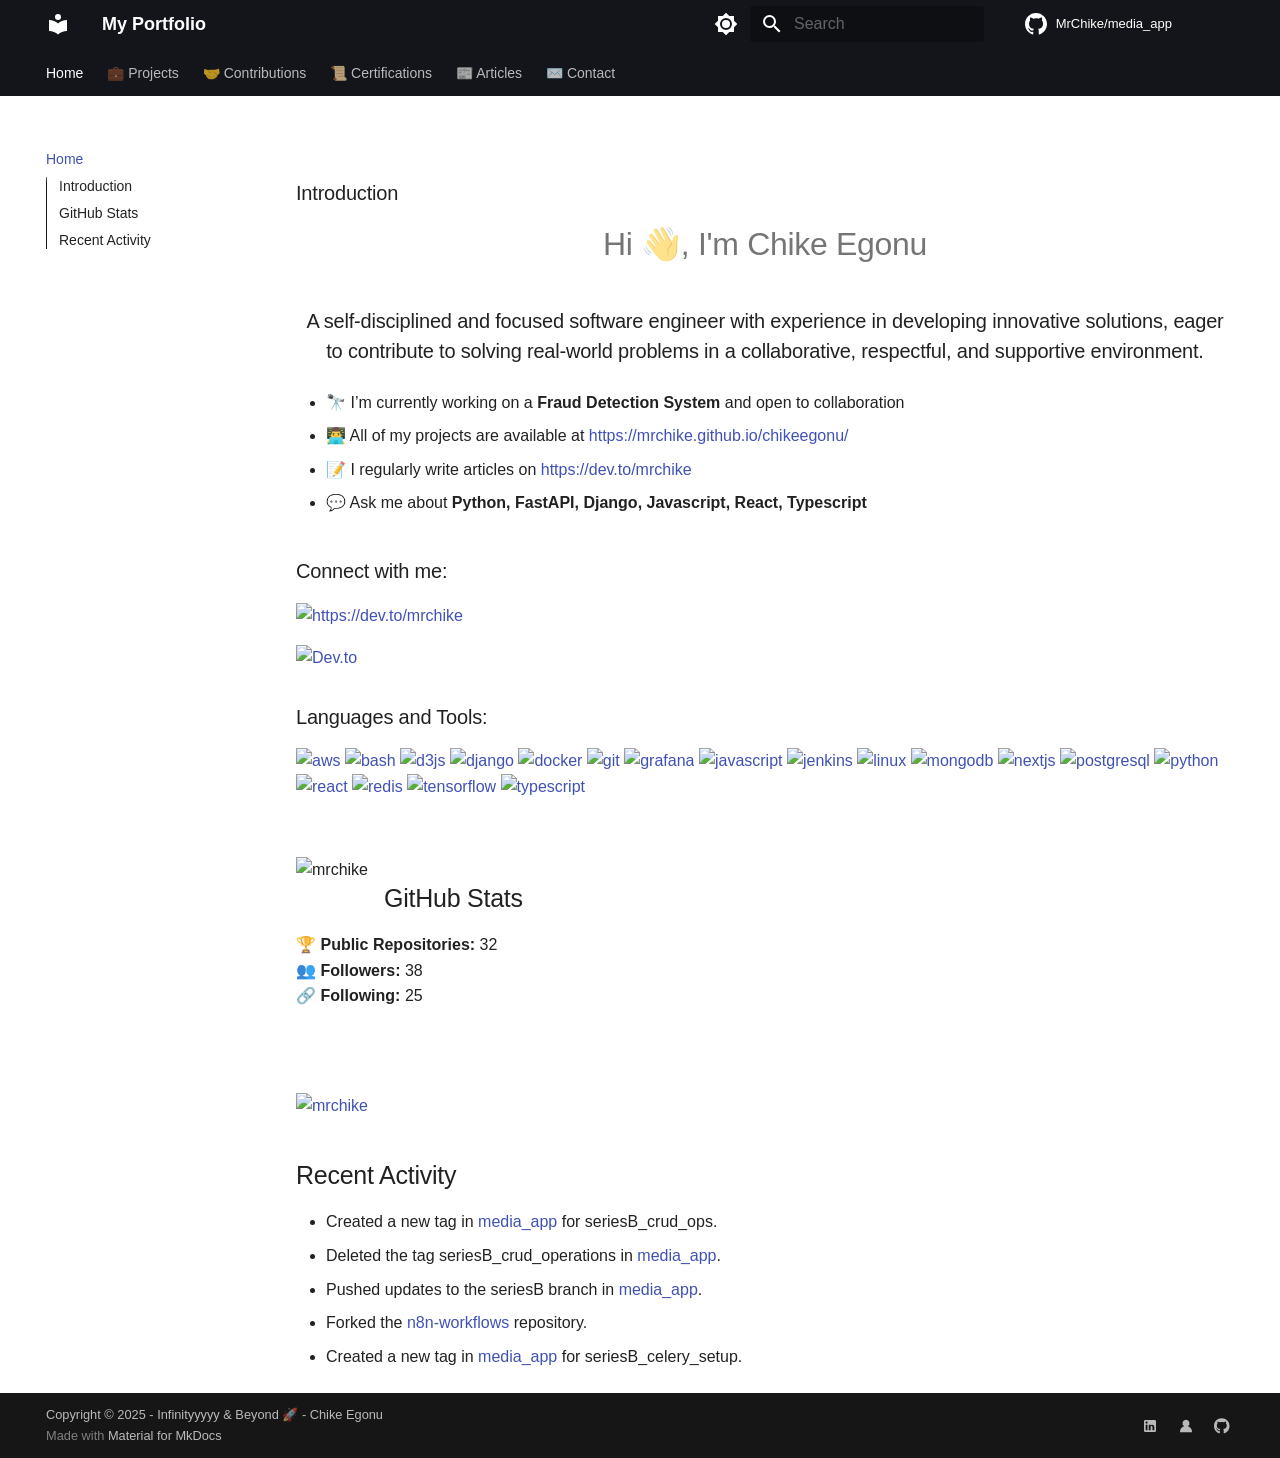
==== site/index.html @ f375529c "Project home conclusion" ====
<!doctype html>
<html lang="en" class="no-js">
  <head>
    
      <meta charset="utf-8">
      <meta name="viewport" content="width=device-width,initial-scale=1">
      
      
      
        <link rel="canonical" href="http://localhost:3000/">
      
      
      
        <link rel="next" href="projects/">
      
      
      <link rel="icon" href="assets/images/favicon.png">
      <meta name="generator" content="mkdocs-1.6.1, mkdocs-material-9.6.15">
    
    
      
        <title>My Portfolio️</title>
      
    
    
      <link rel="stylesheet" href="assets/stylesheets/main.342714a4.min.css">
      
        
        <link rel="stylesheet" href="assets/stylesheets/palette.06af60db.min.css">
      
      


    
    
      
    
    
      
        
        
        <link rel="preconnect" href="https://fonts.gstatic.com" crossorigin>
        <link rel="stylesheet" href="https://fonts.googleapis.com/css?family=Ubuntu+Mono:300,300i,400,400i,700,700i%7CRoboto+Mono:400,400i,700,700i&display=fallback">
        <style>:root{--md-text-font:"Ubuntu Mono";--md-code-font:"Roboto Mono"}</style>
      
    
    
    <script>__md_scope=new URL(".",location),__md_hash=e=>[...e].reduce(((e,_)=>(e<<5)-e+_.charCodeAt(0)),0),__md_get=(e,_=localStorage,t=__md_scope)=>JSON.parse(_.getItem(t.pathname+"."+e)),__md_set=(e,_,t=localStorage,a=__md_scope)=>{try{t.setItem(a.pathname+"."+e,JSON.stringify(_))}catch(e){}}</script>
    
      

    
    
    
  </head>
  
  
    
    
      
    
    
    
    
    <body dir="ltr" data-md-color-scheme="slate" data-md-color-primary="blue-grey" data-md-color-accent="indigo">
  
    
    <input class="md-toggle" data-md-toggle="drawer" type="checkbox" id="__drawer" autocomplete="off">
    <input class="md-toggle" data-md-toggle="search" type="checkbox" id="__search" autocomplete="off">
    <label class="md-overlay" for="__drawer"></label>
    <div data-md-component="skip">
      
        
        <a href="#introduction" class="md-skip">
          Skip to content
        </a>
      
    </div>
    <div data-md-component="announce">
      
    </div>
    
    
      

<header class="md-header" data-md-component="header">
  <nav class="md-header__inner md-grid" aria-label="Header">
    <a href="." title="My Portfolio️" class="md-header__button md-logo" aria-label="My Portfolio️" data-md-component="logo">
      
  
  <svg xmlns="http://www.w3.org/2000/svg" viewBox="0 0 24 24"><path d="M12 8a3 3 0 0 0 3-3 3 3 0 0 0-3-3 3 3 0 0 0-3 3 3 3 0 0 0 3 3m0 3.54C9.64 9.35 6.5 8 3 8v11c3.5 0 6.64 1.35 9 3.54 2.36-2.19 5.5-3.54 9-3.54V8c-3.5 0-6.64 1.35-9 3.54"/></svg>

    </a>
    <label class="md-header__button md-icon" for="__drawer">
      
      <svg xmlns="http://www.w3.org/2000/svg" viewBox="0 0 24 24"><path d="M3 6h18v2H3zm0 5h18v2H3zm0 5h18v2H3z"/></svg>
    </label>
    <div class="md-header__title" data-md-component="header-title">
      <div class="md-header__ellipsis">
        <div class="md-header__topic">
          <span class="md-ellipsis">
            My Portfolio️
          </span>
        </div>
        <div class="md-header__topic" data-md-component="header-topic">
          <span class="md-ellipsis">
            
              Home
            
          </span>
        </div>
      </div>
    </div>
    
      
        <form class="md-header__option" data-md-component="palette">
  
    
    
    
    <input class="md-option" data-md-color-media="(prefers-color-scheme: default)" data-md-color-scheme="slate" data-md-color-primary="blue-grey" data-md-color-accent="indigo"  aria-label="Switch to light mode"  type="radio" name="__palette" id="__palette_0">
    
      <label class="md-header__button md-icon" title="Switch to light mode" for="__palette_1" hidden>
        <svg xmlns="http://www.w3.org/2000/svg" viewBox="0 0 24 24"><path d="m14.3 16-.7-2h-3.2l-.7 2H7.8L11 7h2l3.2 9zM20 8.69V4h-4.69L12 .69 8.69 4H4v4.69L.69 12 4 15.31V20h4.69L12 23.31 15.31 20H20v-4.69L23.31 12zm-9.15 3.96h2.3L12 9z"/></svg>
      </label>
    
  
    
    
    
    <input class="md-option" data-md-color-media="(prefers-color-scheme: light)" data-md-color-scheme="default" data-md-color-primary="black" data-md-color-accent="indigo"  aria-label="Switch to dark mode"  type="radio" name="__palette" id="__palette_1">
    
      <label class="md-header__button md-icon" title="Switch to dark mode" for="__palette_2" hidden>
        <svg xmlns="http://www.w3.org/2000/svg" viewBox="0 0 24 24"><path d="M12 8a4 4 0 0 0-4 4 4 4 0 0 0 4 4 4 4 0 0 0 4-4 4 4 0 0 0-4-4m0 10a6 6 0 0 1-6-6 6 6 0 0 1 6-6 6 6 0 0 1 6 6 6 6 0 0 1-6 6m8-9.31V4h-4.69L12 .69 8.69 4H4v4.69L.69 12 4 15.31V20h4.69L12 23.31 15.31 20H20v-4.69L23.31 12z"/></svg>
      </label>
    
  
    
    
    
    <input class="md-option" data-md-color-media="(prefers-color-scheme: dark)" data-md-color-scheme="slate" data-md-color-primary="deep-orange" data-md-color-accent="indigo"  aria-label="Switch to system preference"  type="radio" name="__palette" id="__palette_2">
    
      <label class="md-header__button md-icon" title="Switch to system preference" for="__palette_0" hidden>
        <svg xmlns="http://www.w3.org/2000/svg" viewBox="0 0 24 24"><path d="M12 18c-.89 0-1.74-.2-2.5-.55C11.56 16.5 13 14.42 13 12s-1.44-4.5-3.5-5.45C10.26 6.2 11.11 6 12 6a6 6 0 0 1 6 6 6 6 0 0 1-6 6m8-9.31V4h-4.69L12 .69 8.69 4H4v4.69L.69 12 4 15.31V20h4.69L12 23.31 15.31 20H20v-4.69L23.31 12z"/></svg>
      </label>
    
  
</form>
      
    
    
      <script>var palette=__md_get("__palette");if(palette&&palette.color){if("(prefers-color-scheme)"===palette.color.media){var media=matchMedia("(prefers-color-scheme: light)"),input=document.querySelector(media.matches?"[data-md-color-media='(prefers-color-scheme: light)']":"[data-md-color-media='(prefers-color-scheme: dark)']");palette.color.media=input.getAttribute("data-md-color-media"),palette.color.scheme=input.getAttribute("data-md-color-scheme"),palette.color.primary=input.getAttribute("data-md-color-primary"),palette.color.accent=input.getAttribute("data-md-color-accent")}for(var[key,value]of Object.entries(palette.color))document.body.setAttribute("data-md-color-"+key,value)}</script>
    
    
    
      
      
        <label class="md-header__button md-icon" for="__search">
          
          <svg xmlns="http://www.w3.org/2000/svg" viewBox="0 0 24 24"><path d="M9.5 3A6.5 6.5 0 0 1 16 9.5c0 1.61-.59 3.09-1.56 4.23l.27.27h.79l5 5-1.5 1.5-5-5v-.79l-.27-.27A6.52 6.52 0 0 1 9.5 16 6.5 6.5 0 0 1 3 9.5 6.5 6.5 0 0 1 9.5 3m0 2C7 5 5 7 5 9.5S7 14 9.5 14 14 12 14 9.5 12 5 9.5 5"/></svg>
        </label>
        <div class="md-search" data-md-component="search" role="dialog">
  <label class="md-search__overlay" for="__search"></label>
  <div class="md-search__inner" role="search">
    <form class="md-search__form" name="search">
      <input type="text" class="md-search__input" name="query" aria-label="Search" placeholder="Search" autocapitalize="off" autocorrect="off" autocomplete="off" spellcheck="false" data-md-component="search-query" required>
      <label class="md-search__icon md-icon" for="__search">
        
        <svg xmlns="http://www.w3.org/2000/svg" viewBox="0 0 24 24"><path d="M9.5 3A6.5 6.5 0 0 1 16 9.5c0 1.61-.59 3.09-1.56 4.23l.27.27h.79l5 5-1.5 1.5-5-5v-.79l-.27-.27A6.52 6.52 0 0 1 9.5 16 6.5 6.5 0 0 1 3 9.5 6.5 6.5 0 0 1 9.5 3m0 2C7 5 5 7 5 9.5S7 14 9.5 14 14 12 14 9.5 12 5 9.5 5"/></svg>
        
        <svg xmlns="http://www.w3.org/2000/svg" viewBox="0 0 24 24"><path d="M20 11v2H8l5.5 5.5-1.42 1.42L4.16 12l7.92-7.92L13.5 5.5 8 11z"/></svg>
      </label>
      <nav class="md-search__options" aria-label="Search">
        
        <button type="reset" class="md-search__icon md-icon" title="Clear" aria-label="Clear" tabindex="-1">
          
          <svg xmlns="http://www.w3.org/2000/svg" viewBox="0 0 24 24"><path d="M19 6.41 17.59 5 12 10.59 6.41 5 5 6.41 10.59 12 5 17.59 6.41 19 12 13.41 17.59 19 19 17.59 13.41 12z"/></svg>
        </button>
      </nav>
      
    </form>
    <div class="md-search__output">
      <div class="md-search__scrollwrap" tabindex="0" data-md-scrollfix>
        <div class="md-search-result" data-md-component="search-result">
          <div class="md-search-result__meta">
            Initializing search
          </div>
          <ol class="md-search-result__list" role="presentation"></ol>
        </div>
      </div>
    </div>
  </div>
</div>
      
    
    
      <div class="md-header__source">
        <a href="https://github.com/MrChike/media_app" title="Go to repository" class="md-source" data-md-component="source">
  <div class="md-source__icon md-icon">
    
    <svg xmlns="http://www.w3.org/2000/svg" viewBox="0 0 24 24"><path d="M12 1C5.923 1 1 5.923 1 12c0 4.867 3.149 8.979 7.521 10.436.55.096.756-.233.756-.522 0-.262-.013-1.128-.013-2.049-2.764.509-3.479-.674-3.699-1.292-.124-.317-.66-1.293-1.127-1.554-.385-.207-.936-.715-.014-.729.866-.014 1.485.797 1.691 1.128.99 1.663 2.571 1.196 3.204.907.096-.715.385-1.196.701-1.471-2.448-.275-5.005-1.224-5.005-5.432 0-1.196.426-2.186 1.128-2.956-.111-.275-.496-1.402.11-2.915 0 0 .921-.288 3.024 1.128a10.2 10.2 0 0 1 2.75-.371c.936 0 1.871.123 2.75.371 2.104-1.43 3.025-1.128 3.025-1.128.605 1.513.221 2.64.111 2.915.701.77 1.127 1.747 1.127 2.956 0 4.222-2.571 5.157-5.019 5.432.399.344.743 1.004.743 2.035 0 1.471-.014 2.654-.014 3.025 0 .289.206.632.756.522C19.851 20.979 23 16.854 23 12c0-6.077-4.922-11-11-11"/></svg>
  </div>
  <div class="md-source__repository">
    MrChike/media_app
  </div>
</a>
      </div>
    
  </nav>
  
</header>
    
    <div class="md-container" data-md-component="container">
      
      
        
          
            
<nav class="md-tabs" aria-label="Tabs" data-md-component="tabs">
  <div class="md-grid">
    <ul class="md-tabs__list">
      
        
  
  
  
    
  
  
    <li class="md-tabs__item md-tabs__item--active">
      <a href="." class="md-tabs__link">
        
  
  
    
  
  Home

      </a>
    </li>
  

      
        
  
  
  
  
    <li class="md-tabs__item">
      <a href="projects/" class="md-tabs__link">
        
  
  
    
  
  💼 Projects

      </a>
    </li>
  

      
        
  
  
  
  
    <li class="md-tabs__item">
      <a href="contributions/" class="md-tabs__link">
        
  
  
    
  
  🤝 Contributions

      </a>
    </li>
  

      
        
  
  
  
  
    <li class="md-tabs__item">
      <a href="certifications/" class="md-tabs__link">
        
  
  
    
  
  📜 Certifications

      </a>
    </li>
  

      
        
  
  
  
  
    <li class="md-tabs__item">
      <a href="articles/" class="md-tabs__link">
        
  
  
    
  
  📰 Articles

      </a>
    </li>
  

      
        
  
  
  
  
    <li class="md-tabs__item">
      <a href="contact/" class="md-tabs__link">
        
  
  
    
  
  ✉️ Contact

      </a>
    </li>
  

      
    </ul>
  </div>
</nav>
          
        
      
      <main class="md-main" data-md-component="main">
        <div class="md-main__inner md-grid">
          
            
              
              <div class="md-sidebar md-sidebar--primary" data-md-component="sidebar" data-md-type="navigation" >
                <div class="md-sidebar__scrollwrap">
                  <div class="md-sidebar__inner">
                    


  


  

<nav class="md-nav md-nav--primary md-nav--lifted md-nav--integrated" aria-label="Navigation" data-md-level="0">
  <label class="md-nav__title" for="__drawer">
    <a href="." title="My Portfolio️" class="md-nav__button md-logo" aria-label="My Portfolio️" data-md-component="logo">
      
  
  <svg xmlns="http://www.w3.org/2000/svg" viewBox="0 0 24 24"><path d="M12 8a3 3 0 0 0 3-3 3 3 0 0 0-3-3 3 3 0 0 0-3 3 3 3 0 0 0 3 3m0 3.54C9.64 9.35 6.5 8 3 8v11c3.5 0 6.64 1.35 9 3.54 2.36-2.19 5.5-3.54 9-3.54V8c-3.5 0-6.64 1.35-9 3.54"/></svg>

    </a>
    My Portfolio️
  </label>
  
    <div class="md-nav__source">
      <a href="https://github.com/MrChike/media_app" title="Go to repository" class="md-source" data-md-component="source">
  <div class="md-source__icon md-icon">
    
    <svg xmlns="http://www.w3.org/2000/svg" viewBox="0 0 24 24"><path d="M12 1C5.923 1 1 5.923 1 12c0 4.867 3.149 8.979 7.521 10.436.55.096.756-.233.756-.522 0-.262-.013-1.128-.013-2.049-2.764.509-3.479-.674-3.699-1.292-.124-.317-.66-1.293-1.127-1.554-.385-.207-.936-.715-.014-.729.866-.014 1.485.797 1.691 1.128.99 1.663 2.571 1.196 3.204.907.096-.715.385-1.196.701-1.471-2.448-.275-5.005-1.224-5.005-5.432 0-1.196.426-2.186 1.128-2.956-.111-.275-.496-1.402.11-2.915 0 0 .921-.288 3.024 1.128a10.2 10.2 0 0 1 2.75-.371c.936 0 1.871.123 2.75.371 2.104-1.43 3.025-1.128 3.025-1.128.605 1.513.221 2.64.111 2.915.701.77 1.127 1.747 1.127 2.956 0 4.222-2.571 5.157-5.019 5.432.399.344.743 1.004.743 2.035 0 1.471-.014 2.654-.014 3.025 0 .289.206.632.756.522C19.851 20.979 23 16.854 23 12c0-6.077-4.922-11-11-11"/></svg>
  </div>
  <div class="md-source__repository">
    MrChike/media_app
  </div>
</a>
    </div>
  
  <ul class="md-nav__list" data-md-scrollfix>
    
      
      
  
  
    
  
  
  
    <li class="md-nav__item md-nav__item--active">
      
      <input class="md-nav__toggle md-toggle" type="checkbox" id="__toc">
      
      
      
        <label class="md-nav__link md-nav__link--active" for="__toc">
          
  
  
  <span class="md-ellipsis">
    Home
    
  </span>
  

          <span class="md-nav__icon md-icon"></span>
        </label>
      
      <a href="." class="md-nav__link md-nav__link--active">
        
  
  
  <span class="md-ellipsis">
    Home
    
  </span>
  

      </a>
      
        

<nav class="md-nav md-nav--secondary" aria-label="Table of contents">
  
  
  
  
    <label class="md-nav__title" for="__toc">
      <span class="md-nav__icon md-icon"></span>
      Table of contents
    </label>
    <ul class="md-nav__list" data-md-component="toc" data-md-scrollfix>
      
        <li class="md-nav__item">
  <a href="#introduction" class="md-nav__link">
    <span class="md-ellipsis">
      Introduction
    </span>
  </a>
  
</li>
      
        <li class="md-nav__item">
  <a href="#github-stats" class="md-nav__link">
    <span class="md-ellipsis">
      GitHub Stats
    </span>
  </a>
  
</li>
      
        <li class="md-nav__item">
  <a href="#recent-activity" class="md-nav__link">
    <span class="md-ellipsis">
      Recent Activity
    </span>
  </a>
  
</li>
      
    </ul>
  
</nav>
      
    </li>
  

    
      
      
  
  
  
  
    <li class="md-nav__item">
      <a href="projects/" class="md-nav__link">
        
  
  
  <span class="md-ellipsis">
    💼 Projects
    
  </span>
  

      </a>
    </li>
  

    
      
      
  
  
  
  
    <li class="md-nav__item">
      <a href="contributions/" class="md-nav__link">
        
  
  
  <span class="md-ellipsis">
    🤝 Contributions
    
  </span>
  

      </a>
    </li>
  

    
      
      
  
  
  
  
    <li class="md-nav__item">
      <a href="certifications/" class="md-nav__link">
        
  
  
  <span class="md-ellipsis">
    📜 Certifications
    
  </span>
  

      </a>
    </li>
  

    
      
      
  
  
  
  
    <li class="md-nav__item">
      <a href="articles/" class="md-nav__link">
        
  
  
  <span class="md-ellipsis">
    📰 Articles
    
  </span>
  

      </a>
    </li>
  

    
      
      
  
  
  
  
    <li class="md-nav__item">
      <a href="contact/" class="md-nav__link">
        
  
  
  <span class="md-ellipsis">
    ✉️ Contact
    
  </span>
  

      </a>
    </li>
  

    
  </ul>
</nav>
                  </div>
                </div>
              </div>
            
            
          
          
            <div class="md-content" data-md-component="content">
              <article class="md-content__inner md-typeset">
                
                  


  
  


<h3 id="introduction">Introduction</h3>
<h1 align="center">Hi 👋, I'm Chike Egonu</h1>
<h3 align="center">A self-disciplined and focused software engineer with experience in developing innovative solutions, eager to contribute to solving real-world problems in a collaborative, respectful, and supportive environment.</h3>

<ul>
<li>
<p>🔭 I’m currently working on a <strong>Fraud Detection System</strong> and open to collaboration</p>
</li>
<li>
<p>👨‍💻 All of my projects are available at <a href="https://mrchike.github.io/chikeegonu/">https://mrchike.github.io/chikeegonu/</a></p>
</li>
<li>
<p>📝 I regularly write articles on <a href="https://dev.to/mrchike">https://dev.to/mrchike</a></p>
</li>
<li>
<p>💬 Ask me about <strong>Python, FastAPI, Django, Javascript, React, Typescript</strong></p>
</li>
</ul>
<h3 align="left">Connect with me:</h3>
<p align="left">
<a href="https://dev.to/mrchike" target="blank"><img align="center" src="https://cdn.creazilla.com/icons/3208626/dev-to-icon-md.png" alt="https://dev.to/mrchike" height="30" width="40" /></a>
</p>
<p><a href="https://dev.to/mrchike"><img alt="Dev.to" src="https://cdn.creazilla.com/icons/3208626/dev-to-icon-md.png" /></a></p>
<h3 align="left">Languages and Tools:</h3>
<p align="left"> <a href="https://aws.amazon.com" target="_blank" rel="noreferrer"> <img src="https://raw.githubusercontent.com/devicons/devicon/master/icons/amazonwebservices/amazonwebservices-original-wordmark.svg" alt="aws" width="40" height="40"/> </a> <a href="https://www.gnu.org/software/bash/" target="_blank" rel="noreferrer"> <img src="https://www.vectorlogo.zone/logos/gnu_bash/gnu_bash-icon.svg" alt="bash" width="40" height="40"/> </a> <a href="https://d3js.org/" target="_blank" rel="noreferrer"> <img src="https://raw.githubusercontent.com/devicons/devicon/master/icons/d3js/d3js-original.svg" alt="d3js" width="40" height="40"/> </a> <a href="https://www.djangoproject.com/" target="_blank" rel="noreferrer"> <img src="https://cdn.worldvectorlogo.com/logos/django.svg" alt="django" width="40" height="40"/> </a> <a href="https://www.docker.com/" target="_blank" rel="noreferrer"> <img src="https://raw.githubusercontent.com/devicons/devicon/master/icons/docker/docker-original-wordmark.svg" alt="docker" width="40" height="40"/> </a> <a href="https://git-scm.com/" target="_blank" rel="noreferrer"> <img src="https://www.vectorlogo.zone/logos/git-scm/git-scm-icon.svg" alt="git" width="40" height="40"/> </a> <a href="https://grafana.com" target="_blank" rel="noreferrer"> <img src="https://www.vectorlogo.zone/logos/grafana/grafana-icon.svg" alt="grafana" width="40" height="40"/> </a> <a href="https://developer.mozilla.org/en-US/docs/Web/JavaScript" target="_blank" rel="noreferrer"> <img src="https://raw.githubusercontent.com/devicons/devicon/master/icons/javascript/javascript-original.svg" alt="javascript" width="40" height="40"/> </a> <a href="https://www.jenkins.io" target="_blank" rel="noreferrer"> <img src="https://www.vectorlogo.zone/logos/jenkins/jenkins-icon.svg" alt="jenkins" width="40" height="40"/> </a> <a href="https://www.linux.org/" target="_blank" rel="noreferrer"> <img src="https://raw.githubusercontent.com/devicons/devicon/master/icons/linux/linux-original.svg" alt="linux" width="40" height="40"/> </a> <a href="https://www.mongodb.com/" target="_blank" rel="noreferrer"> <img src="https://raw.githubusercontent.com/devicons/devicon/master/icons/mongodb/mongodb-original-wordmark.svg" alt="mongodb" width="40" height="40"/> </a> <a href="https://nextjs.org/" target="_blank" rel="noreferrer"> <img src="https://cdn.worldvectorlogo.com/logos/nextjs-2.svg" alt="nextjs" width="40" height="40"/> </a> <a href="https://www.postgresql.org" target="_blank" rel="noreferrer"> <img src="https://raw.githubusercontent.com/devicons/devicon/master/icons/postgresql/postgresql-original-wordmark.svg" alt="postgresql" width="40" height="40"/> </a> <a href="https://www.python.org" target="_blank" rel="noreferrer"> <img src="https://raw.githubusercontent.com/devicons/devicon/master/icons/python/python-original.svg" alt="python" width="40" height="40"/> </a> <a href="https://reactjs.org/" target="_blank" rel="noreferrer"> <img src="https://raw.githubusercontent.com/devicons/devicon/master/icons/react/react-original-wordmark.svg" alt="react" width="40" height="40"/> </a> <a href="https://redis.io" target="_blank" rel="noreferrer"> <img src="https://raw.githubusercontent.com/devicons/devicon/master/icons/redis/redis-original-wordmark.svg" alt="redis" width="40" height="40"/> </a> <a href="https://www.tensorflow.org" target="_blank" rel="noreferrer"> <img src="https://www.vectorlogo.zone/logos/tensorflow/tensorflow-icon.svg" alt="tensorflow" width="40" height="40"/> </a> <a href="https://www.typescriptlang.org/" target="_blank" rel="noreferrer"> <img src="https://raw.githubusercontent.com/devicons/devicon/master/icons/typescript/typescript-original.svg" alt="typescript" width="40" height="40"/> </a> </p>

<p>&nbsp;</p>
<p><img align="left" src="https://github-readme-streak-stats.herokuapp.com/?user=mrchike&" alt="mrchike" /></p>

<h2 id="github-stats">GitHub Stats</h2>
<p>🏆 <strong>Public Repositories:</strong> 32<br />
👥 <strong>Followers:</strong> 38<br />
🔗 <strong>Following:</strong> 25  </p>
<p><br><br><p><a href="https://www.buymeacoffee.com/mrchike"> <img align="center" src="https://cdn.buymeacoffee.com/buttons/v2/default-yellow.png" height="50" width="210" alt="mrchike" /></a></p></p>
<h2 id="recent-activity">Recent Activity</h2>
<ul>
<li>Created a new tag in <a href="https://github.com/MrChike/media_app">media_app</a> for seriesB_crud_ops.</li>
<li>Deleted the tag seriesB_crud_operations in <a href="https://github.com/MrChike/media_app">media_app</a>.</li>
<li>Pushed updates to the seriesB branch in <a href="https://github.com/MrChike/media_app">media_app</a>.</li>
<li>Forked the <a href="https://github.com/Zie619/n8n-workflows">n8n-workflows</a> repository.</li>
<li>Created a new tag in <a href="https://github.com/MrChike/media_app">media_app</a> for seriesB_celery_setup.</li>
</ul>












                
              </article>
            </div>
          
          
<script>var target=document.getElementById(location.hash.slice(1));target&&target.name&&(target.checked=target.name.startsWith("__tabbed_"))</script>
        </div>
        
      </main>
      
        <footer class="md-footer">
  
  <div class="md-footer-meta md-typeset">
    <div class="md-footer-meta__inner md-grid">
      <div class="md-copyright">
  
    <div class="md-copyright__highlight">
      Copyright ©️ 2025 - Infinityyyyy & Beyond 🚀 - Chike Egonu
    </div>
  
  
    Made with
    <a href="https://squidfunk.github.io/mkdocs-material/" target="_blank" rel="noopener">
      Material for MkDocs
    </a>
  
</div>
      
        <div class="md-social">
  
    
    
    
    
    <a href="https://www.linkedin.com/in/chikeegonu/" target="_blank" rel="noopener" title="My LinkedIn Profile" class="md-social__link">
      <svg xmlns="http://www.w3.org/2000/svg" viewBox="0 0 24 24"><path d="M19 3a2 2 0 0 1 2 2v14a2 2 0 0 1-2 2H5a2 2 0 0 1-2-2V5a2 2 0 0 1 2-2zm-.5 15.5v-5.3a3.26 3.26 0 0 0-3.26-3.26c-.85 0-1.84.52-2.32 1.3v-1.11h-2.79v8.37h2.79v-4.93c0-.77.62-1.4 1.39-1.4a1.4 1.4 0 0 1 1.4 1.4v4.93zM6.88 8.56a1.68 1.68 0 0 0 1.68-1.68c0-.93-.75-1.69-1.68-1.69a1.69 1.69 0 0 0-1.69 1.69c0 .93.76 1.68 1.69 1.68m1.39 9.94v-8.37H5.5v8.37z"/></svg>
    </a>
  
    
    
    
    
    <a href="https://mrchike.github.io/chikeegonu/" target="_blank" rel="noopener" title="My Projects Portfolio️" class="md-social__link">
      <svg xmlns="http://www.w3.org/2000/svg" viewBox="0 0 24 24"><path d="M12 2.5a5.25 5.25 0 0 0-2.519 9.857 9.005 9.005 0 0 0-6.477 8.37.75.75 0 0 0 .727.773H20.27a.75.75 0 0 0 .727-.772 9.005 9.005 0 0 0-6.477-8.37A5.25 5.25 0 0 0 12 2.5"/></svg>
    </a>
  
    
    
    
    
    <a href="https://github.com/MrChike" target="_blank" rel="noopener" title="My Github Profile" class="md-social__link">
      <svg xmlns="http://www.w3.org/2000/svg" viewBox="0 0 496 512"><!--! Font Awesome Free 6.7.2 by @fontawesome - https://fontawesome.com License - https://fontawesome.com/license/free (Icons: CC BY 4.0, Fonts: SIL OFL 1.1, Code: MIT License) Copyright 2024 Fonticons, Inc.--><path d="M165.9 397.4c0 2-2.3 3.6-5.2 3.6-3.3.3-5.6-1.3-5.6-3.6 0-2 2.3-3.6 5.2-3.6 3-.3 5.6 1.3 5.6 3.6m-31.1-4.5c-.7 2 1.3 4.3 4.3 4.9 2.6 1 5.6 0 6.2-2s-1.3-4.3-4.3-5.2c-2.6-.7-5.5.3-6.2 2.3m44.2-1.7c-2.9.7-4.9 2.6-4.6 4.9.3 2 2.9 3.3 5.9 2.6 2.9-.7 4.9-2.6 4.6-4.6-.3-1.9-3-3.2-5.9-2.9M244.8 8C106.1 8 0 113.3 0 252c0 110.9 69.8 205.8 169.5 239.2 12.8 2.3 17.3-5.6 17.3-12.1 0-6.2-.3-40.4-.3-61.4 0 0-70 15-84.7-29.8 0 0-11.4-29.1-27.8-36.6 0 0-22.9-15.7 1.6-15.4 0 0 24.9 2 38.6 25.8 21.9 38.6 58.6 27.5 72.9 20.9 2.3-16 8.8-27.1 16-33.7-55.9-6.2-112.3-14.3-112.3-110.5 0-27.5 7.6-41.3 23.6-58.9-2.6-6.5-11.1-33.3 2.6-67.9 20.9-6.5 69 27 69 27 20-5.6 41.5-8.5 62.8-8.5s42.8 2.9 62.8 8.5c0 0 48.1-33.6 69-27 13.7 34.7 5.2 61.4 2.6 67.9 16 17.7 25.8 31.5 25.8 58.9 0 96.5-58.9 104.2-114.8 110.5 9.2 7.9 17 22.9 17 46.4 0 33.7-.3 75.4-.3 83.6 0 6.5 4.6 14.4 17.3 12.1C428.2 457.8 496 362.9 496 252 496 113.3 383.5 8 244.8 8M97.2 352.9c-1.3 1-1 3.3.7 5.2 1.6 1.6 3.9 2.3 5.2 1 1.3-1 1-3.3-.7-5.2-1.6-1.6-3.9-2.3-5.2-1m-10.8-8.1c-.7 1.3.3 2.9 2.3 3.9 1.6 1 3.6.7 4.3-.7.7-1.3-.3-2.9-2.3-3.9-2-.6-3.6-.3-4.3.7m32.4 35.6c-1.6 1.3-1 4.3 1.3 6.2 2.3 2.3 5.2 2.6 6.5 1 1.3-1.3.7-4.3-1.3-6.2-2.2-2.3-5.2-2.6-6.5-1m-11.4-14.7c-1.6 1-1.6 3.6 0 5.9s4.3 3.3 5.6 2.3c1.6-1.3 1.6-3.9 0-6.2-1.4-2.3-4-3.3-5.6-2"/></svg>
    </a>
  
</div>
      
    </div>
  </div>
</footer>
      
    </div>
    <div class="md-dialog" data-md-component="dialog">
      <div class="md-dialog__inner md-typeset"></div>
    </div>
    
    
    
      
      <script id="__config" type="application/json">{"base": ".", "features": ["navigation.tabs", "toc.integrate", "content.code.copy"], "search": "assets/javascripts/workers/search.d50fe291.min.js", "tags": null, "translations": {"clipboard.copied": "Copied to clipboard", "clipboard.copy": "Copy to clipboard", "search.result.more.one": "1 more on this page", "search.result.more.other": "# more on this page", "search.result.none": "No matching documents", "search.result.one": "1 matching document", "search.result.other": "# matching documents", "search.result.placeholder": "Type to start searching", "search.result.term.missing": "Missing", "select.version": "Select version"}, "version": null}</script>
    
    
      <script src="assets/javascripts/bundle.56ea9cef.min.js"></script>
      
    
  </body>
</html>
---- site/assets/stylesheets/main.342714a4.min.css ----
@charset "UTF-8";html{-webkit-text-size-adjust:none;-moz-text-size-adjust:none;text-size-adjust:none;box-sizing:border-box}*,:after,:before{box-sizing:inherit}@media (prefers-reduced-motion){*,:after,:before{transition:none!important}}body{margin:0}a,button,input,label{-webkit-tap-highlight-color:transparent}a{color:inherit;text-decoration:none}hr{border:0;box-sizing:initial;display:block;height:.05rem;overflow:visible;padding:0}small{font-size:80%}sub,sup{line-height:1em}img{border-style:none}table{border-collapse:initial;border-spacing:0}td,th{font-weight:400;vertical-align:top}button{background:#0000;border:0;font-family:inherit;font-size:inherit;margin:0;padding:0}input{border:0;outline:none}:root{--md-primary-fg-color:#4051b5;--md-primary-fg-color--light:#5d6cc0;--md-primary-fg-color--dark:#303fa1;--md-primary-bg-color:#fff;--md-primary-bg-color--light:#ffffffb3;--md-accent-fg-color:#526cfe;--md-accent-fg-color--transparent:#526cfe1a;--md-accent-bg-color:#fff;--md-accent-bg-color--light:#ffffffb3}[data-md-color-scheme=default]{color-scheme:light}[data-md-color-scheme=default] img[src$="#gh-dark-mode-only"],[data-md-color-scheme=default] img[src$="#only-dark"]{display:none}:root,[data-md-color-scheme=default]{--md-hue:225deg;--md-default-fg-color:#000000de;--md-default-fg-color--light:#0000008a;--md-default-fg-color--lighter:#00000052;--md-default-fg-color--lightest:#00000012;--md-default-bg-color:#fff;--md-default-bg-color--light:#ffffffb3;--md-default-bg-color--lighter:#ffffff4d;--md-default-bg-color--lightest:#ffffff1f;--md-code-fg-color:#36464e;--md-code-bg-color:#f5f5f5;--md-code-hl-color:#4287ff;--md-code-hl-color--light:#4287ff1a;--md-code-hl-number-color:#d52a2a;--md-code-hl-special-color:#db1457;--md-code-hl-function-color:#a846b9;--md-code-hl-constant-color:#6e59d9;--md-code-hl-keyword-color:#3f6ec6;--md-code-hl-string-color:#1c7d4d;--md-code-hl-name-color:var(--md-code-fg-color);--md-code-hl-operator-color:var(--md-default-fg-color--light);--md-code-hl-punctuation-color:var(--md-default-fg-color--light);--md-code-hl-comment-color:var(--md-default-fg-color--light);--md-code-hl-generic-color:var(--md-default-fg-color--light);--md-code-hl-variable-color:var(--md-default-fg-color--light);--md-typeset-color:var(--md-default-fg-color);--md-typeset-a-color:var(--md-primary-fg-color);--md-typeset-del-color:#f5503d26;--md-typeset-ins-color:#0bd57026;--md-typeset-kbd-color:#fafafa;--md-typeset-kbd-accent-color:#fff;--md-typeset-kbd-border-color:#b8b8b8;--md-typeset-mark-color:#ffff0080;--md-typeset-table-color:#0000001f;--md-typeset-table-color--light:rgba(0,0,0,.035);--md-admonition-fg-color:var(--md-default-fg-color);--md-admonition-bg-color:var(--md-default-bg-color);--md-warning-fg-color:#000000de;--md-warning-bg-color:#ff9;--md-footer-fg-color:#fff;--md-footer-fg-color--light:#ffffffb3;--md-footer-fg-color--lighter:#ffffff73;--md-footer-bg-color:#000000de;--md-footer-bg-color--dark:#00000052;--md-shadow-z1:0 0.2rem 0.5rem #0000000d,0 0 0.05rem #0000001a;--md-shadow-z2:0 0.2rem 0.5rem #0000001a,0 0 0.05rem #00000040;--md-shadow-z3:0 0.2rem 0.5rem #0003,0 0 0.05rem #00000059}.md-icon svg{fill:currentcolor;display:block;height:1.2rem;width:1.2rem}body{-webkit-font-smoothing:antialiased;-moz-osx-font-smoothing:grayscale;--md-text-font-family:var(--md-text-font,_),-apple-system,BlinkMacSystemFont,Helvetica,Arial,sans-serif;--md-code-font-family:var(--md-code-font,_),SFMono-Regular,Consolas,Menlo,monospace}aside,body,input{font-feature-settings:"kern","liga";color:var(--md-typeset-color);font-family:var(--md-text-font-family)}code,kbd,pre{font-feature-settings:"kern";font-family:var(--md-code-font-family)}:root{--md-typeset-table-sort-icon:url('data:image/svg+xml;charset=utf-8,<svg xmlns="http://www.w3.org/2000/svg" viewBox="0 0 24 24"><path d="m18 21-4-4h3V7h-3l4-4 4 4h-3v10h3M2 19v-2h10v2M2 13v-2h7v2M2 7V5h4v2z"/></svg>');--md-typeset-table-sort-icon--asc:url('data:image/svg+xml;charset=utf-8,<svg xmlns="http://www.w3.org/2000/svg" viewBox="0 0 24 24"><path d="M19 17h3l-4 4-4-4h3V3h2M2 17h10v2H2M6 5v2H2V5m0 6h7v2H2z"/></svg>');--md-typeset-table-sort-icon--desc:url('data:image/svg+xml;charset=utf-8,<svg xmlns="http://www.w3.org/2000/svg" viewBox="0 0 24 24"><path d="M19 7h3l-4-4-4 4h3v14h2M2 17h10v2H2M6 5v2H2V5m0 6h7v2H2z"/></svg>')}.md-typeset{-webkit-print-color-adjust:exact;color-adjust:exact;font-size:.8rem;line-height:1.6;overflow-wrap:break-word}@media print{.md-typeset{font-size:.68rem}}.md-typeset blockquote,.md-typeset dl,.md-typeset figure,.md-typeset ol,.md-typeset pre,.md-typeset ul{margin-bottom:1em;margin-top:1em}.md-typeset h1{color:var(--md-default-fg-color--light);font-size:2em;line-height:1.3;margin:0 0 1.25em}.md-typeset h1,.md-typeset h2{font-weight:300;letter-spacing:-.01em}.md-typeset h2{font-size:1.5625em;line-height:1.4;margin:1.6em 0 .64em}.md-typeset h3{font-size:1.25em;font-weight:400;letter-spacing:-.01em;line-height:1.5;margin:1.6em 0 .8em}.md-typeset h2+h3{margin-top:.8em}.md-typeset h4{font-weight:700;letter-spacing:-.01em;margin:1em 0}.md-typeset h5,.md-typeset h6{color:var(--md-default-fg-color--light);font-size:.8em;font-weight:700;letter-spacing:-.01em;margin:1.25em 0}.md-typeset h5{text-transform:uppercase}.md-typeset h5 code{text-transform:none}.md-typeset hr{border-bottom:.05rem solid var(--md-default-fg-color--lightest);display:flow-root;margin:1.5em 0}.md-typeset a{color:var(--md-typeset-a-color);word-break:break-word}.md-typeset a,.md-typeset a:before{transition:color 125ms}.md-typeset a:focus,.md-typeset a:hover{color:var(--md-accent-fg-color)}.md-typeset a:focus code,.md-typeset a:hover code{background-color:var(--md-accent-fg-color--transparent)}.md-typeset a code{color:currentcolor;transition:background-color 125ms}.md-typeset a.focus-visible{outline-color:var(--md-accent-fg-color);outline-offset:.2rem}.md-typeset code,.md-typeset kbd,.md-typeset pre{color:var(--md-code-fg-color);direction:ltr;font-variant-ligatures:none}@media print{.md-typeset code,.md-typeset kbd,.md-typeset pre{white-space:pre-wrap}}.md-typeset code{background-color:var(--md-code-bg-color);border-radius:.1rem;-webkit-box-decoration-break:clone;box-decoration-break:clone;font-size:.85em;padding:0 .2941176471em;word-break:break-word}.md-typeset code:not(.focus-visible){-webkit-tap-highlight-color:transparent;outline:none}.md-typeset pre{display:flow-root;line-height:1.4;position:relative}.md-typeset pre>code{-webkit-box-decoration-break:slice;box-decoration-break:slice;box-shadow:none;display:block;margin:0;outline-color:var(--md-accent-fg-color);overflow:auto;padding:.7720588235em 1.1764705882em;scrollbar-color:var(--md-default-fg-color--lighter) #0000;scrollbar-width:thin;touch-action:auto;word-break:normal}.md-typeset pre>code:hover{scrollbar-color:var(--md-accent-fg-color) #0000}.md-typeset pre>code::-webkit-scrollbar{height:.2rem;width:.2rem}.md-typeset pre>code::-webkit-scrollbar-thumb{background-color:var(--md-default-fg-color--lighter)}.md-typeset pre>code::-webkit-scrollbar-thumb:hover{background-color:var(--md-accent-fg-color)}.md-typeset kbd{background-color:var(--md-typeset-kbd-color);border-radius:.1rem;box-shadow:0 .1rem 0 .05rem var(--md-typeset-kbd-border-color),0 .1rem 0 var(--md-typeset-kbd-border-color),0 -.1rem .2rem var(--md-typeset-kbd-accent-color) inset;color:var(--md-default-fg-color);display:inline-block;font-size:.75em;padding:0 .6666666667em;vertical-align:text-top;word-break:break-word}.md-typeset mark{background-color:var(--md-typeset-mark-color);-webkit-box-decoration-break:clone;box-decoration-break:clone;color:inherit;word-break:break-word}.md-typeset abbr{border-bottom:.05rem dotted var(--md-default-fg-color--light);cursor:help;text-decoration:none}.md-typeset small{opacity:.75}[dir=ltr] .md-typeset sub,[dir=ltr] .md-typeset sup{margin-left:.078125em}[dir=rtl] .md-typeset sub,[dir=rtl] .md-typeset sup{margin-right:.078125em}[dir=ltr] .md-typeset blockquote{padding-left:.6rem}[dir=rtl] .md-typeset blockquote{padding-right:.6rem}[dir=ltr] .md-typeset blockquote{border-left:.2rem solid var(--md-default-fg-color--lighter)}[dir=rtl] .md-typeset blockquote{border-right:.2rem solid var(--md-default-fg-color--lighter)}.md-typeset blockquote{color:var(--md-default-fg-color--light);margin-left:0;margin-right:0}.md-typeset ul{list-style-type:disc}.md-typeset ul[type]{list-style-type:revert-layer}[dir=ltr] .md-typeset ol,[dir=ltr] .md-typeset ul{margin-left:.625em}[dir=rtl] .md-typeset ol,[dir=rtl] .md-typeset ul{margin-right:.625em}.md-typeset ol,.md-typeset ul{padding:0}.md-typeset ol:not([hidden]),.md-typeset ul:not([hidden]){display:flow-root}.md-typeset ol ol,.md-typeset ul ol{list-style-type:lower-alpha}.md-typeset ol ol ol,.md-typeset ul ol ol{list-style-type:lower-roman}.md-typeset ol ol ol ol,.md-typeset ul ol ol ol{list-style-type:upper-alpha}.md-typeset ol ol ol ol ol,.md-typeset ul ol ol ol ol{list-style-type:upper-roman}.md-typeset ol[type],.md-typeset ul[type]{list-style-type:revert-layer}[dir=ltr] .md-typeset ol li,[dir=ltr] .md-typeset ul li{margin-left:1.25em}[dir=rtl] .md-typeset ol li,[dir=rtl] .md-typeset ul li{margin-right:1.25em}.md-typeset ol li,.md-typeset ul li{margin-bottom:.5em}.md-typeset ol li blockquote,.md-typeset ol li p,.md-typeset ul li blockquote,.md-typeset ul li p{margin:.5em 0}.md-typeset ol li:last-child,.md-typeset ul li:last-child{margin-bottom:0}[dir=ltr] .md-typeset ol li ol,[dir=ltr] .md-typeset ol li ul,[dir=ltr] .md-typeset ul li ol,[dir=ltr] .md-typeset ul li ul{margin-left:.625em}[dir=rtl] .md-typeset ol li ol,[dir=rtl] .md-typeset ol li ul,[dir=rtl] .md-typeset ul li ol,[dir=rtl] .md-typeset ul li ul{margin-right:.625em}.md-typeset ol li ol,.md-typeset ol li ul,.md-typeset ul li ol,.md-typeset ul li ul{margin-bottom:.5em;margin-top:.5em}[dir=ltr] .md-typeset dd{margin-left:1.875em}[dir=rtl] .md-typeset dd{margin-right:1.875em}.md-typeset dd{margin-bottom:1.5em;margin-top:1em}.md-typeset img,.md-typeset svg,.md-typeset video{height:auto;max-width:100%}.md-typeset img[align=left]{margin:1em 1em 1em 0}.md-typeset img[align=right]{margin:1em 0 1em 1em}.md-typeset img[align]:only-child{margin-top:0}.md-typeset figure{display:flow-root;margin:1em auto;max-width:100%;text-align:center;width:-moz-fit-content;width:fit-content}.md-typeset figure img{display:block;margin:0 auto}.md-typeset figcaption{font-style:italic;margin:1em auto;max-width:24rem}.md-typeset iframe{max-width:100%}.md-typeset table:not([class]){background-color:var(--md-default-bg-color);border:.05rem solid var(--md-typeset-table-color);border-radius:.1rem;display:inline-block;font-size:.64rem;max-width:100%;overflow:auto;touch-action:auto}@media print{.md-typeset table:not([class]){display:table}}.md-typeset table:not([class])+*{margin-top:1.5em}.md-typeset table:not([class]) td>:first-child,.md-typeset table:not([class]) th>:first-child{margin-top:0}.md-typeset table:not([class]) td>:last-child,.md-typeset table:not([class]) th>:last-child{margin-bottom:0}.md-typeset table:not([class]) td:not([align]),.md-typeset table:not([class]) th:not([align]){text-align:left}[dir=rtl] .md-typeset table:not([class]) td:not([align]),[dir=rtl] .md-typeset table:not([class]) th:not([align]){text-align:right}.md-typeset table:not([class]) th{font-weight:700;min-width:5rem;padding:.9375em 1.25em;vertical-align:top}.md-typeset table:not([class]) td{border-top:.05rem solid var(--md-typeset-table-color);padding:.9375em 1.25em;vertical-align:top}.md-typeset table:not([class]) tbody tr{transition:background-color 125ms}.md-typeset table:not([class]) tbody tr:hover{background-color:var(--md-typeset-table-color--light);box-shadow:0 .05rem 0 var(--md-default-bg-color) inset}.md-typeset table:not([class]) a{word-break:normal}.md-typeset table th[role=columnheader]{cursor:pointer}[dir=ltr] .md-typeset table th[role=columnheader]:after{margin-left:.5em}[dir=rtl] .md-typeset table th[role=columnheader]:after{margin-right:.5em}.md-typeset table th[role=columnheader]:after{content:"";display:inline-block;height:1.2em;-webkit-mask-image:var(--md-typeset-table-sort-icon);mask-image:var(--md-typeset-table-sort-icon);-webkit-mask-repeat:no-repeat;mask-repeat:no-repeat;-webkit-mask-size:contain;mask-size:contain;transition:background-color 125ms;vertical-align:text-bottom;width:1.2em}.md-typeset table th[role=columnheader]:hover:after{background-color:var(--md-default-fg-color--lighter)}.md-typeset table th[role=columnheader][aria-sort=ascending]:after{background-color:var(--md-default-fg-color--light);-webkit-mask-image:var(--md-typeset-table-sort-icon--asc);mask-image:var(--md-typeset-table-sort-icon--asc)}.md-typeset table th[role=columnheader][aria-sort=descending]:after{background-color:var(--md-default-fg-color--light);-webkit-mask-image:var(--md-typeset-table-sort-icon--desc);mask-image:var(--md-typeset-table-sort-icon--desc)}.md-typeset__scrollwrap{margin:1em -.8rem;overflow-x:auto;touch-action:auto}.md-typeset__table{display:inline-block;margin-bottom:.5em;padding:0 .8rem}@media print{.md-typeset__table{display:block}}html .md-typeset__table table{display:table;margin:0;overflow:hidden;width:100%}@media screen and (max-width:44.984375em){.md-content__inner>pre{margin:1em -.8rem}.md-content__inner>pre code{border-radius:0}}.md-typeset .md-author{border-radius:100%;display:block;flex-shrink:0;height:1.6rem;overflow:hidden;position:relative;transition:color 125ms,transform 125ms;width:1.6rem}.md-typeset .md-author img{display:block}.md-typeset .md-author--more{background:var(--md-default-fg-color--lightest);color:var(--md-default-fg-color--lighter);font-size:.6rem;font-weight:700;line-height:1.6rem;text-align:center}.md-typeset .md-author--long{height:2.4rem;width:2.4rem}.md-typeset a.md-author{transform:scale(1)}.md-typeset a.md-author img{border-radius:100%;filter:grayscale(100%) opacity(75%);transition:filter 125ms}.md-typeset a.md-author:focus,.md-typeset a.md-author:hover{transform:scale(1.1);z-index:1}.md-typeset a.md-author:focus img,.md-typeset a.md-author:hover img{filter:grayscale(0)}.md-banner{background-color:var(--md-footer-bg-color);color:var(--md-footer-fg-color);overflow:auto}@media print{.md-banner{display:none}}.md-banner--warning{background-color:var(--md-warning-bg-color);color:var(--md-warning-fg-color)}.md-banner__inner{font-size:.7rem;margin:.6rem auto;padding:0 .8rem}[dir=ltr] .md-banner__button{float:right}[dir=rtl] .md-banner__button{float:left}.md-banner__button{color:inherit;cursor:pointer;transition:opacity .25s}.no-js .md-banner__button{display:none}.md-banner__button:hover{opacity:.7}html{font-size:125%;height:100%;overflow-x:hidden}@media screen and (min-width:100em){html{font-size:137.5%}}@media screen and (min-width:125em){html{font-size:150%}}body{background-color:var(--md-default-bg-color);display:flex;flex-direction:column;font-size:.5rem;min-height:100%;position:relative;width:100%}@media print{body{display:block}}@media screen and (max-width:59.984375em){body[data-md-scrolllock]{position:fixed}}.md-grid{margin-left:auto;margin-right:auto;max-width:61rem}.md-container{display:flex;flex-direction:column;flex-grow:1}@media print{.md-container{display:block}}.md-main{flex-grow:1}.md-main__inner{display:flex;height:100%;margin-top:1.5rem}.md-ellipsis{overflow:hidden;text-overflow:ellipsis}.md-toggle{display:none}.md-option{height:0;opacity:0;position:absolute;width:0}.md-option:checked+label:not([hidden]){display:block}.md-option.focus-visible+label{outline-color:var(--md-accent-fg-color);outline-style:auto}.md-skip{background-color:var(--md-default-fg-color);border-radius:.1rem;color:var(--md-default-bg-color);font-size:.64rem;margin:.5rem;opacity:0;outline-color:var(--md-accent-fg-color);padding:.3rem .5rem;position:fixed;transform:translateY(.4rem);z-index:-1}.md-skip:focus{opacity:1;transform:translateY(0);transition:transform .25s cubic-bezier(.4,0,.2,1),opacity 175ms 75ms;z-index:10}@page{margin:25mm}:root{--md-clipboard-icon:url('data:image/svg+xml;charset=utf-8,<svg xmlns="http://www.w3.org/2000/svg" viewBox="0 0 24 24"><path d="M19 21H8V7h11m0-2H8a2 2 0 0 0-2 2v14a2 2 0 0 0 2 2h11a2 2 0 0 0 2-2V7a2 2 0 0 0-2-2m-3-4H4a2 2 0 0 0-2 2v14h2V3h12z"/></svg>')}.md-clipboard{border-radius:.1rem;color:var(--md-default-fg-color--lightest);cursor:pointer;height:1.5em;outline-color:var(--md-accent-fg-color);outline-offset:.1rem;position:absolute;right:.5em;top:.5em;transition:color .25s;width:1.5em;z-index:1}@media print{.md-clipboard{display:none}}.md-clipboard:not(.focus-visible){-webkit-tap-highlight-color:transparent;outline:none}:hover>.md-clipboard{color:var(--md-default-fg-color--light)}.md-clipboard:focus,.md-clipboard:hover{color:var(--md-accent-fg-color)}.md-clipboard:after{background-color:currentcolor;content:"";display:block;height:1.125em;margin:0 auto;-webkit-mask-image:var(--md-clipboard-icon);mask-image:var(--md-clipboard-icon);-webkit-mask-position:center;mask-position:center;-webkit-mask-repeat:no-repeat;mask-repeat:no-repeat;-webkit-mask-size:contain;mask-size:contain;width:1.125em}.md-clipboard--inline{cursor:pointer}.md-clipboard--inline code{transition:color .25s,background-color .25s}.md-clipboard--inline:focus code,.md-clipboard--inline:hover code{background-color:var(--md-accent-fg-color--transparent);color:var(--md-accent-fg-color)}.md-typeset .md-code__content{display:grid}@keyframes consent{0%{opacity:0;transform:translateY(100%)}to{opacity:1;transform:translateY(0)}}@keyframes overlay{0%{opacity:0}to{opacity:1}}.md-consent__overlay{animation:overlay .25s both;-webkit-backdrop-filter:blur(.1rem);backdrop-filter:blur(.1rem);background-color:#0000008a;height:100%;opacity:1;position:fixed;top:0;width:100%;z-index:5}.md-consent__inner{animation:consent .5s cubic-bezier(.1,.7,.1,1) both;background-color:var(--md-default-bg-color);border:0;border-radius:.1rem;bottom:0;box-shadow:0 0 .2rem #0000001a,0 .2rem .4rem #0003;max-height:100%;overflow:auto;padding:0;position:fixed;width:100%;z-index:5}.md-consent__form{padding:.8rem}.md-consent__settings{display:none;margin:1em 0}input:checked+.md-consent__settings{display:block}.md-consent__controls{margin-bottom:.8rem}.md-typeset .md-consent__controls .md-button{display:inline}@media screen and (max-width:44.984375em){.md-typeset .md-consent__controls .md-button{display:block;margin-top:.4rem;text-align:center;width:100%}}.md-consent label{cursor:pointer}.md-content{flex-grow:1;min-width:0}.md-content__inner{margin:0 .8rem 1.2rem;padding-top:.6rem}@media screen and (min-width:76.25em){[dir=ltr] .md-sidebar--primary:not([hidden])~.md-content>.md-content__inner{margin-left:1.2rem}[dir=ltr] .md-sidebar--secondary:not([hidden])~.md-content>.md-content__inner,[dir=rtl] .md-sidebar--primary:not([hidden])~.md-content>.md-content__inner{margin-right:1.2rem}[dir=rtl] .md-sidebar--secondary:not([hidden])~.md-content>.md-content__inner{margin-left:1.2rem}}.md-content__inner:before{content:"";display:block;height:.4rem}.md-content__inner>:last-child{margin-bottom:0}[dir=ltr] .md-content__button{float:right}[dir=rtl] .md-content__button{float:left}[dir=ltr] .md-content__button{margin-left:.4rem}[dir=rtl] .md-content__button{margin-right:.4rem}.md-content__button{margin:.4rem 0;padding:0}@media print{.md-content__button{display:none}}.md-typeset .md-content__button{color:var(--md-default-fg-color--lighter)}.md-content__button svg{display:inline;vertical-align:top}[dir=rtl] .md-content__button svg{transform:scaleX(-1)}[dir=ltr] .md-dialog{right:.8rem}[dir=rtl] .md-dialog{left:.8rem}.md-dialog{background-color:var(--md-default-fg-color);border-radius:.1rem;bottom:.8rem;box-shadow:var(--md-shadow-z3);min-width:11.1rem;opacity:0;padding:.4rem .6rem;pointer-events:none;position:fixed;transform:translateY(100%);transition:transform 0ms .4s,opacity .4s;z-index:4}@media print{.md-dialog{display:none}}.md-dialog--active{opacity:1;pointer-events:auto;transform:translateY(0);transition:transform .4s cubic-bezier(.075,.85,.175,1),opacity .4s}.md-dialog__inner{color:var(--md-default-bg-color);font-size:.7rem}.md-feedback{margin:2em 0 1em;text-align:center}.md-feedback fieldset{border:none;margin:0;padding:0}.md-feedback__title{font-weight:700;margin:1em auto}.md-feedback__inner{position:relative}.md-feedback__list{display:flex;flex-wrap:wrap;place-content:baseline center;position:relative}.md-feedback__list:hover .md-icon:not(:disabled){color:var(--md-default-fg-color--lighter)}:disabled .md-feedback__list{min-height:1.8rem}.md-feedback__icon{color:var(--md-default-fg-color--light);cursor:pointer;flex-shrink:0;margin:0 .1rem;transition:color 125ms}.md-feedback__icon:not(:disabled).md-icon:hover{color:var(--md-accent-fg-color)}.md-feedback__icon:disabled{color:var(--md-default-fg-color--lightest);pointer-events:none}.md-feedback__note{opacity:0;position:relative;transform:translateY(.4rem);transition:transform .4s cubic-bezier(.1,.7,.1,1),opacity .15s}.md-feedback__note>*{margin:0 auto;max-width:16rem}:disabled .md-feedback__note{opacity:1;transform:translateY(0)}@media print{.md-feedback{display:none}}.md-footer{background-color:var(--md-footer-bg-color);color:var(--md-footer-fg-color)}@media print{.md-footer{display:none}}.md-footer__inner{justify-content:space-between;overflow:auto;padding:.2rem}.md-footer__inner:not([hidden]){display:flex}.md-footer__link{align-items:end;display:flex;flex-grow:0.01;margin-bottom:.4rem;margin-top:1rem;max-width:100%;outline-color:var(--md-accent-fg-color);overflow:hidden;transition:opacity .25s}.md-footer__link:focus,.md-footer__link:hover{opacity:.7}[dir=rtl] .md-footer__link svg{transform:scaleX(-1)}@media screen and (max-width:44.984375em){.md-footer__link--prev{flex-shrink:0}.md-footer__link--prev .md-footer__title{display:none}}[dir=ltr] .md-footer__link--next{margin-left:auto}[dir=rtl] .md-footer__link--next{margin-right:auto}.md-footer__link--next{text-align:right}[dir=rtl] .md-footer__link--next{text-align:left}.md-footer__title{flex-grow:1;font-size:.9rem;margin-bottom:.7rem;max-width:calc(100% - 2.4rem);padding:0 1rem;white-space:nowrap}.md-footer__button{margin:.2rem;padding:.4rem}.md-footer__direction{font-size:.64rem;opacity:.7}.md-footer-meta{background-color:var(--md-footer-bg-color--dark)}.md-footer-meta__inner{display:flex;flex-wrap:wrap;justify-content:space-between;padding:.2rem}html .md-footer-meta.md-typeset a{color:var(--md-footer-fg-color--light)}html .md-footer-meta.md-typeset a:focus,html .md-footer-meta.md-typeset a:hover{color:var(--md-footer-fg-color)}.md-copyright{color:var(--md-footer-fg-color--lighter);font-size:.64rem;margin:auto .6rem;padding:.4rem 0;width:100%}@media screen and (min-width:45em){.md-copyright{width:auto}}.md-copyright__highlight{color:var(--md-footer-fg-color--light)}.md-social{display:inline-flex;gap:.2rem;margin:0 .4rem;padding:.2rem 0 .6rem}@media screen and (min-width:45em){.md-social{padding:.6rem 0}}.md-social__link{display:inline-block;height:1.6rem;text-align:center;width:1.6rem}.md-social__link:before{line-height:1.9}.md-social__link svg{fill:currentcolor;max-height:.8rem;vertical-align:-25%}.md-typeset .md-button{border:.1rem solid;border-radius:.1rem;color:var(--md-primary-fg-color);cursor:pointer;display:inline-block;font-weight:700;padding:.625em 2em;transition:color 125ms,background-color 125ms,border-color 125ms}.md-typeset .md-button--primary{background-color:var(--md-primary-fg-color);border-color:var(--md-primary-fg-color);color:var(--md-primary-bg-color)}.md-typeset .md-button:focus,.md-typeset .md-button:hover{background-color:var(--md-accent-fg-color);border-color:var(--md-accent-fg-color);color:var(--md-accent-bg-color)}[dir=ltr] .md-typeset .md-input{border-top-left-radius:.1rem}[dir=ltr] .md-typeset .md-input,[dir=rtl] .md-typeset .md-input{border-top-right-radius:.1rem}[dir=rtl] .md-typeset .md-input{border-top-left-radius:.1rem}.md-typeset .md-input{border-bottom:.1rem solid var(--md-default-fg-color--lighter);box-shadow:var(--md-shadow-z1);font-size:.8rem;height:1.8rem;padding:0 .6rem;transition:border .25s,box-shadow .25s}.md-typeset .md-input:focus,.md-typeset .md-input:hover{border-bottom-color:var(--md-accent-fg-color);box-shadow:var(--md-shadow-z2)}.md-typeset .md-input--stretch{width:100%}.md-header{background-color:var(--md-primary-fg-color);box-shadow:0 0 .2rem #0000,0 .2rem .4rem #0000;color:var(--md-primary-bg-color);display:block;left:0;position:sticky;right:0;top:0;z-index:4}@media print{.md-header{display:none}}.md-header[hidden]{transform:translateY(-100%);transition:transform .25s cubic-bezier(.8,0,.6,1),box-shadow .25s}.md-header--shadow{box-shadow:0 0 .2rem #0000001a,0 .2rem .4rem #0003;transition:transform .25s cubic-bezier(.1,.7,.1,1),box-shadow .25s}.md-header__inner{align-items:center;display:flex;padding:0 .2rem}.md-header__button{color:currentcolor;cursor:pointer;margin:.2rem;outline-color:var(--md-accent-fg-color);padding:.4rem;position:relative;transition:opacity .25s;vertical-align:middle;z-index:1}.md-header__button:hover{opacity:.7}.md-header__button:not([hidden]){display:inline-block}.md-header__button:not(.focus-visible){-webkit-tap-highlight-color:transparent;outline:none}.md-header__button.md-logo{margin:.2rem;padding:.4rem}@media screen and (max-width:76.234375em){.md-header__button.md-logo{display:none}}.md-header__button.md-logo img,.md-header__button.md-logo svg{fill:currentcolor;display:block;height:1.2rem;width:auto}@media screen and (min-width:60em){.md-header__button[for=__search]{display:none}}.no-js .md-header__button[for=__search]{display:none}[dir=rtl] .md-header__button[for=__search] svg{transform:scaleX(-1)}@media screen and (min-width:76.25em){.md-header__button[for=__drawer]{display:none}}.md-header__topic{display:flex;max-width:100%;position:absolute;transition:transform .4s cubic-bezier(.1,.7,.1,1),opacity .15s;white-space:nowrap}.md-header__topic+.md-header__topic{opacity:0;pointer-events:none;transform:translateX(1.25rem);transition:transform .4s cubic-bezier(1,.7,.1,.1),opacity .15s;z-index:-1}[dir=rtl] .md-header__topic+.md-header__topic{transform:translateX(-1.25rem)}.md-header__topic:first-child{font-weight:700}[dir=ltr] .md-header__title{margin-left:1rem;margin-right:.4rem}[dir=rtl] .md-header__title{margin-left:.4rem;margin-right:1rem}.md-header__title{flex-grow:1;font-size:.9rem;height:2.4rem;line-height:2.4rem}.md-header__title--active .md-header__topic{opacity:0;pointer-events:none;transform:translateX(-1.25rem);transition:transform .4s cubic-bezier(1,.7,.1,.1),opacity .15s;z-index:-1}[dir=rtl] .md-header__title--active .md-header__topic{transform:translateX(1.25rem)}.md-header__title--active .md-header__topic+.md-header__topic{opacity:1;pointer-events:auto;transform:translateX(0);transition:transform .4s cubic-bezier(.1,.7,.1,1),opacity .15s;z-index:0}.md-header__title>.md-header__ellipsis{height:100%;position:relative;width:100%}.md-header__option{display:flex;flex-shrink:0;max-width:100%;transition:max-width 0ms .25s,opacity .25s .25s;white-space:nowrap}[data-md-toggle=search]:checked~.md-header .md-header__option{max-width:0;opacity:0;transition:max-width 0ms,opacity 0ms}.md-header__option>input{bottom:0}.md-header__source{display:none}@media screen and (min-width:60em){[dir=ltr] .md-header__source{margin-left:1rem}[dir=rtl] .md-header__source{margin-right:1rem}.md-header__source{display:block;max-width:11.7rem;width:11.7rem}}@media screen and (min-width:76.25em){[dir=ltr] .md-header__source{margin-left:1.4rem}[dir=rtl] .md-header__source{margin-right:1.4rem}}.md-meta{color:var(--md-default-fg-color--light);font-size:.7rem;line-height:1.3}.md-meta__list{display:inline-flex;flex-wrap:wrap;list-style:none;margin:0;padding:0}.md-meta__item:not(:last-child):after{content:"·";margin-left:.2rem;margin-right:.2rem}.md-meta__link{color:var(--md-typeset-a-color)}.md-meta__link:focus,.md-meta__link:hover{color:var(--md-accent-fg-color)}.md-draft{background-color:#ff1744;border-radius:.125em;color:#fff;display:inline-block;font-weight:700;padding-left:.5714285714em;padding-right:.5714285714em}:root{--md-nav-icon--prev:url('data:image/svg+xml;charset=utf-8,<svg xmlns="http://www.w3.org/2000/svg" viewBox="0 0 24 24"><path d="M20 11v2H8l5.5 5.5-1.42 1.42L4.16 12l7.92-7.92L13.5 5.5 8 11z"/></svg>');--md-nav-icon--next:url('data:image/svg+xml;charset=utf-8,<svg xmlns="http://www.w3.org/2000/svg" viewBox="0 0 24 24"><path d="M8.59 16.58 13.17 12 8.59 7.41 10 6l6 6-6 6z"/></svg>');--md-toc-icon:url('data:image/svg+xml;charset=utf-8,<svg xmlns="http://www.w3.org/2000/svg" viewBox="0 0 24 24"><path d="M3 9h14V7H3zm0 4h14v-2H3zm0 4h14v-2H3zm16 0h2v-2h-2zm0-10v2h2V7zm0 6h2v-2h-2z"/></svg>')}.md-nav{font-size:.7rem;line-height:1.3}.md-nav__title{color:var(--md-default-fg-color--light);display:block;font-weight:700;overflow:hidden;padding:0 .6rem;text-overflow:ellipsis}.md-nav__title .md-nav__button{display:none}.md-nav__title .md-nav__button img{height:100%;width:auto}.md-nav__title .md-nav__button.md-logo img,.md-nav__title .md-nav__button.md-logo svg{fill:currentcolor;display:block;height:2.4rem;max-width:100%;object-fit:contain;width:auto}.md-nav__list{list-style:none;margin:0;padding:0}.md-nav__link{align-items:flex-start;display:flex;gap:.4rem;margin-top:.625em;scroll-snap-align:start;transition:color 125ms}.md-nav__link--passed{color:var(--md-default-fg-color--light)}.md-nav__item .md-nav__link--active,.md-nav__item .md-nav__link--active code{color:var(--md-typeset-a-color)}.md-nav__link .md-ellipsis{position:relative}[dir=ltr] .md-nav__link .md-icon:last-child{margin-left:auto}[dir=rtl] .md-nav__link .md-icon:last-child{margin-right:auto}.md-nav__link svg{fill:currentcolor;flex-shrink:0;height:1.3em;position:relative}.md-nav__link[for]:focus,.md-nav__link[for]:hover,.md-nav__link[href]:focus,.md-nav__link[href]:hover{color:var(--md-accent-fg-color);cursor:pointer}.md-nav__link.focus-visible{outline-color:var(--md-accent-fg-color);outline-offset:.2rem}.md-nav--primary .md-nav__link[for=__toc]{display:none}.md-nav--primary .md-nav__link[for=__toc] .md-icon:after{background-color:currentcolor;display:block;height:100%;-webkit-mask-image:var(--md-toc-icon);mask-image:var(--md-toc-icon);width:100%}.md-nav--primary .md-nav__link[for=__toc]~.md-nav{display:none}.md-nav__container>.md-nav__link{margin-top:0}.md-nav__container>.md-nav__link:first-child{flex-grow:1;min-width:0}.md-nav__icon{flex-shrink:0}.md-nav__source{display:none}@media screen and (max-width:76.234375em){.md-nav--primary,.md-nav--primary .md-nav{background-color:var(--md-default-bg-color);display:flex;flex-direction:column;height:100%;left:0;position:absolute;right:0;top:0;z-index:1}.md-nav--primary .md-nav__item,.md-nav--primary .md-nav__title{font-size:.8rem;line-height:1.5}.md-nav--primary .md-nav__title{background-color:var(--md-default-fg-color--lightest);color:var(--md-default-fg-color--light);cursor:pointer;height:5.6rem;line-height:2.4rem;padding:3rem .8rem .2rem;position:relative;white-space:nowrap}[dir=ltr] .md-nav--primary .md-nav__title .md-nav__icon{left:.4rem}[dir=rtl] .md-nav--primary .md-nav__title .md-nav__icon{right:.4rem}.md-nav--primary .md-nav__title .md-nav__icon{display:block;height:1.2rem;margin:.2rem;position:absolute;top:.4rem;width:1.2rem}.md-nav--primary .md-nav__title .md-nav__icon:after{background-color:currentcolor;content:"";display:block;height:100%;-webkit-mask-image:var(--md-nav-icon--prev);mask-image:var(--md-nav-icon--prev);-webkit-mask-position:center;mask-position:center;-webkit-mask-repeat:no-repeat;mask-repeat:no-repeat;-webkit-mask-size:contain;mask-size:contain;width:100%}.md-nav--primary .md-nav__title~.md-nav__list{background-color:var(--md-default-bg-color);box-shadow:0 .05rem 0 var(--md-default-fg-color--lightest) inset;overflow-y:auto;scroll-snap-type:y mandatory;touch-action:pan-y}.md-nav--primary .md-nav__title~.md-nav__list>:first-child{border-top:0}.md-nav--primary .md-nav__title[for=__drawer]{background-color:var(--md-primary-fg-color);color:var(--md-primary-bg-color);font-weight:700}.md-nav--primary .md-nav__title .md-logo{display:block;left:.2rem;margin:.2rem;padding:.4rem;position:absolute;right:.2rem;top:.2rem}.md-nav--primary .md-nav__list{flex:1}.md-nav--primary .md-nav__item{border-top:.05rem solid var(--md-default-fg-color--lightest)}.md-nav--primary .md-nav__item--active>.md-nav__link{color:var(--md-typeset-a-color)}.md-nav--primary .md-nav__item--active>.md-nav__link:focus,.md-nav--primary .md-nav__item--active>.md-nav__link:hover{color:var(--md-accent-fg-color)}.md-nav--primary .md-nav__link{margin-top:0;padding:.6rem .8rem}.md-nav--primary .md-nav__link svg{margin-top:.1em}.md-nav--primary .md-nav__link>.md-nav__link{padding:0}[dir=ltr] .md-nav--primary .md-nav__link .md-nav__icon{margin-right:-.2rem}[dir=rtl] .md-nav--primary .md-nav__link .md-nav__icon{margin-left:-.2rem}.md-nav--primary .md-nav__link .md-nav__icon{font-size:1.2rem;height:1.2rem;width:1.2rem}.md-nav--primary .md-nav__link .md-nav__icon:after{background-color:currentcolor;content:"";display:block;height:100%;-webkit-mask-image:var(--md-nav-icon--next);mask-image:var(--md-nav-icon--next);-webkit-mask-position:center;mask-position:center;-webkit-mask-repeat:no-repeat;mask-repeat:no-repeat;-webkit-mask-size:contain;mask-size:contain;width:100%}[dir=rtl] .md-nav--primary .md-nav__icon:after{transform:scale(-1)}.md-nav--primary .md-nav--secondary .md-nav{background-color:initial;position:static}[dir=ltr] .md-nav--primary .md-nav--secondary .md-nav .md-nav__link{padding-left:1.4rem}[dir=rtl] .md-nav--primary .md-nav--secondary .md-nav .md-nav__link{padding-right:1.4rem}[dir=ltr] .md-nav--primary .md-nav--secondary .md-nav .md-nav .md-nav__link{padding-left:2rem}[dir=rtl] .md-nav--primary .md-nav--secondary .md-nav .md-nav .md-nav__link{padding-right:2rem}[dir=ltr] .md-nav--primary .md-nav--secondary .md-nav .md-nav .md-nav .md-nav__link{padding-left:2.6rem}[dir=rtl] .md-nav--primary .md-nav--secondary .md-nav .md-nav .md-nav .md-nav__link{padding-right:2.6rem}[dir=ltr] .md-nav--primary .md-nav--secondary .md-nav .md-nav .md-nav .md-nav .md-nav__link{padding-left:3.2rem}[dir=rtl] .md-nav--primary .md-nav--secondary .md-nav .md-nav .md-nav .md-nav .md-nav__link{padding-right:3.2rem}.md-nav--secondary{background-color:initial}.md-nav__toggle~.md-nav{display:flex;opacity:0;transform:translateX(100%);transition:transform .25s cubic-bezier(.8,0,.6,1),opacity 125ms 50ms}[dir=rtl] .md-nav__toggle~.md-nav{transform:translateX(-100%)}.md-nav__toggle:checked~.md-nav{opacity:1;transform:translateX(0);transition:transform .25s cubic-bezier(.4,0,.2,1),opacity 125ms 125ms}.md-nav__toggle:checked~.md-nav>.md-nav__list{-webkit-backface-visibility:hidden;backface-visibility:hidden}}@media screen and (max-width:59.984375em){.md-nav--primary .md-nav__link[for=__toc]{display:flex}.md-nav--primary .md-nav__link[for=__toc] .md-icon:after{content:""}.md-nav--primary .md-nav__link[for=__toc]+.md-nav__link{display:none}.md-nav--primary .md-nav__link[for=__toc]~.md-nav{display:flex}.md-nav__source{background-color:var(--md-primary-fg-color--dark);color:var(--md-primary-bg-color);display:block;padding:0 .2rem}}@media screen and (min-width:60em) and (max-width:76.234375em){.md-nav--integrated .md-nav__link[for=__toc]{display:flex}.md-nav--integrated .md-nav__link[for=__toc] .md-icon:after{content:""}.md-nav--integrated .md-nav__link[for=__toc]+.md-nav__link{display:none}.md-nav--integrated .md-nav__link[for=__toc]~.md-nav{display:flex}}@media screen and (min-width:60em){.md-nav{margin-bottom:-.4rem}.md-nav--secondary .md-nav__title{background:var(--md-default-bg-color);box-shadow:0 0 .4rem .4rem var(--md-default-bg-color);position:sticky;top:0;z-index:1}.md-nav--secondary .md-nav__title[for=__toc]{scroll-snap-align:start}.md-nav--secondary .md-nav__title .md-nav__icon{display:none}[dir=ltr] .md-nav--secondary .md-nav__list{padding-left:.6rem}[dir=rtl] .md-nav--secondary .md-nav__list{padding-right:.6rem}.md-nav--secondary .md-nav__list{padding-bottom:.4rem}[dir=ltr] .md-nav--secondary .md-nav__item>.md-nav__link{margin-right:.4rem}[dir=rtl] .md-nav--secondary .md-nav__item>.md-nav__link{margin-left:.4rem}}@media screen and (min-width:76.25em){.md-nav{margin-bottom:-.4rem;transition:max-height .25s cubic-bezier(.86,0,.07,1)}.md-nav--primary .md-nav__title{background:var(--md-default-bg-color);box-shadow:0 0 .4rem .4rem var(--md-default-bg-color);position:sticky;top:0;z-index:1}.md-nav--primary .md-nav__title[for=__drawer]{scroll-snap-align:start}.md-nav--primary .md-nav__title .md-nav__icon{display:none}[dir=ltr] .md-nav--primary .md-nav__list{padding-left:.6rem}[dir=rtl] .md-nav--primary .md-nav__list{padding-right:.6rem}.md-nav--primary .md-nav__list{padding-bottom:.4rem}[dir=ltr] .md-nav--primary .md-nav__item>.md-nav__link{margin-right:.4rem}[dir=rtl] .md-nav--primary .md-nav__item>.md-nav__link{margin-left:.4rem}.md-nav__toggle~.md-nav{display:grid;grid-template-rows:minmax(.4rem,0fr);opacity:0;transition:grid-template-rows .25s cubic-bezier(.86,0,.07,1),opacity .25s,visibility 0ms .25s;visibility:collapse}.md-nav__toggle~.md-nav>.md-nav__list{overflow:hidden}.md-nav__toggle.md-toggle--indeterminate~.md-nav,.md-nav__toggle:checked~.md-nav{grid-template-rows:minmax(.4rem,1fr);opacity:1;transition:grid-template-rows .25s cubic-bezier(.86,0,.07,1),opacity .15s .1s,visibility 0ms;visibility:visible}.md-nav__toggle.md-toggle--indeterminate~.md-nav{transition:none}.md-nav__item--nested>.md-nav>.md-nav__title{display:none}.md-nav__item--section{display:block;margin:1.25em 0}.md-nav__item--section:last-child{margin-bottom:0}.md-nav__item--section>.md-nav__link{font-weight:700}.md-nav__item--section>.md-nav__link[for]{color:var(--md-default-fg-color--light)}.md-nav__item--section>.md-nav__link:not(.md-nav__container){pointer-events:none}.md-nav__item--section>.md-nav__link .md-icon,.md-nav__item--section>.md-nav__link>[for]{display:none}[dir=ltr] .md-nav__item--section>.md-nav{margin-left:-.6rem}[dir=rtl] .md-nav__item--section>.md-nav{margin-right:-.6rem}.md-nav__item--section>.md-nav{display:block;opacity:1;visibility:visible}.md-nav__item--section>.md-nav>.md-nav__list>.md-nav__item{padding:0}.md-nav__icon{border-radius:100%;height:.9rem;transition:background-color .25s;width:.9rem}.md-nav__icon:hover{background-color:var(--md-accent-fg-color--transparent)}.md-nav__icon:after{background-color:currentcolor;border-radius:100%;content:"";display:inline-block;height:100%;-webkit-mask-image:var(--md-nav-icon--next);mask-image:var(--md-nav-icon--next);-webkit-mask-position:center;mask-position:center;-webkit-mask-repeat:no-repeat;mask-repeat:no-repeat;-webkit-mask-size:contain;mask-size:contain;transition:transform .25s;vertical-align:-.1rem;width:100%}[dir=rtl] .md-nav__icon:after{transform:rotate(180deg)}.md-nav__item--nested .md-nav__toggle:checked~.md-nav__link .md-nav__icon:after,.md-nav__item--nested .md-toggle--indeterminate~.md-nav__link .md-nav__icon:after{transform:rotate(90deg)}.md-nav--lifted>.md-nav__list>.md-nav__item,.md-nav--lifted>.md-nav__title{display:none}.md-nav--lifted>.md-nav__list>.md-nav__item--active{display:block}.md-nav--lifted>.md-nav__list>.md-nav__item--active>.md-nav__link{background:var(--md-default-bg-color);box-shadow:0 0 .4rem .4rem var(--md-default-bg-color);margin-top:0;position:sticky;top:0;z-index:1}.md-nav--lifted>.md-nav__list>.md-nav__item--active>.md-nav__link:not(.md-nav__container){pointer-events:none}.md-nav--lifted>.md-nav__list>.md-nav__item--active.md-nav__item--section{margin:0}[dir=ltr] .md-nav--lifted>.md-nav__list>.md-nav__item>.md-nav:not(.md-nav--secondary){margin-left:-.6rem}[dir=rtl] .md-nav--lifted>.md-nav__list>.md-nav__item>.md-nav:not(.md-nav--secondary){margin-right:-.6rem}.md-nav--lifted>.md-nav__list>.md-nav__item>[for]{color:var(--md-default-fg-color--light)}.md-nav--lifted .md-nav[data-md-level="1"]{grid-template-rows:minmax(.4rem,1fr);opacity:1;visibility:visible}[dir=ltr] .md-nav--integrated>.md-nav__list>.md-nav__item--active .md-nav--secondary{border-left:.05rem solid var(--md-primary-fg-color)}[dir=rtl] .md-nav--integrated>.md-nav__list>.md-nav__item--active .md-nav--secondary{border-right:.05rem solid var(--md-primary-fg-color)}.md-nav--integrated>.md-nav__list>.md-nav__item--active .md-nav--secondary{display:block;margin-bottom:1.25em;opacity:1;visibility:visible}.md-nav--integrated>.md-nav__list>.md-nav__item--active .md-nav--secondary>.md-nav__list{overflow:visible;padding-bottom:0}.md-nav--integrated>.md-nav__list>.md-nav__item--active .md-nav--secondary>.md-nav__title{display:none}}.md-pagination{font-size:.8rem;font-weight:700;gap:.4rem}.md-pagination,.md-pagination>*{align-items:center;display:flex;justify-content:center}.md-pagination>*{border-radius:.2rem;height:1.8rem;min-width:1.8rem;text-align:center}.md-pagination__current{background-color:var(--md-default-fg-color--lightest);color:var(--md-default-fg-color--light)}.md-pagination__link{transition:color 125ms,background-color 125ms}.md-pagination__link:focus,.md-pagination__link:hover{background-color:var(--md-accent-fg-color--transparent);color:var(--md-accent-fg-color)}.md-pagination__link:focus svg,.md-pagination__link:hover svg{color:var(--md-accent-fg-color)}.md-pagination__link.focus-visible{outline-color:var(--md-accent-fg-color);outline-offset:.2rem}.md-pagination__link svg{fill:currentcolor;color:var(--md-default-fg-color--lighter);display:block;max-height:100%;width:1.2rem}.md-post__back{border-bottom:.05rem solid var(--md-default-fg-color--lightest);margin-bottom:1.2rem;padding-bottom:1.2rem}@media screen and (max-width:76.234375em){.md-post__back{display:none}}[dir=rtl] .md-post__back svg{transform:scaleX(-1)}.md-post__authors{display:flex;flex-direction:column;gap:.6rem;margin:0 .6rem 1.2rem}.md-post .md-post__meta a{transition:color 125ms}.md-post .md-post__meta a:focus,.md-post .md-post__meta a:hover{color:var(--md-accent-fg-color)}.md-post__title{color:var(--md-default-fg-color--light);font-weight:700}.md-post--excerpt{margin-bottom:3.2rem}.md-post--excerpt .md-post__header{align-items:center;display:flex;gap:.6rem;min-height:1.6rem}.md-post--excerpt .md-post__authors{align-items:center;display:inline-flex;flex-direction:row;gap:.2rem;margin:0;min-height:2.4rem}[dir=ltr] .md-post--excerpt .md-post__meta .md-meta__list{margin-right:.4rem}[dir=rtl] .md-post--excerpt .md-post__meta .md-meta__list{margin-left:.4rem}.md-post--excerpt .md-post__content>:first-child{--md-scroll-margin:6rem;margin-top:0}.md-post>.md-nav--secondary{margin:1em 0}.md-profile{align-items:center;display:flex;font-size:.7rem;gap:.6rem;line-height:1.4;width:100%}.md-profile__description{flex-grow:1}.md-content--post{display:flex}@media screen and (max-width:76.234375em){.md-content--post{flex-flow:column-reverse}}.md-content--post>.md-content__inner{flex-grow:1;min-width:0}@media screen and (min-width:76.25em){[dir=ltr] .md-content--post>.md-content__inner{margin-left:1.2rem}[dir=rtl] .md-content--post>.md-content__inner{margin-right:1.2rem}}@media screen and (max-width:76.234375em){.md-sidebar.md-sidebar--post{padding:0;position:static;width:100%}.md-sidebar.md-sidebar--post .md-sidebar__scrollwrap{overflow:visible}.md-sidebar.md-sidebar--post .md-sidebar__inner{padding:0}.md-sidebar.md-sidebar--post .md-post__meta{margin-left:.6rem;margin-right:.6rem}.md-sidebar.md-sidebar--post .md-nav__item{border:none;display:inline}.md-sidebar.md-sidebar--post .md-nav__list{display:inline-flex;flex-wrap:wrap;gap:.6rem;padding-bottom:.6rem;padding-top:.6rem}.md-sidebar.md-sidebar--post .md-nav__link{padding:0}.md-sidebar.md-sidebar--post .md-nav{height:auto;margin-bottom:0;position:static}}:root{--md-progress-value:0;--md-progress-delay:400ms}.md-progress{background:var(--md-primary-bg-color);height:.075rem;opacity:min(clamp(0,var(--md-progress-value),1),clamp(0,100 - var(--md-progress-value),1));position:fixed;top:0;transform:scaleX(calc(var(--md-progress-value)*1%));transform-origin:left;transition:transform .5s cubic-bezier(.19,1,.22,1),opacity .25s var(--md-progress-delay);width:100%;z-index:4}:root{--md-search-result-icon:url('data:image/svg+xml;charset=utf-8,<svg xmlns="http://www.w3.org/2000/svg" viewBox="0 0 24 24"><path d="M14 2H6a2 2 0 0 0-2 2v16a2 2 0 0 0 2 2h7c-.41-.25-.8-.56-1.14-.9-.33-.33-.61-.7-.86-1.1H6V4h7v5h5v1.18c.71.16 1.39.43 2 .82V8zm6.31 16.9c1.33-2.11.69-4.9-1.4-6.22-2.11-1.33-4.91-.68-6.22 1.4-1.34 2.11-.69 4.89 1.4 6.22 1.46.93 3.32.93 4.79.02L22 23.39 23.39 22zm-3.81.1a2.5 2.5 0 0 1-2.5-2.5 2.5 2.5 0 0 1 2.5-2.5 2.5 2.5 0 0 1 2.5 2.5 2.5 2.5 0 0 1-2.5 2.5"/></svg>')}.md-search{position:relative}@media screen and (min-width:60em){.md-search{padding:.2rem 0}}.no-js .md-search{display:none}.md-search__overlay{opacity:0;z-index:1}@media screen and (max-width:59.984375em){[dir=ltr] .md-search__overlay{left:-2.2rem}[dir=rtl] .md-search__overlay{right:-2.2rem}.md-search__overlay{background-color:var(--md-default-bg-color);border-radius:1rem;height:2rem;overflow:hidden;pointer-events:none;position:absolute;top:-1rem;transform-origin:center;transition:transform .3s .1s,opacity .2s .2s;width:2rem}[data-md-toggle=search]:checked~.md-header .md-search__overlay{opacity:1;transition:transform .4s,opacity .1s}}@media screen and (min-width:60em){[dir=ltr] .md-search__overlay{left:0}[dir=rtl] .md-search__overlay{right:0}.md-search__overlay{background-color:#0000008a;cursor:pointer;height:0;position:fixed;top:0;transition:width 0ms .25s,height 0ms .25s,opacity .25s;width:0}[data-md-toggle=search]:checked~.md-header .md-search__overlay{height:200vh;opacity:1;transition:width 0ms,height 0ms,opacity .25s;width:100%}}@media screen and (max-width:29.984375em){[data-md-toggle=search]:checked~.md-header .md-search__overlay{transform:scale(45)}}@media screen and (min-width:30em) and (max-width:44.984375em){[data-md-toggle=search]:checked~.md-header .md-search__overlay{transform:scale(60)}}@media screen and (min-width:45em) and (max-width:59.984375em){[data-md-toggle=search]:checked~.md-header .md-search__overlay{transform:scale(75)}}.md-search__inner{-webkit-backface-visibility:hidden;backface-visibility:hidden}@media screen and (max-width:59.984375em){[dir=ltr] .md-search__inner{left:0}[dir=rtl] .md-search__inner{right:0}.md-search__inner{height:0;opacity:0;overflow:hidden;position:fixed;top:0;transform:translateX(5%);transition:width 0ms .3s,height 0ms .3s,transform .15s cubic-bezier(.4,0,.2,1) .15s,opacity .15s .15s;width:0;z-index:2}[dir=rtl] .md-search__inner{transform:translateX(-5%)}[data-md-toggle=search]:checked~.md-header .md-search__inner{height:100%;opacity:1;transform:translateX(0);transition:width 0ms 0ms,height 0ms 0ms,transform .15s cubic-bezier(.1,.7,.1,1) .15s,opacity .15s .15s;width:100%}}@media screen and (min-width:60em){[dir=ltr] .md-search__inner{float:right}[dir=rtl] .md-search__inner{float:left}.md-search__inner{padding:.1rem 0;position:relative;transition:width .25s cubic-bezier(.1,.7,.1,1);width:11.7rem}}@media screen and (min-width:60em) and (max-width:76.234375em){[data-md-toggle=search]:checked~.md-header .md-search__inner{width:23.4rem}}@media screen and (min-width:76.25em){[data-md-toggle=search]:checked~.md-header .md-search__inner{width:34.4rem}}.md-search__form{background-color:var(--md-default-bg-color);box-shadow:0 0 .6rem #0000;height:2.4rem;position:relative;transition:color .25s,background-color .25s;z-index:2}@media screen and (min-width:60em){.md-search__form{background-color:#00000042;border-radius:.1rem;height:1.8rem}.md-search__form:hover{background-color:#ffffff1f}}[data-md-toggle=search]:checked~.md-header .md-search__form{background-color:var(--md-default-bg-color);border-radius:.1rem .1rem 0 0;box-shadow:0 0 .6rem #00000012;color:var(--md-default-fg-color)}[dir=ltr] .md-search__input{padding-left:3.6rem;padding-right:2.2rem}[dir=rtl] .md-search__input{padding-left:2.2rem;padding-right:3.6rem}.md-search__input{background:#0000;font-size:.9rem;height:100%;position:relative;text-overflow:ellipsis;width:100%;z-index:2}.md-search__input::placeholder{transition:color .25s}.md-search__input::placeholder,.md-search__input~.md-search__icon{color:var(--md-default-fg-color--light)}.md-search__input::-ms-clear{display:none}@media screen and (max-width:59.984375em){.md-search__input{font-size:.9rem;height:2.4rem;width:100%}}@media screen and (min-width:60em){[dir=ltr] .md-search__input{padding-left:2.2rem}[dir=rtl] .md-search__input{padding-right:2.2rem}.md-search__input{color:inherit;font-size:.8rem}.md-search__input::placeholder{color:var(--md-primary-bg-color--light)}.md-search__input+.md-search__icon{color:var(--md-primary-bg-color)}[data-md-toggle=search]:checked~.md-header .md-search__input{text-overflow:clip}[data-md-toggle=search]:checked~.md-header .md-search__input+.md-search__icon{color:var(--md-default-fg-color--light)}[data-md-toggle=search]:checked~.md-header .md-search__input::placeholder{color:#0000}}.md-search__icon{cursor:pointer;display:inline-block;height:1.2rem;transition:color .25s,opacity .25s;width:1.2rem}.md-search__icon:hover{opacity:.7}[dir=ltr] .md-search__icon[for=__search]{left:.5rem}[dir=rtl] .md-search__icon[for=__search]{right:.5rem}.md-search__icon[for=__search]{position:absolute;top:.3rem;z-index:2}[dir=rtl] .md-search__icon[for=__search] svg{transform:scaleX(-1)}@media screen and (max-width:59.984375em){[dir=ltr] .md-search__icon[for=__search]{left:.8rem}[dir=rtl] .md-search__icon[for=__search]{right:.8rem}.md-search__icon[for=__search]{top:.6rem}.md-search__icon[for=__search] svg:first-child{display:none}}@media screen and (min-width:60em){.md-search__icon[for=__search]{pointer-events:none}.md-search__icon[for=__search] svg:last-child{display:none}}[dir=ltr] .md-search__options{right:.5rem}[dir=rtl] .md-search__options{left:.5rem}.md-search__options{pointer-events:none;position:absolute;top:.3rem;z-index:2}@media screen and (max-width:59.984375em){[dir=ltr] .md-search__options{right:.8rem}[dir=rtl] .md-search__options{left:.8rem}.md-search__options{top:.6rem}}[dir=ltr] .md-search__options>.md-icon{margin-left:.2rem}[dir=rtl] .md-search__options>.md-icon{margin-right:.2rem}.md-search__options>.md-icon{color:var(--md-default-fg-color--light);opacity:0;transform:scale(.75);transition:transform .15s cubic-bezier(.1,.7,.1,1),opacity .15s}.md-search__options>.md-icon:not(.focus-visible){-webkit-tap-highlight-color:transparent;outline:none}[data-md-toggle=search]:checked~.md-header .md-search__input:valid~.md-search__options>.md-icon{opacity:1;pointer-events:auto;transform:scale(1)}[data-md-toggle=search]:checked~.md-header .md-search__input:valid~.md-search__options>.md-icon:hover{opacity:.7}[dir=ltr] .md-search__suggest{padding-left:3.6rem;padding-right:2.2rem}[dir=rtl] .md-search__suggest{padding-left:2.2rem;padding-right:3.6rem}.md-search__suggest{align-items:center;color:var(--md-default-fg-color--lighter);display:flex;font-size:.9rem;height:100%;opacity:0;position:absolute;top:0;transition:opacity 50ms;white-space:nowrap;width:100%}@media screen and (min-width:60em){[dir=ltr] .md-search__suggest{padding-left:2.2rem}[dir=rtl] .md-search__suggest{padding-right:2.2rem}.md-search__suggest{font-size:.8rem}}[data-md-toggle=search]:checked~.md-header .md-search__suggest{opacity:1;transition:opacity .3s .1s}[dir=ltr] .md-search__output{border-bottom-left-radius:.1rem}[dir=ltr] .md-search__output,[dir=rtl] .md-search__output{border-bottom-right-radius:.1rem}[dir=rtl] .md-search__output{border-bottom-left-radius:.1rem}.md-search__output{overflow:hidden;position:absolute;width:100%;z-index:1}@media screen and (max-width:59.984375em){.md-search__output{bottom:0;top:2.4rem}}@media screen and (min-width:60em){.md-search__output{opacity:0;top:1.9rem;transition:opacity .4s}[data-md-toggle=search]:checked~.md-header .md-search__output{box-shadow:var(--md-shadow-z3);opacity:1}}.md-search__scrollwrap{-webkit-backface-visibility:hidden;backface-visibility:hidden;background-color:var(--md-default-bg-color);height:100%;overflow-y:auto;touch-action:pan-y}@media (-webkit-max-device-pixel-ratio:1),(max-resolution:1dppx){.md-search__scrollwrap{transform:translateZ(0)}}@media screen and (min-width:60em) and (max-width:76.234375em){.md-search__scrollwrap{width:23.4rem}}@media screen and (min-width:76.25em){.md-search__scrollwrap{width:34.4rem}}@media screen and (min-width:60em){.md-search__scrollwrap{max-height:0;scrollbar-color:var(--md-default-fg-color--lighter) #0000;scrollbar-width:thin}[data-md-toggle=search]:checked~.md-header .md-search__scrollwrap{max-height:75vh}.md-search__scrollwrap:hover{scrollbar-color:var(--md-accent-fg-color) #0000}.md-search__scrollwrap::-webkit-scrollbar{height:.2rem;width:.2rem}.md-search__scrollwrap::-webkit-scrollbar-thumb{background-color:var(--md-default-fg-color--lighter)}.md-search__scrollwrap::-webkit-scrollbar-thumb:hover{background-color:var(--md-accent-fg-color)}}.md-search-result{color:var(--md-default-fg-color);word-break:break-word}.md-search-result__meta{background-color:var(--md-default-fg-color--lightest);color:var(--md-default-fg-color--light);font-size:.64rem;line-height:1.8rem;padding:0 .8rem;scroll-snap-align:start}@media screen and (min-width:60em){[dir=ltr] .md-search-result__meta{padding-left:2.2rem}[dir=rtl] .md-search-result__meta{padding-right:2.2rem}}.md-search-result__list{list-style:none;margin:0;padding:0;-webkit-user-select:none;user-select:none}.md-search-result__item{box-shadow:0 -.05rem var(--md-default-fg-color--lightest)}.md-search-result__item:first-child{box-shadow:none}.md-search-result__link{display:block;outline:none;scroll-snap-align:start;transition:background-color .25s}.md-search-result__link:focus,.md-search-result__link:hover{background-color:var(--md-accent-fg-color--transparent)}.md-search-result__link:last-child p:last-child{margin-bottom:.6rem}.md-search-result__more>summary{cursor:pointer;display:block;outline:none;position:sticky;scroll-snap-align:start;top:0;z-index:1}.md-search-result__more>summary::marker{display:none}.md-search-result__more>summary::-webkit-details-marker{display:none}.md-search-result__more>summary>div{color:var(--md-typeset-a-color);font-size:.64rem;padding:.75em .8rem;transition:color .25s,background-color .25s}@media screen and (min-width:60em){[dir=ltr] .md-search-result__more>summary>div{padding-left:2.2rem}[dir=rtl] .md-search-result__more>summary>div{padding-right:2.2rem}}.md-search-result__more>summary:focus>div,.md-search-result__more>summary:hover>div{background-color:var(--md-accent-fg-color--transparent);color:var(--md-accent-fg-color)}.md-search-result__more[open]>summary{background-color:var(--md-default-bg-color)}.md-search-result__article{overflow:hidden;padding:0 .8rem;position:relative}@media screen and (min-width:60em){[dir=ltr] .md-search-result__article{padding-left:2.2rem}[dir=rtl] .md-search-result__article{padding-right:2.2rem}}[dir=ltr] .md-search-result__icon{left:0}[dir=rtl] .md-search-result__icon{right:0}.md-search-result__icon{color:var(--md-default-fg-color--light);height:1.2rem;margin:.5rem;position:absolute;width:1.2rem}@media screen and (max-width:59.984375em){.md-search-result__icon{display:none}}.md-search-result__icon:after{background-color:currentcolor;content:"";display:inline-block;height:100%;-webkit-mask-image:var(--md-search-result-icon);mask-image:var(--md-search-result-icon);-webkit-mask-position:center;mask-position:center;-webkit-mask-repeat:no-repeat;mask-repeat:no-repeat;-webkit-mask-size:contain;mask-size:contain;width:100%}[dir=rtl] .md-search-result__icon:after{transform:scaleX(-1)}.md-search-result .md-typeset{color:var(--md-default-fg-color--light);font-size:.64rem;line-height:1.6}.md-search-result .md-typeset h1{color:var(--md-default-fg-color);font-size:.8rem;font-weight:400;line-height:1.4;margin:.55rem 0}.md-search-result .md-typeset h1 mark{text-decoration:none}.md-search-result .md-typeset h2{color:var(--md-default-fg-color);font-size:.64rem;font-weight:700;line-height:1.6;margin:.5em 0}.md-search-result .md-typeset h2 mark{text-decoration:none}.md-search-result__terms{color:var(--md-default-fg-color);display:block;font-size:.64rem;font-style:italic;margin:.5em 0}.md-search-result mark{background-color:initial;color:var(--md-accent-fg-color);text-decoration:underline}.md-select{position:relative;z-index:1}.md-select__inner{background-color:var(--md-default-bg-color);border-radius:.1rem;box-shadow:var(--md-shadow-z2);color:var(--md-default-fg-color);left:50%;margin-top:.2rem;max-height:0;opacity:0;position:absolute;top:calc(100% - .2rem);transform:translate3d(-50%,.3rem,0);transition:transform .25s 375ms,opacity .25s .25s,max-height 0ms .5s}.md-select:focus-within .md-select__inner,.md-select:hover .md-select__inner{max-height:10rem;opacity:1;transform:translate3d(-50%,0,0);transition:transform .25s cubic-bezier(.1,.7,.1,1),opacity .25s,max-height 0ms}.md-select__inner:after{border-bottom:.2rem solid #0000;border-bottom-color:var(--md-default-bg-color);border-left:.2rem solid #0000;border-right:.2rem solid #0000;border-top:0;content:"";height:0;left:50%;margin-left:-.2rem;margin-top:-.2rem;position:absolute;top:0;width:0}.md-select__list{border-radius:.1rem;font-size:.8rem;list-style-type:none;margin:0;max-height:inherit;overflow:auto;padding:0}.md-select__item{line-height:1.8rem}[dir=ltr] .md-select__link{padding-left:.6rem;padding-right:1.2rem}[dir=rtl] .md-select__link{padding-left:1.2rem;padding-right:.6rem}.md-select__link{cursor:pointer;display:block;outline:none;scroll-snap-align:start;transition:background-color .25s,color .25s;width:100%}.md-select__link:focus,.md-select__link:hover{color:var(--md-accent-fg-color)}.md-select__link:focus{background-color:var(--md-default-fg-color--lightest)}.md-sidebar{align-self:flex-start;flex-shrink:0;padding:1.2rem 0;position:sticky;top:2.4rem;width:12.1rem}@media print{.md-sidebar{display:none}}@media screen and (max-width:76.234375em){[dir=ltr] .md-sidebar--primary{left:-12.1rem}[dir=rtl] .md-sidebar--primary{right:-12.1rem}.md-sidebar--primary{background-color:var(--md-default-bg-color);display:block;height:100%;position:fixed;top:0;transform:translateX(0);transition:transform .25s cubic-bezier(.4,0,.2,1),box-shadow .25s;width:12.1rem;z-index:5}[data-md-toggle=drawer]:checked~.md-container .md-sidebar--primary{box-shadow:var(--md-shadow-z3);transform:translateX(12.1rem)}[dir=rtl] [data-md-toggle=drawer]:checked~.md-container .md-sidebar--primary{transform:translateX(-12.1rem)}.md-sidebar--primary .md-sidebar__scrollwrap{bottom:0;left:0;margin:0;overflow:hidden;position:absolute;right:0;scroll-snap-type:none;top:0}}@media screen and (min-width:76.25em){.md-sidebar{height:0}.no-js .md-sidebar{height:auto}.md-header--lifted~.md-container .md-sidebar{top:4.8rem}}.md-sidebar--secondary{display:none;order:2}@media screen and (min-width:60em){.md-sidebar--secondary{height:0}.no-js .md-sidebar--secondary{height:auto}.md-sidebar--secondary:not([hidden]){display:block}.md-sidebar--secondary .md-sidebar__scrollwrap{touch-action:pan-y}}.md-sidebar__scrollwrap{-webkit-backface-visibility:hidden;backface-visibility:hidden;margin:0 .2rem;overflow-y:auto;scrollbar-color:var(--md-default-fg-color--lighter) #0000}@media screen and (min-width:60em){.md-sidebar__scrollwrap{scrollbar-gutter:stable;scrollbar-width:thin}}.md-sidebar__scrollwrap::-webkit-scrollbar{height:.2rem;width:.2rem}.md-sidebar__scrollwrap:focus-within,.md-sidebar__scrollwrap:hover{scrollbar-color:var(--md-accent-fg-color) #0000}.md-sidebar__scrollwrap:focus-within::-webkit-scrollbar-thumb,.md-sidebar__scrollwrap:hover::-webkit-scrollbar-thumb{background-color:var(--md-default-fg-color--lighter)}.md-sidebar__scrollwrap:focus-within::-webkit-scrollbar-thumb:hover,.md-sidebar__scrollwrap:hover::-webkit-scrollbar-thumb:hover{background-color:var(--md-accent-fg-color)}@supports selector(::-webkit-scrollbar){.md-sidebar__scrollwrap{scrollbar-gutter:auto}[dir=ltr] .md-sidebar__inner{padding-right:calc(100% - 11.5rem)}[dir=rtl] .md-sidebar__inner{padding-left:calc(100% - 11.5rem)}}@media screen and (max-width:76.234375em){.md-overlay{background-color:#0000008a;height:0;opacity:0;position:fixed;top:0;transition:width 0ms .25s,height 0ms .25s,opacity .25s;width:0;z-index:5}[data-md-toggle=drawer]:checked~.md-overlay{height:100%;opacity:1;transition:width 0ms,height 0ms,opacity .25s;width:100%}}@keyframes facts{0%{height:0}to{height:.65rem}}@keyframes fact{0%{opacity:0;transform:translateY(100%)}50%{opacity:0}to{opacity:1;transform:translateY(0)}}:root{--md-source-forks-icon:url('data:image/svg+xml;charset=utf-8,<svg xmlns="http://www.w3.org/2000/svg" viewBox="0 0 16 16"><path d="M5 5.372v.878c0 .414.336.75.75.75h4.5a.75.75 0 0 0 .75-.75v-.878a2.25 2.25 0 1 1 1.5 0v.878a2.25 2.25 0 0 1-2.25 2.25h-1.5v2.128a2.251 2.251 0 1 1-1.5 0V8.5h-1.5A2.25 2.25 0 0 1 3.5 6.25v-.878a2.25 2.25 0 1 1 1.5 0M5 3.25a.75.75 0 1 0-1.5 0 .75.75 0 0 0 1.5 0m6.75.75a.75.75 0 1 0 0-1.5.75.75 0 0 0 0 1.5m-3 8.75a.75.75 0 1 0-1.5 0 .75.75 0 0 0 1.5 0"/></svg>');--md-source-repositories-icon:url('data:image/svg+xml;charset=utf-8,<svg xmlns="http://www.w3.org/2000/svg" viewBox="0 0 16 16"><path d="M2 2.5A2.5 2.5 0 0 1 4.5 0h8.75a.75.75 0 0 1 .75.75v12.5a.75.75 0 0 1-.75.75h-2.5a.75.75 0 0 1 0-1.5h1.75v-2h-8a1 1 0 0 0-.714 1.7.75.75 0 1 1-1.072 1.05A2.5 2.5 0 0 1 2 11.5Zm10.5-1h-8a1 1 0 0 0-1 1v6.708A2.5 2.5 0 0 1 4.5 9h8ZM5 12.25a.25.25 0 0 1 .25-.25h3.5a.25.25 0 0 1 .25.25v3.25a.25.25 0 0 1-.4.2l-1.45-1.087a.25.25 0 0 0-.3 0L5.4 15.7a.25.25 0 0 1-.4-.2Z"/></svg>');--md-source-stars-icon:url('data:image/svg+xml;charset=utf-8,<svg xmlns="http://www.w3.org/2000/svg" viewBox="0 0 16 16"><path d="M8 .25a.75.75 0 0 1 .673.418l1.882 3.815 4.21.612a.75.75 0 0 1 .416 1.279l-3.046 2.97.719 4.192a.751.751 0 0 1-1.088.791L8 12.347l-3.766 1.98a.75.75 0 0 1-1.088-.79l.72-4.194L.818 6.374a.75.75 0 0 1 .416-1.28l4.21-.611L7.327.668A.75.75 0 0 1 8 .25m0 2.445L6.615 5.5a.75.75 0 0 1-.564.41l-3.097.45 2.24 2.184a.75.75 0 0 1 .216.664l-.528 3.084 2.769-1.456a.75.75 0 0 1 .698 0l2.77 1.456-.53-3.084a.75.75 0 0 1 .216-.664l2.24-2.183-3.096-.45a.75.75 0 0 1-.564-.41z"/></svg>');--md-source-version-icon:url('data:image/svg+xml;charset=utf-8,<svg xmlns="http://www.w3.org/2000/svg" viewBox="0 0 16 16"><path d="M1 7.775V2.75C1 1.784 1.784 1 2.75 1h5.025c.464 0 .91.184 1.238.513l6.25 6.25a1.75 1.75 0 0 1 0 2.474l-5.026 5.026a1.75 1.75 0 0 1-2.474 0l-6.25-6.25A1.75 1.75 0 0 1 1 7.775m1.5 0c0 .066.026.13.073.177l6.25 6.25a.25.25 0 0 0 .354 0l5.025-5.025a.25.25 0 0 0 0-.354l-6.25-6.25a.25.25 0 0 0-.177-.073H2.75a.25.25 0 0 0-.25.25ZM6 5a1 1 0 1 1 0 2 1 1 0 0 1 0-2"/></svg>')}.md-source{-webkit-backface-visibility:hidden;backface-visibility:hidden;display:block;font-size:.65rem;line-height:1.2;outline-color:var(--md-accent-fg-color);transition:opacity .25s;white-space:nowrap}.md-source:hover{opacity:.7}.md-source__icon{display:inline-block;height:2.4rem;vertical-align:middle;width:2rem}[dir=ltr] .md-source__icon svg{margin-left:.6rem}[dir=rtl] .md-source__icon svg{margin-right:.6rem}.md-source__icon svg{margin-top:.6rem}[dir=ltr] .md-source__icon+.md-source__repository{padding-left:2rem}[dir=rtl] .md-source__icon+.md-source__repository{padding-right:2rem}[dir=ltr] .md-source__icon+.md-source__repository{margin-left:-2rem}[dir=rtl] .md-source__icon+.md-source__repository{margin-right:-2rem}[dir=ltr] .md-source__repository{margin-left:.6rem}[dir=rtl] .md-source__repository{margin-right:.6rem}.md-source__repository{display:inline-block;max-width:calc(100% - 1.2rem);overflow:hidden;text-overflow:ellipsis;vertical-align:middle}.md-source__facts{display:flex;font-size:.55rem;gap:.4rem;list-style-type:none;margin:.1rem 0 0;opacity:.75;overflow:hidden;padding:0;width:100%}.md-source__repository--active .md-source__facts{animation:facts .25s ease-in}.md-source__fact{overflow:hidden;text-overflow:ellipsis}.md-source__repository--active .md-source__fact{animation:fact .4s ease-out}[dir=ltr] .md-source__fact:before{margin-right:.1rem}[dir=rtl] .md-source__fact:before{margin-left:.1rem}.md-source__fact:before{background-color:currentcolor;content:"";display:inline-block;height:.6rem;-webkit-mask-position:center;mask-position:center;-webkit-mask-repeat:no-repeat;mask-repeat:no-repeat;-webkit-mask-size:contain;mask-size:contain;vertical-align:text-top;width:.6rem}.md-source__fact:nth-child(1n+2){flex-shrink:0}.md-source__fact--version:before{-webkit-mask-image:var(--md-source-version-icon);mask-image:var(--md-source-version-icon)}.md-source__fact--stars:before{-webkit-mask-image:var(--md-source-stars-icon);mask-image:var(--md-source-stars-icon)}.md-source__fact--forks:before{-webkit-mask-image:var(--md-source-forks-icon);mask-image:var(--md-source-forks-icon)}.md-source__fact--repositories:before{-webkit-mask-image:var(--md-source-repositories-icon);mask-image:var(--md-source-repositories-icon)}.md-source-file{margin:1em 0}[dir=ltr] .md-source-file__fact{margin-right:.6rem}[dir=rtl] .md-source-file__fact{margin-left:.6rem}.md-source-file__fact{align-items:center;color:var(--md-default-fg-color--light);display:inline-flex;font-size:.68rem;gap:.3rem}.md-source-file__fact .md-icon{flex-shrink:0;margin-bottom:.05rem}[dir=ltr] .md-source-file__fact .md-author{float:left}[dir=rtl] .md-source-file__fact .md-author{float:right}.md-source-file__fact .md-author{margin-right:.2rem}.md-source-file__fact svg{width:.9rem}:root{--md-status:url('data:image/svg+xml;charset=utf-8,<svg xmlns="http://www.w3.org/2000/svg" viewBox="0 0 24 24"><path d="M11 9h2V7h-2m1 13c-4.41 0-8-3.59-8-8s3.59-8 8-8 8 3.59 8 8-3.59 8-8 8m0-18A10 10 0 0 0 2 12a10 10 0 0 0 10 10 10 10 0 0 0 10-10A10 10 0 0 0 12 2m-1 15h2v-6h-2z"/></svg>');--md-status--new:url('data:image/svg+xml;charset=utf-8,<svg xmlns="http://www.w3.org/2000/svg" viewBox="0 0 24 24"><path d="m23 12-2.44-2.78.34-3.68-3.61-.82-1.89-3.18L12 3 8.6 1.54 6.71 4.72l-3.61.81.34 3.68L1 12l2.44 2.78-.34 3.69 3.61.82 1.89 3.18L12 21l3.4 1.46 1.89-3.18 3.61-.82-.34-3.68zm-10 5h-2v-2h2zm0-4h-2V7h2z"/></svg>');--md-status--deprecated:url('data:image/svg+xml;charset=utf-8,<svg xmlns="http://www.w3.org/2000/svg" viewBox="0 0 24 24"><path d="M9 3v1H4v2h1v13a2 2 0 0 0 2 2h10a2 2 0 0 0 2-2V6h1V4h-5V3zm0 5h2v9H9zm4 0h2v9h-2z"/></svg>');--md-status--encrypted:url('data:image/svg+xml;charset=utf-8,<svg xmlns="http://www.w3.org/2000/svg" viewBox="0 0 24 24"><path d="M12 1 3 5v6c0 5.55 3.84 10.74 9 12 5.16-1.26 9-6.45 9-12V5zm0 6c1.4 0 2.8 1.1 2.8 2.5V11c.6 0 1.2.6 1.2 1.3v3.5c0 .6-.6 1.2-1.3 1.2H9.2c-.6 0-1.2-.6-1.2-1.3v-3.5c0-.6.6-1.2 1.2-1.2V9.5C9.2 8.1 10.6 7 12 7m0 1.2c-.8 0-1.5.5-1.5 1.3V11h3V9.5c0-.8-.7-1.3-1.5-1.3"/></svg>')}.md-status:after{background-color:var(--md-default-fg-color--light);content:"";display:inline-block;height:1.125em;-webkit-mask-image:var(--md-status);mask-image:var(--md-status);-webkit-mask-position:center;mask-position:center;-webkit-mask-repeat:no-repeat;mask-repeat:no-repeat;-webkit-mask-size:contain;mask-size:contain;vertical-align:text-bottom;width:1.125em}.md-status:hover:after{background-color:currentcolor}.md-status--new:after{-webkit-mask-image:var(--md-status--new);mask-image:var(--md-status--new)}.md-status--deprecated:after{-webkit-mask-image:var(--md-status--deprecated);mask-image:var(--md-status--deprecated)}.md-status--encrypted:after{-webkit-mask-image:var(--md-status--encrypted);mask-image:var(--md-status--encrypted)}.md-tabs{background-color:var(--md-primary-fg-color);color:var(--md-primary-bg-color);display:block;line-height:1.3;overflow:auto;width:100%;z-index:3}@media print{.md-tabs{display:none}}@media screen and (max-width:76.234375em){.md-tabs{display:none}}.md-tabs[hidden]{pointer-events:none}[dir=ltr] .md-tabs__list{margin-left:.2rem}[dir=rtl] .md-tabs__list{margin-right:.2rem}.md-tabs__list{contain:content;display:flex;list-style:none;margin:0;overflow:auto;padding:0;scrollbar-width:none;white-space:nowrap}.md-tabs__list::-webkit-scrollbar{display:none}.md-tabs__item{height:2.4rem;padding-left:.6rem;padding-right:.6rem}.md-tabs__item--active .md-tabs__link{color:inherit;opacity:1}.md-tabs__link{-webkit-backface-visibility:hidden;backface-visibility:hidden;display:flex;font-size:.7rem;margin-top:.8rem;opacity:.7;outline-color:var(--md-accent-fg-color);outline-offset:.2rem;transition:transform .4s cubic-bezier(.1,.7,.1,1),opacity .25s}.md-tabs__link:focus,.md-tabs__link:hover{color:inherit;opacity:1}[dir=ltr] .md-tabs__link svg{margin-right:.4rem}[dir=rtl] .md-tabs__link svg{margin-left:.4rem}.md-tabs__link svg{fill:currentcolor;height:1.3em}.md-tabs__item:nth-child(2) .md-tabs__link{transition-delay:20ms}.md-tabs__item:nth-child(3) .md-tabs__link{transition-delay:40ms}.md-tabs__item:nth-child(4) .md-tabs__link{transition-delay:60ms}.md-tabs__item:nth-child(5) .md-tabs__link{transition-delay:80ms}.md-tabs__item:nth-child(6) .md-tabs__link{transition-delay:.1s}.md-tabs__item:nth-child(7) .md-tabs__link{transition-delay:.12s}.md-tabs__item:nth-child(8) .md-tabs__link{transition-delay:.14s}.md-tabs__item:nth-child(9) .md-tabs__link{transition-delay:.16s}.md-tabs__item:nth-child(10) .md-tabs__link{transition-delay:.18s}.md-tabs__item:nth-child(11) .md-tabs__link{transition-delay:.2s}.md-tabs__item:nth-child(12) .md-tabs__link{transition-delay:.22s}.md-tabs__item:nth-child(13) .md-tabs__link{transition-delay:.24s}.md-tabs__item:nth-child(14) .md-tabs__link{transition-delay:.26s}.md-tabs__item:nth-child(15) .md-tabs__link{transition-delay:.28s}.md-tabs__item:nth-child(16) .md-tabs__link{transition-delay:.3s}.md-tabs[hidden] .md-tabs__link{opacity:0;transform:translateY(50%);transition:transform 0ms .1s,opacity .1s}:root{--md-tag-icon:url('data:image/svg+xml;charset=utf-8,<svg xmlns="http://www.w3.org/2000/svg" viewBox="0 0 24 24"><path d="m5.41 21 .71-4h-4l.35-2h4l1.06-6h-4l.35-2h4l.71-4h2l-.71 4h6l.71-4h2l-.71 4h4l-.35 2h-4l-1.06 6h4l-.35 2h-4l-.71 4h-2l.71-4h-6l-.71 4zM9.53 9l-1.06 6h6l1.06-6z"/></svg>')}.md-typeset .md-tags:not([hidden]){display:inline-flex;flex-wrap:wrap;gap:.5em;margin-bottom:.75em;margin-top:-.125em}.md-typeset .md-tag{align-items:center;background:var(--md-default-fg-color--lightest);border-radius:2.4rem;display:inline-flex;font-size:.64rem;font-size:min(.8em,.64rem);font-weight:700;gap:.5em;letter-spacing:normal;line-height:1.6;padding:.3125em .78125em}.md-typeset .md-tag[href]{-webkit-tap-highlight-color:transparent;color:inherit;outline:none;transition:color 125ms,background-color 125ms}.md-typeset .md-tag[href]:focus,.md-typeset .md-tag[href]:hover{background-color:var(--md-accent-fg-color);color:var(--md-accent-bg-color)}[id]>.md-typeset .md-tag{vertical-align:text-top}.md-typeset .md-tag-icon:before{background-color:var(--md-default-fg-color--lighter);content:"";display:inline-block;height:1.2em;-webkit-mask-image:var(--md-tag-icon);mask-image:var(--md-tag-icon);-webkit-mask-position:center;mask-position:center;-webkit-mask-repeat:no-repeat;mask-repeat:no-repeat;-webkit-mask-size:contain;mask-size:contain;transition:background-color 125ms;vertical-align:text-bottom;width:1.2em}.md-typeset .md-tag-icon[href]:focus:before,.md-typeset .md-tag-icon[href]:hover:before{background-color:var(--md-accent-bg-color)}@keyframes pulse{0%{transform:scale(.95)}75%{transform:scale(1)}to{transform:scale(.95)}}:root{--md-annotation-bg-icon:url('data:image/svg+xml;charset=utf-8,<svg xmlns="http://www.w3.org/2000/svg" viewBox="0 0 24 24"><path d="M12 2A10 10 0 0 0 2 12a10 10 0 0 0 10 10 10 10 0 0 0 10-10A10 10 0 0 0 12 2"/></svg>');--md-annotation-icon:url('data:image/svg+xml;charset=utf-8,<svg xmlns="http://www.w3.org/2000/svg" viewBox="0 0 24 24"><path d="M17 13h-4v4h-2v-4H7v-2h4V7h2v4h4m-5-9A10 10 0 0 0 2 12a10 10 0 0 0 10 10 10 10 0 0 0 10-10A10 10 0 0 0 12 2"/></svg>')}.md-tooltip{-webkit-backface-visibility:hidden;backface-visibility:hidden;background-color:var(--md-default-bg-color);border-radius:.1rem;box-shadow:var(--md-shadow-z2);color:var(--md-default-fg-color);font-family:var(--md-text-font-family);left:clamp(var(--md-tooltip-0,0rem) + .8rem,var(--md-tooltip-x),100vw + var(--md-tooltip-0,0rem) + .8rem - var(--md-tooltip-width) - 2 * .8rem);max-width:calc(100vw - 1.6rem);opacity:0;position:absolute;top:var(--md-tooltip-y);transform:translateY(-.4rem);transition:transform 0ms .25s,opacity .25s,z-index .25s;width:var(--md-tooltip-width);z-index:0}.md-tooltip--active{opacity:1;transform:translateY(0);transition:transform .25s cubic-bezier(.1,.7,.1,1),opacity .25s,z-index 0ms;z-index:2}.md-tooltip--inline{font-weight:700;-webkit-user-select:none;user-select:none;width:auto}.md-tooltip--inline:not(.md-tooltip--active){transform:translateY(.2rem) scale(.9)}.md-tooltip--inline .md-tooltip__inner{font-size:.5rem;padding:.2rem .4rem}[hidden]+.md-tooltip--inline{display:none}.focus-visible>.md-tooltip,.md-tooltip:target{outline:var(--md-accent-fg-color) auto}.md-tooltip__inner{font-size:.64rem;padding:.8rem}.md-tooltip__inner.md-typeset>:first-child{margin-top:0}.md-tooltip__inner.md-typeset>:last-child{margin-bottom:0}.md-annotation{font-style:normal;font-weight:400;outline:none;text-align:initial;vertical-align:text-bottom;white-space:normal}[dir=rtl] .md-annotation{direction:rtl}code .md-annotation{font-family:var(--md-code-font-family);font-size:inherit}.md-annotation:not([hidden]){display:inline-block;line-height:1.25}.md-annotation__index{border-radius:.01px;cursor:pointer;display:inline-block;margin-left:.4ch;margin-right:.4ch;outline:none;overflow:hidden;position:relative;-webkit-user-select:none;user-select:none;vertical-align:text-top;z-index:0}.md-annotation .md-annotation__index{transition:z-index .25s}@media screen{.md-annotation__index{width:2.2ch}[data-md-visible]>.md-annotation__index{animation:pulse 2s infinite}.md-annotation__index:before{background:var(--md-default-bg-color);-webkit-mask-image:var(--md-annotation-bg-icon);mask-image:var(--md-annotation-bg-icon)}.md-annotation__index:after,.md-annotation__index:before{content:"";height:2.2ch;-webkit-mask-position:center;mask-position:center;-webkit-mask-repeat:no-repeat;mask-repeat:no-repeat;-webkit-mask-size:contain;mask-size:contain;position:absolute;top:-.1ch;width:2.2ch;z-index:-1}.md-annotation__index:after{background-color:var(--md-default-fg-color--lighter);-webkit-mask-image:var(--md-annotation-icon);mask-image:var(--md-annotation-icon);transform:scale(1.0001);transition:background-color .25s,transform .25s}.md-tooltip--active+.md-annotation__index:after{transform:rotate(45deg)}.md-tooltip--active+.md-annotation__index:after,:hover>.md-annotation__index:after{background-color:var(--md-accent-fg-color)}}.md-tooltip--active+.md-annotation__index{animation-play-state:paused;transition-duration:0ms;z-index:2}.md-annotation__index [data-md-annotation-id]{display:inline-block}@media print{.md-annotation__index [data-md-annotation-id]{background:var(--md-default-fg-color--lighter);border-radius:2ch;color:var(--md-default-bg-color);font-weight:700;padding:0 .6ch;white-space:nowrap}.md-annotation__index [data-md-annotation-id]:after{content:attr(data-md-annotation-id)}}.md-typeset .md-annotation-list{counter-reset:annotation;list-style:none!important}.md-typeset .md-annotation-list li{position:relative}[dir=ltr] .md-typeset .md-annotation-list li:before{left:-2.125em}[dir=rtl] .md-typeset .md-annotation-list li:before{right:-2.125em}.md-typeset .md-annotation-list li:before{background:var(--md-default-fg-color--lighter);border-radius:2ch;color:var(--md-default-bg-color);content:counter(annotation);counter-increment:annotation;font-size:.8875em;font-weight:700;height:2ch;line-height:1.25;min-width:2ch;padding:0 .6ch;position:absolute;text-align:center;top:.25em}:root{--md-tooltip-width:20rem;--md-tooltip-tail:0.3rem}.md-tooltip2{-webkit-backface-visibility:hidden;backface-visibility:hidden;color:var(--md-default-fg-color);font-family:var(--md-text-font-family);opacity:0;pointer-events:none;position:absolute;top:calc(var(--md-tooltip-host-y) + var(--md-tooltip-y));transform:translateY(-.4rem);transform-origin:calc(var(--md-tooltip-host-x) + var(--md-tooltip-x)) 0;transition:transform 0ms .25s,opacity .25s,z-index .25s;width:100%;z-index:0}.md-tooltip2:before{border-left:var(--md-tooltip-tail) solid #0000;border-right:var(--md-tooltip-tail) solid #0000;content:"";display:block;left:clamp(1.5 * .8rem,var(--md-tooltip-host-x) + var(--md-tooltip-x) - var(--md-tooltip-tail),100vw - 2 * var(--md-tooltip-tail) - 1.5 * .8rem);position:absolute;z-index:1}.md-tooltip2--top:before{border-top:var(--md-tooltip-tail) solid var(--md-default-bg-color);bottom:calc(var(--md-tooltip-tail)*-1 + .025rem);filter:drop-shadow(0 1px 0 hsla(0,0%,0%,.05))}.md-tooltip2--bottom:before{border-bottom:var(--md-tooltip-tail) solid var(--md-default-bg-color);filter:drop-shadow(0 -1px 0 hsla(0,0%,0%,.05));top:calc(var(--md-tooltip-tail)*-1 + .025rem)}.md-tooltip2--active{opacity:1;transform:translateY(0);transition:transform .4s cubic-bezier(0,1,.5,1),opacity .25s,z-index 0ms;z-index:2}.md-tooltip2__inner{scrollbar-gutter:stable;background-color:var(--md-default-bg-color);border-radius:.1rem;box-shadow:var(--md-shadow-z2);left:clamp(.8rem,var(--md-tooltip-host-x) - .8rem,100vw - var(--md-tooltip-width) - .8rem);max-height:40vh;max-width:calc(100vw - 1.6rem);position:relative;scrollbar-width:thin}.md-tooltip2__inner::-webkit-scrollbar{height:.2rem;width:.2rem}.md-tooltip2__inner::-webkit-scrollbar-thumb{background-color:var(--md-default-fg-color--lighter)}.md-tooltip2__inner::-webkit-scrollbar-thumb:hover{background-color:var(--md-accent-fg-color)}[role=tooltip]>.md-tooltip2__inner{font-size:.5rem;font-weight:700;left:clamp(.8rem,var(--md-tooltip-host-x) + var(--md-tooltip-x) - var(--md-tooltip-width)/2,100vw - var(--md-tooltip-width) - .8rem);max-width:min(100vw - 2 * .8rem,400px);padding:.2rem .4rem;-webkit-user-select:none;user-select:none;width:-moz-fit-content;width:fit-content}.md-tooltip2__inner.md-typeset>:first-child{margin-top:0}.md-tooltip2__inner.md-typeset>:last-child{margin-bottom:0}[dir=ltr] .md-top{margin-left:50%}[dir=rtl] .md-top{margin-right:50%}.md-top{background-color:var(--md-default-bg-color);border-radius:1.6rem;box-shadow:var(--md-shadow-z2);color:var(--md-default-fg-color--light);cursor:pointer;display:block;font-size:.7rem;outline:none;padding:.4rem .8rem;position:fixed;top:3.2rem;transform:translate(-50%);transition:color 125ms,background-color 125ms,transform 125ms cubic-bezier(.4,0,.2,1),opacity 125ms;z-index:2}@media print{.md-top{display:none}}[dir=rtl] .md-top{transform:translate(50%)}.md-top[hidden]{opacity:0;pointer-events:none;transform:translate(-50%,.2rem);transition-duration:0ms}[dir=rtl] .md-top[hidden]{transform:translate(50%,.2rem)}.md-top:focus,.md-top:hover{background-color:var(--md-accent-fg-color);color:var(--md-accent-bg-color)}.md-top svg{display:inline-block;vertical-align:-.5em}@keyframes hoverfix{0%{pointer-events:none}}:root{--md-version-icon:url('data:image/svg+xml;charset=utf-8,<svg xmlns="http://www.w3.org/2000/svg" viewBox="0 0 320 512"><!--! Font Awesome Free 6.7.2 by @fontawesome - https://fontawesome.com License - https://fontawesome.com/license/free (Icons: CC BY 4.0, Fonts: SIL OFL 1.1, Code: MIT License) Copyright 2024 Fonticons, Inc.--><path d="M137.4 374.6c12.5 12.5 32.8 12.5 45.3 0l128-128c9.2-9.2 11.9-22.9 6.9-34.9S301 191.9 288 191.9L32 192c-12.9 0-24.6 7.8-29.6 19.8s-2.2 25.7 6.9 34.9l128 128z"/></svg>')}.md-version{flex-shrink:0;font-size:.8rem;height:2.4rem}[dir=ltr] .md-version__current{margin-left:1.4rem;margin-right:.4rem}[dir=rtl] .md-version__current{margin-left:.4rem;margin-right:1.4rem}.md-version__current{color:inherit;cursor:pointer;outline:none;position:relative;top:.05rem}[dir=ltr] .md-version__current:after{margin-left:.4rem}[dir=rtl] .md-version__current:after{margin-right:.4rem}.md-version__current:after{background-color:currentcolor;content:"";display:inline-block;height:.6rem;-webkit-mask-image:var(--md-version-icon);mask-image:var(--md-version-icon);-webkit-mask-position:center;mask-position:center;-webkit-mask-repeat:no-repeat;mask-repeat:no-repeat;-webkit-mask-size:contain;mask-size:contain;width:.4rem}.md-version__alias{margin-left:.3rem;opacity:.7}.md-version__list{background-color:var(--md-default-bg-color);border-radius:.1rem;box-shadow:var(--md-shadow-z2);color:var(--md-default-fg-color);list-style-type:none;margin:.2rem .8rem;max-height:0;opacity:0;overflow:auto;padding:0;position:absolute;scroll-snap-type:y mandatory;top:.15rem;transition:max-height 0ms .5s,opacity .25s .25s;z-index:3}.md-version:focus-within .md-version__list,.md-version:hover .md-version__list{max-height:10rem;opacity:1;transition:max-height 0ms,opacity .25s}@media (hover:none),(pointer:coarse){.md-version:hover .md-version__list{animation:hoverfix .25s forwards}.md-version:focus-within .md-version__list{animation:none}}.md-version__item{line-height:1.8rem}[dir=ltr] .md-version__link{padding-left:.6rem;padding-right:1.2rem}[dir=rtl] .md-version__link{padding-left:1.2rem;padding-right:.6rem}.md-version__link{cursor:pointer;display:block;outline:none;scroll-snap-align:start;transition:color .25s,background-color .25s;white-space:nowrap;width:100%}.md-version__link:focus,.md-version__link:hover{color:var(--md-accent-fg-color)}.md-version__link:focus{background-color:var(--md-default-fg-color--lightest)}:root{--md-admonition-icon--note:url('data:image/svg+xml;charset=utf-8,<svg xmlns="http://www.w3.org/2000/svg" viewBox="0 0 24 24"><path d="M12 2C6.47 2 2 6.47 2 12s4.47 10 10 10 10-4.47 10-10S17.53 2 12 2m3.1 5.07c.14 0 .28.05.4.16l1.27 1.27c.23.22.23.57 0 .78l-1 1-2.05-2.05 1-1c.1-.11.24-.16.38-.16m-1.97 1.74 2.06 2.06-6.06 6.06H7.07v-2.06z"/></svg>');--md-admonition-icon--abstract:url('data:image/svg+xml;charset=utf-8,<svg xmlns="http://www.w3.org/2000/svg" viewBox="0 0 24 24"><path d="M17 9H7V7h10m0 6H7v-2h10m-3 6H7v-2h7M12 3a1 1 0 0 1 1 1 1 1 0 0 1-1 1 1 1 0 0 1-1-1 1 1 0 0 1 1-1m7 0h-4.18C14.4 1.84 13.3 1 12 1s-2.4.84-2.82 2H5a2 2 0 0 0-2 2v14a2 2 0 0 0 2 2h14a2 2 0 0 0 2-2V5a2 2 0 0 0-2-2"/></svg>');--md-admonition-icon--info:url('data:image/svg+xml;charset=utf-8,<svg xmlns="http://www.w3.org/2000/svg" viewBox="0 0 24 24"><path d="M13 9h-2V7h2m0 10h-2v-6h2m-1-9A10 10 0 0 0 2 12a10 10 0 0 0 10 10 10 10 0 0 0 10-10A10 10 0 0 0 12 2"/></svg>');--md-admonition-icon--tip:url('data:image/svg+xml;charset=utf-8,<svg xmlns="http://www.w3.org/2000/svg" viewBox="0 0 24 24"><path d="M17.66 11.2c-.23-.3-.51-.56-.77-.82-.67-.6-1.43-1.03-2.07-1.66C13.33 7.26 13 4.85 13.95 3c-.95.23-1.78.75-2.49 1.32-2.59 2.08-3.61 5.75-2.39 8.9.04.1.08.2.08.33 0 .22-.15.42-.35.5-.23.1-.47.04-.66-.12a.6.6 0 0 1-.14-.17c-1.13-1.43-1.31-3.48-.55-5.12C5.78 10 4.87 12.3 5 14.47c.06.5.12 1 .29 1.5.14.6.41 1.2.71 1.73 1.08 1.73 2.95 2.97 4.96 3.22 2.14.27 4.43-.12 6.07-1.6 1.83-1.66 2.47-4.32 1.53-6.6l-.13-.26c-.21-.46-.77-1.26-.77-1.26m-3.16 6.3c-.28.24-.74.5-1.1.6-1.12.4-2.24-.16-2.9-.82 1.19-.28 1.9-1.16 2.11-2.05.17-.8-.15-1.46-.28-2.23-.12-.74-.1-1.37.17-2.06.19.38.39.76.63 1.06.77 1 1.98 1.44 2.24 2.8.04.14.06.28.06.43.03.82-.33 1.72-.93 2.27"/></svg>');--md-admonition-icon--success:url('data:image/svg+xml;charset=utf-8,<svg xmlns="http://www.w3.org/2000/svg" viewBox="0 0 24 24"><path d="M21 7 9 19l-5.5-5.5 1.41-1.41L9 16.17 19.59 5.59z"/></svg>');--md-admonition-icon--question:url('data:image/svg+xml;charset=utf-8,<svg xmlns="http://www.w3.org/2000/svg" viewBox="0 0 24 24"><path d="m15.07 11.25-.9.92C13.45 12.89 13 13.5 13 15h-2v-.5c0-1.11.45-2.11 1.17-2.83l1.24-1.26c.37-.36.59-.86.59-1.41a2 2 0 0 0-2-2 2 2 0 0 0-2 2H8a4 4 0 0 1 4-4 4 4 0 0 1 4 4 3.2 3.2 0 0 1-.93 2.25M13 19h-2v-2h2M12 2A10 10 0 0 0 2 12a10 10 0 0 0 10 10 10 10 0 0 0 10-10c0-5.53-4.5-10-10-10"/></svg>');--md-admonition-icon--warning:url('data:image/svg+xml;charset=utf-8,<svg xmlns="http://www.w3.org/2000/svg" viewBox="0 0 24 24"><path d="M13 14h-2V9h2m0 9h-2v-2h2M1 21h22L12 2z"/></svg>');--md-admonition-icon--failure:url('data:image/svg+xml;charset=utf-8,<svg xmlns="http://www.w3.org/2000/svg" viewBox="0 0 24 24"><path d="M19 6.41 17.59 5 12 10.59 6.41 5 5 6.41 10.59 12 5 17.59 6.41 19 12 13.41 17.59 19 19 17.59 13.41 12z"/></svg>');--md-admonition-icon--danger:url('data:image/svg+xml;charset=utf-8,<svg xmlns="http://www.w3.org/2000/svg" viewBox="0 0 24 24"><path d="m11.5 20 4.86-9.73H13V4l-5 9.73h3.5zM12 2c2.75 0 5.1 1 7.05 2.95S22 9.25 22 12s-1 5.1-2.95 7.05S14.75 22 12 22s-5.1-1-7.05-2.95S2 14.75 2 12s1-5.1 2.95-7.05S9.25 2 12 2"/></svg>');--md-admonition-icon--bug:url('data:image/svg+xml;charset=utf-8,<svg xmlns="http://www.w3.org/2000/svg" viewBox="0 0 24 24"><path d="M11 13h2v1h-2zm10-8v6c0 5.5-3.8 10.7-9 12-5.2-1.3-9-6.5-9-12V5l9-4zm-4 5h-2.2c-.2-.6-.6-1.1-1.1-1.5l1.2-1.2-.7-.7L12.8 8H12c-.2 0-.5 0-.7.1L9.9 6.6l-.8.8 1.2 1.2c-.5.3-.9.8-1.1 1.4H7v1h2v1H7v1h2v1H7v1h2.2c.4 1.2 1.5 2 2.8 2s2.4-.8 2.8-2H17v-1h-2v-1h2v-1h-2v-1h2zm-6 2h2v-1h-2z"/></svg>');--md-admonition-icon--example:url('data:image/svg+xml;charset=utf-8,<svg xmlns="http://www.w3.org/2000/svg" viewBox="0 0 24 24"><path d="M7 2v2h1v14a4 4 0 0 0 4 4 4 4 0 0 0 4-4V4h1V2zm4 14c-.6 0-1-.4-1-1s.4-1 1-1 1 .4 1 1-.4 1-1 1m2-4c-.6 0-1-.4-1-1s.4-1 1-1 1 .4 1 1-.4 1-1 1m1-5h-4V4h4z"/></svg>');--md-admonition-icon--quote:url('data:image/svg+xml;charset=utf-8,<svg xmlns="http://www.w3.org/2000/svg" viewBox="0 0 24 24"><path d="M14 17h3l2-4V7h-6v6h3M6 17h3l2-4V7H5v6h3z"/></svg>')}.md-typeset .admonition,.md-typeset details{background-color:var(--md-admonition-bg-color);border:.075rem solid #448aff;border-radius:.2rem;box-shadow:var(--md-shadow-z1);color:var(--md-admonition-fg-color);display:flow-root;font-size:.64rem;margin:1.5625em 0;padding:0 .6rem;page-break-inside:avoid;transition:box-shadow 125ms}@media print{.md-typeset .admonition,.md-typeset details{box-shadow:none}}.md-typeset .admonition:focus-within,.md-typeset details:focus-within{box-shadow:0 0 0 .2rem #448aff1a}.md-typeset .admonition>*,.md-typeset details>*{box-sizing:border-box}.md-typeset .admonition .admonition,.md-typeset .admonition details,.md-typeset details .admonition,.md-typeset details details{margin-bottom:1em;margin-top:1em}.md-typeset .admonition .md-typeset__scrollwrap,.md-typeset details .md-typeset__scrollwrap{margin:1em -.6rem}.md-typeset .admonition .md-typeset__table,.md-typeset details .md-typeset__table{padding:0 .6rem}.md-typeset .admonition>.tabbed-set:only-child,.md-typeset details>.tabbed-set:only-child{margin-top:0}html .md-typeset .admonition>:last-child,html .md-typeset details>:last-child{margin-bottom:.6rem}[dir=ltr] .md-typeset .admonition-title,[dir=ltr] .md-typeset summary{padding-left:2rem;padding-right:.6rem}[dir=rtl] .md-typeset .admonition-title,[dir=rtl] .md-typeset summary{padding-left:.6rem;padding-right:2rem}[dir=ltr] .md-typeset .admonition-title,[dir=ltr] .md-typeset summary{border-left-width:.2rem}[dir=rtl] .md-typeset .admonition-title,[dir=rtl] .md-typeset summary{border-right-width:.2rem}[dir=ltr] .md-typeset .admonition-title,[dir=ltr] .md-typeset summary{border-top-left-radius:.1rem}[dir=ltr] .md-typeset .admonition-title,[dir=ltr] .md-typeset summary,[dir=rtl] .md-typeset .admonition-title,[dir=rtl] .md-typeset summary{border-top-right-radius:.1rem}[dir=rtl] .md-typeset .admonition-title,[dir=rtl] .md-typeset summary{border-top-left-radius:.1rem}.md-typeset .admonition-title,.md-typeset summary{background-color:#448aff1a;border:none;font-weight:700;margin:0 -.6rem;padding-bottom:.4rem;padding-top:.4rem;position:relative}html .md-typeset .admonition-title:last-child,html .md-typeset summary:last-child{margin-bottom:0}[dir=ltr] .md-typeset .admonition-title:before,[dir=ltr] .md-typeset summary:before{left:.6rem}[dir=rtl] .md-typeset .admonition-title:before,[dir=rtl] .md-typeset summary:before{right:.6rem}.md-typeset .admonition-title:before,.md-typeset summary:before{background-color:#448aff;content:"";height:1rem;-webkit-mask-image:var(--md-admonition-icon--note);mask-image:var(--md-admonition-icon--note);-webkit-mask-position:center;mask-position:center;-webkit-mask-repeat:no-repeat;mask-repeat:no-repeat;-webkit-mask-size:contain;mask-size:contain;position:absolute;top:.625em;width:1rem}.md-typeset .admonition-title code,.md-typeset summary code{box-shadow:0 0 0 .05rem var(--md-default-fg-color--lightest)}.md-typeset .admonition.note,.md-typeset details.note{border-color:#448aff}.md-typeset .admonition.note:focus-within,.md-typeset details.note:focus-within{box-shadow:0 0 0 .2rem #448aff1a}.md-typeset .note>.admonition-title,.md-typeset .note>summary{background-color:#448aff1a}.md-typeset .note>.admonition-title:before,.md-typeset .note>summary:before{background-color:#448aff;-webkit-mask-image:var(--md-admonition-icon--note);mask-image:var(--md-admonition-icon--note)}.md-typeset .note>.admonition-title:after,.md-typeset .note>summary:after{color:#448aff}.md-typeset .admonition.abstract,.md-typeset details.abstract{border-color:#00b0ff}.md-typeset .admonition.abstract:focus-within,.md-typeset details.abstract:focus-within{box-shadow:0 0 0 .2rem #00b0ff1a}.md-typeset .abstract>.admonition-title,.md-typeset .abstract>summary{background-color:#00b0ff1a}.md-typeset .abstract>.admonition-title:before,.md-typeset .abstract>summary:before{background-color:#00b0ff;-webkit-mask-image:var(--md-admonition-icon--abstract);mask-image:var(--md-admonition-icon--abstract)}.md-typeset .abstract>.admonition-title:after,.md-typeset .abstract>summary:after{color:#00b0ff}.md-typeset .admonition.info,.md-typeset details.info{border-color:#00b8d4}.md-typeset .admonition.info:focus-within,.md-typeset details.info:focus-within{box-shadow:0 0 0 .2rem #00b8d41a}.md-typeset .info>.admonition-title,.md-typeset .info>summary{background-color:#00b8d41a}.md-typeset .info>.admonition-title:before,.md-typeset .info>summary:before{background-color:#00b8d4;-webkit-mask-image:var(--md-admonition-icon--info);mask-image:var(--md-admonition-icon--info)}.md-typeset .info>.admonition-title:after,.md-typeset .info>summary:after{color:#00b8d4}.md-typeset .admonition.tip,.md-typeset details.tip{border-color:#00bfa5}.md-typeset .admonition.tip:focus-within,.md-typeset details.tip:focus-within{box-shadow:0 0 0 .2rem #00bfa51a}.md-typeset .tip>.admonition-title,.md-typeset .tip>summary{background-color:#00bfa51a}.md-typeset .tip>.admonition-title:before,.md-typeset .tip>summary:before{background-color:#00bfa5;-webkit-mask-image:var(--md-admonition-icon--tip);mask-image:var(--md-admonition-icon--tip)}.md-typeset .tip>.admonition-title:after,.md-typeset .tip>summary:after{color:#00bfa5}.md-typeset .admonition.success,.md-typeset details.success{border-color:#00c853}.md-typeset .admonition.success:focus-within,.md-typeset details.success:focus-within{box-shadow:0 0 0 .2rem #00c8531a}.md-typeset .success>.admonition-title,.md-typeset .success>summary{background-color:#00c8531a}.md-typeset .success>.admonition-title:before,.md-typeset .success>summary:before{background-color:#00c853;-webkit-mask-image:var(--md-admonition-icon--success);mask-image:var(--md-admonition-icon--success)}.md-typeset .success>.admonition-title:after,.md-typeset .success>summary:after{color:#00c853}.md-typeset .admonition.question,.md-typeset details.question{border-color:#64dd17}.md-typeset .admonition.question:focus-within,.md-typeset details.question:focus-within{box-shadow:0 0 0 .2rem #64dd171a}.md-typeset .question>.admonition-title,.md-typeset .question>summary{background-color:#64dd171a}.md-typeset .question>.admonition-title:before,.md-typeset .question>summary:before{background-color:#64dd17;-webkit-mask-image:var(--md-admonition-icon--question);mask-image:var(--md-admonition-icon--question)}.md-typeset .question>.admonition-title:after,.md-typeset .question>summary:after{color:#64dd17}.md-typeset .admonition.warning,.md-typeset details.warning{border-color:#ff9100}.md-typeset .admonition.warning:focus-within,.md-typeset details.warning:focus-within{box-shadow:0 0 0 .2rem #ff91001a}.md-typeset .warning>.admonition-title,.md-typeset .warning>summary{background-color:#ff91001a}.md-typeset .warning>.admonition-title:before,.md-typeset .warning>summary:before{background-color:#ff9100;-webkit-mask-image:var(--md-admonition-icon--warning);mask-image:var(--md-admonition-icon--warning)}.md-typeset .warning>.admonition-title:after,.md-typeset .warning>summary:after{color:#ff9100}.md-typeset .admonition.failure,.md-typeset details.failure{border-color:#ff5252}.md-typeset .admonition.failure:focus-within,.md-typeset details.failure:focus-within{box-shadow:0 0 0 .2rem #ff52521a}.md-typeset .failure>.admonition-title,.md-typeset .failure>summary{background-color:#ff52521a}.md-typeset .failure>.admonition-title:before,.md-typeset .failure>summary:before{background-color:#ff5252;-webkit-mask-image:var(--md-admonition-icon--failure);mask-image:var(--md-admonition-icon--failure)}.md-typeset .failure>.admonition-title:after,.md-typeset .failure>summary:after{color:#ff5252}.md-typeset .admonition.danger,.md-typeset details.danger{border-color:#ff1744}.md-typeset .admonition.danger:focus-within,.md-typeset details.danger:focus-within{box-shadow:0 0 0 .2rem #ff17441a}.md-typeset .danger>.admonition-title,.md-typeset .danger>summary{background-color:#ff17441a}.md-typeset .danger>.admonition-title:before,.md-typeset .danger>summary:before{background-color:#ff1744;-webkit-mask-image:var(--md-admonition-icon--danger);mask-image:var(--md-admonition-icon--danger)}.md-typeset .danger>.admonition-title:after,.md-typeset .danger>summary:after{color:#ff1744}.md-typeset .admonition.bug,.md-typeset details.bug{border-color:#f50057}.md-typeset .admonition.bug:focus-within,.md-typeset details.bug:focus-within{box-shadow:0 0 0 .2rem #f500571a}.md-typeset .bug>.admonition-title,.md-typeset .bug>summary{background-color:#f500571a}.md-typeset .bug>.admonition-title:before,.md-typeset .bug>summary:before{background-color:#f50057;-webkit-mask-image:var(--md-admonition-icon--bug);mask-image:var(--md-admonition-icon--bug)}.md-typeset .bug>.admonition-title:after,.md-typeset .bug>summary:after{color:#f50057}.md-typeset .admonition.example,.md-typeset details.example{border-color:#7c4dff}.md-typeset .admonition.example:focus-within,.md-typeset details.example:focus-within{box-shadow:0 0 0 .2rem #7c4dff1a}.md-typeset .example>.admonition-title,.md-typeset .example>summary{background-color:#7c4dff1a}.md-typeset .example>.admonition-title:before,.md-typeset .example>summary:before{background-color:#7c4dff;-webkit-mask-image:var(--md-admonition-icon--example);mask-image:var(--md-admonition-icon--example)}.md-typeset .example>.admonition-title:after,.md-typeset .example>summary:after{color:#7c4dff}.md-typeset .admonition.quote,.md-typeset details.quote{border-color:#9e9e9e}.md-typeset .admonition.quote:focus-within,.md-typeset details.quote:focus-within{box-shadow:0 0 0 .2rem #9e9e9e1a}.md-typeset .quote>.admonition-title,.md-typeset .quote>summary{background-color:#9e9e9e1a}.md-typeset .quote>.admonition-title:before,.md-typeset .quote>summary:before{background-color:#9e9e9e;-webkit-mask-image:var(--md-admonition-icon--quote);mask-image:var(--md-admonition-icon--quote)}.md-typeset .quote>.admonition-title:after,.md-typeset .quote>summary:after{color:#9e9e9e}:root{--md-footnotes-icon:url('data:image/svg+xml;charset=utf-8,<svg xmlns="http://www.w3.org/2000/svg" viewBox="0 0 24 24"><path d="M19 7v4H5.83l3.58-3.59L8 6l-6 6 6 6 1.41-1.42L5.83 13H21V7z"/></svg>')}.md-typeset .footnote{color:var(--md-default-fg-color--light);font-size:.64rem}[dir=ltr] .md-typeset .footnote>ol{margin-left:0}[dir=rtl] .md-typeset .footnote>ol{margin-right:0}.md-typeset .footnote>ol>li{transition:color 125ms}.md-typeset .footnote>ol>li:target{color:var(--md-default-fg-color)}.md-typeset .footnote>ol>li:focus-within .footnote-backref{opacity:1;transform:translateX(0);transition:none}.md-typeset .footnote>ol>li:hover .footnote-backref,.md-typeset .footnote>ol>li:target .footnote-backref{opacity:1;transform:translateX(0)}.md-typeset .footnote>ol>li>:first-child{margin-top:0}.md-typeset .footnote-ref{font-size:.75em;font-weight:700}html .md-typeset .footnote-ref{outline-offset:.1rem}.md-typeset [id^="fnref:"]:target>.footnote-ref{outline:auto}.md-typeset .footnote-backref{color:var(--md-typeset-a-color);display:inline-block;font-size:0;opacity:0;transform:translateX(.25rem);transition:color .25s,transform .25s .25s,opacity 125ms .25s;vertical-align:text-bottom}@media print{.md-typeset .footnote-backref{color:var(--md-typeset-a-color);opacity:1;transform:translateX(0)}}[dir=rtl] .md-typeset .footnote-backref{transform:translateX(-.25rem)}.md-typeset .footnote-backref:hover{color:var(--md-accent-fg-color)}.md-typeset .footnote-backref:before{background-color:currentcolor;content:"";display:inline-block;height:.8rem;-webkit-mask-image:var(--md-footnotes-icon);mask-image:var(--md-footnotes-icon);-webkit-mask-position:center;mask-position:center;-webkit-mask-repeat:no-repeat;mask-repeat:no-repeat;-webkit-mask-size:contain;mask-size:contain;width:.8rem}[dir=rtl] .md-typeset .footnote-backref:before{transform:scaleX(-1)}[dir=ltr] .md-typeset .headerlink{margin-left:.5rem}[dir=rtl] .md-typeset .headerlink{margin-right:.5rem}.md-typeset .headerlink{color:var(--md-default-fg-color--lighter);display:inline-block;opacity:0;transition:color .25s,opacity 125ms}@media print{.md-typeset .headerlink{display:none}}.md-typeset .headerlink:focus,.md-typeset :hover>.headerlink,.md-typeset :target>.headerlink{opacity:1;transition:color .25s,opacity 125ms}.md-typeset .headerlink:focus,.md-typeset .headerlink:hover,.md-typeset :target>.headerlink{color:var(--md-accent-fg-color)}.md-typeset :target{--md-scroll-margin:3.6rem;--md-scroll-offset:0rem;scroll-margin-top:calc(var(--md-scroll-margin) - var(--md-scroll-offset))}@media screen and (min-width:76.25em){.md-header--lifted~.md-container .md-typeset :target{--md-scroll-margin:6rem}}.md-typeset h1:target,.md-typeset h2:target,.md-typeset h3:target{--md-scroll-offset:0.2rem}.md-typeset h4:target{--md-scroll-offset:0.15rem}.md-typeset div.arithmatex{overflow:auto}@media screen and (max-width:44.984375em){.md-typeset div.arithmatex{margin:0 -.8rem}.md-typeset div.arithmatex>*{width:min-content}}.md-typeset div.arithmatex>*{margin-left:auto!important;margin-right:auto!important;padding:0 .8rem;touch-action:auto}.md-typeset div.arithmatex>* mjx-container{margin:0!important}.md-typeset div.arithmatex mjx-assistive-mml{height:0}.md-typeset del.critic{background-color:var(--md-typeset-del-color)}.md-typeset del.critic,.md-typeset ins.critic{-webkit-box-decoration-break:clone;box-decoration-break:clone}.md-typeset ins.critic{background-color:var(--md-typeset-ins-color)}.md-typeset .critic.comment{-webkit-box-decoration-break:clone;box-decoration-break:clone;color:var(--md-code-hl-comment-color)}.md-typeset .critic.comment:before{content:"/* "}.md-typeset .critic.comment:after{content:" */"}.md-typeset .critic.block{box-shadow:none;display:block;margin:1em 0;overflow:auto;padding-left:.8rem;padding-right:.8rem}.md-typeset .critic.block>:first-child{margin-top:.5em}.md-typeset .critic.block>:last-child{margin-bottom:.5em}:root{--md-details-icon:url('data:image/svg+xml;charset=utf-8,<svg xmlns="http://www.w3.org/2000/svg" viewBox="0 0 24 24"><path d="M8.59 16.58 13.17 12 8.59 7.41 10 6l6 6-6 6z"/></svg>')}.md-typeset details{display:flow-root;overflow:visible;padding-top:0}.md-typeset details[open]>summary:after{transform:rotate(90deg)}.md-typeset details:not([open]){box-shadow:none;padding-bottom:0}.md-typeset details:not([open])>summary{border-radius:.1rem}[dir=ltr] .md-typeset summary{padding-right:1.8rem}[dir=rtl] .md-typeset summary{padding-left:1.8rem}[dir=ltr] .md-typeset summary{border-top-left-radius:.1rem}[dir=ltr] .md-typeset summary,[dir=rtl] .md-typeset summary{border-top-right-radius:.1rem}[dir=rtl] .md-typeset summary{border-top-left-radius:.1rem}.md-typeset summary{cursor:pointer;display:block;min-height:1rem;overflow:hidden}.md-typeset summary.focus-visible{outline-color:var(--md-accent-fg-color);outline-offset:.2rem}.md-typeset summary:not(.focus-visible){-webkit-tap-highlight-color:transparent;outline:none}[dir=ltr] .md-typeset summary:after{right:.4rem}[dir=rtl] .md-typeset summary:after{left:.4rem}.md-typeset summary:after{background-color:currentcolor;content:"";height:1rem;-webkit-mask-image:var(--md-details-icon);mask-image:var(--md-details-icon);-webkit-mask-position:center;mask-position:center;-webkit-mask-repeat:no-repeat;mask-repeat:no-repeat;-webkit-mask-size:contain;mask-size:contain;position:absolute;top:.625em;transform:rotate(0deg);transition:transform .25s;width:1rem}[dir=rtl] .md-typeset summary:after{transform:rotate(180deg)}.md-typeset summary::marker{display:none}.md-typeset summary::-webkit-details-marker{display:none}.md-typeset .emojione,.md-typeset .gemoji,.md-typeset .twemoji{--md-icon-size:1.125em;display:inline-flex;height:var(--md-icon-size);vertical-align:text-top}.md-typeset .emojione svg,.md-typeset .gemoji svg,.md-typeset .twemoji svg{fill:currentcolor;max-height:100%;width:var(--md-icon-size)}.md-typeset .lg,.md-typeset .xl,.md-typeset .xxl,.md-typeset .xxxl{vertical-align:text-bottom}.md-typeset .middle{vertical-align:middle}.md-typeset .lg{--md-icon-size:1.5em}.md-typeset .xl{--md-icon-size:2.25em}.md-typeset .xxl{--md-icon-size:3em}.md-typeset .xxxl{--md-icon-size:4em}.highlight .o,.highlight .ow{color:var(--md-code-hl-operator-color)}.highlight .p{color:var(--md-code-hl-punctuation-color)}.highlight .cpf,.highlight .l,.highlight .s,.highlight .s1,.highlight .s2,.highlight .sb,.highlight .sc,.highlight .si,.highlight .ss{color:var(--md-code-hl-string-color)}.highlight .cp,.highlight .se,.highlight .sh,.highlight .sr,.highlight .sx{color:var(--md-code-hl-special-color)}.highlight .il,.highlight .m,.highlight .mb,.highlight .mf,.highlight .mh,.highlight .mi,.highlight .mo{color:var(--md-code-hl-number-color)}.highlight .k,.highlight .kd,.highlight .kn,.highlight .kp,.highlight .kr,.highlight .kt{color:var(--md-code-hl-keyword-color)}.highlight .kc,.highlight .n{color:var(--md-code-hl-name-color)}.highlight .bp,.highlight .nb,.highlight .no{color:var(--md-code-hl-constant-color)}.highlight .nc,.highlight .ne,.highlight .nf,.highlight .nn{color:var(--md-code-hl-function-color)}.highlight .nd,.highlight .ni,.highlight .nl,.highlight .nt{color:var(--md-code-hl-keyword-color)}.highlight .c,.highlight .c1,.highlight .ch,.highlight .cm,.highlight .cs,.highlight .sd{color:var(--md-code-hl-comment-color)}.highlight .na,.highlight .nv,.highlight .vc,.highlight .vg,.highlight .vi{color:var(--md-code-hl-variable-color)}.highlight .ge,.highlight .gh,.highlight .go,.highlight .gp,.highlight .gr,.highlight .gs,.highlight .gt,.highlight .gu{color:var(--md-code-hl-generic-color)}.highlight .gd,.highlight .gi{border-radius:.1rem;margin:0 -.125em;padding:0 .125em}.highlight .gd{background-color:var(--md-typeset-del-color)}.highlight .gi{background-color:var(--md-typeset-ins-color)}.highlight .hll{background-color:var(--md-code-hl-color--light);box-shadow:2px 0 0 0 var(--md-code-hl-color) inset;display:block;margin:0 -1.1764705882em;padding:0 1.1764705882em}.highlight span.filename{background-color:var(--md-code-bg-color);border-bottom:.05rem solid var(--md-default-fg-color--lightest);border-top-left-radius:.1rem;border-top-right-radius:.1rem;display:flow-root;font-size:.85em;font-weight:700;margin-top:1em;padding:.6617647059em 1.1764705882em;position:relative}.highlight span.filename+pre{margin-top:0}.highlight span.filename+pre>code{border-top-left-radius:0;border-top-right-radius:0}.highlight [data-linenos]:before{background-color:var(--md-code-bg-color);box-shadow:-.05rem 0 var(--md-default-fg-color--lightest) inset;color:var(--md-default-fg-color--light);content:attr(data-linenos);float:left;left:-1.1764705882em;margin-left:-1.1764705882em;margin-right:1.1764705882em;padding-left:1.1764705882em;position:sticky;-webkit-user-select:none;user-select:none;z-index:3}.highlight code a[id]{position:absolute;visibility:hidden}.highlight code[data-md-copying]{display:initial}.highlight code[data-md-copying] .hll{display:contents}.highlight code[data-md-copying] .md-annotation{display:none}.highlighttable{display:flow-root}.highlighttable tbody,.highlighttable td{display:block;padding:0}.highlighttable tr{display:flex}.highlighttable pre{margin:0}.highlighttable th.filename{flex-grow:1;padding:0;text-align:left}.highlighttable th.filename span.filename{margin-top:0}.highlighttable .linenos{background-color:var(--md-code-bg-color);border-bottom-left-radius:.1rem;border-top-left-radius:.1rem;font-size:.85em;padding:.7720588235em 0 .7720588235em 1.1764705882em;-webkit-user-select:none;user-select:none}.highlighttable .linenodiv{box-shadow:-.05rem 0 var(--md-default-fg-color--lightest) inset;padding-right:.5882352941em}.highlighttable .linenodiv pre{color:var(--md-default-fg-color--light);text-align:right}.highlighttable .code{flex:1;min-width:0}.linenodiv a{color:inherit}.md-typeset .highlighttable{direction:ltr;margin:1em 0}.md-typeset .highlighttable>tbody>tr>.code>div>pre>code{border-bottom-left-radius:0;border-top-left-radius:0}.md-typeset .highlight+.result{border:.05rem solid var(--md-code-bg-color);border-bottom-left-radius:.1rem;border-bottom-right-radius:.1rem;border-top-width:.1rem;margin-top:-1.125em;overflow:visible;padding:0 1em}.md-typeset .highlight+.result:after{clear:both;content:"";display:block}@media screen and (max-width:44.984375em){.md-content__inner>.highlight{margin:1em -.8rem}.md-content__inner>.highlight>.filename,.md-content__inner>.highlight>.highlighttable>tbody>tr>.code>div>pre>code,.md-content__inner>.highlight>.highlighttable>tbody>tr>.filename span.filename,.md-content__inner>.highlight>.highlighttable>tbody>tr>.linenos,.md-content__inner>.highlight>pre>code{border-radius:0}.md-content__inner>.highlight+.result{border-left-width:0;border-radius:0;border-right-width:0;margin-left:-.8rem;margin-right:-.8rem}}.md-typeset .keys kbd:after,.md-typeset .keys kbd:before{-moz-osx-font-smoothing:initial;-webkit-font-smoothing:initial;color:inherit;margin:0;position:relative}.md-typeset .keys span{color:var(--md-default-fg-color--light);padding:0 .2em}.md-typeset .keys .key-alt:before,.md-typeset .keys .key-left-alt:before,.md-typeset .keys .key-right-alt:before{content:"⎇";padding-right:.4em}.md-typeset .keys .key-command:before,.md-typeset .keys .key-left-command:before,.md-typeset .keys .key-right-command:before{content:"⌘";padding-right:.4em}.md-typeset .keys .key-control:before,.md-typeset .keys .key-left-control:before,.md-typeset .keys .key-right-control:before{content:"⌃";padding-right:.4em}.md-typeset .keys .key-left-meta:before,.md-typeset .keys .key-meta:before,.md-typeset .keys .key-right-meta:before{content:"◆";padding-right:.4em}.md-typeset .keys .key-left-option:before,.md-typeset .keys .key-option:before,.md-typeset .keys .key-right-option:before{content:"⌥";padding-right:.4em}.md-typeset .keys .key-left-shift:before,.md-typeset .keys .key-right-shift:before,.md-typeset .keys .key-shift:before{content:"⇧";padding-right:.4em}.md-typeset .keys .key-left-super:before,.md-typeset .keys .key-right-super:before,.md-typeset .keys .key-super:before{content:"❖";padding-right:.4em}.md-typeset .keys .key-left-windows:before,.md-typeset .keys .key-right-windows:before,.md-typeset .keys .key-windows:before{content:"⊞";padding-right:.4em}.md-typeset .keys .key-arrow-down:before{content:"↓";padding-right:.4em}.md-typeset .keys .key-arrow-left:before{content:"←";padding-right:.4em}.md-typeset .keys .key-arrow-right:before{content:"→";padding-right:.4em}.md-typeset .keys .key-arrow-up:before{content:"↑";padding-right:.4em}.md-typeset .keys .key-backspace:before{content:"⌫";padding-right:.4em}.md-typeset .keys .key-backtab:before{content:"⇤";padding-right:.4em}.md-typeset .keys .key-caps-lock:before{content:"⇪";padding-right:.4em}.md-typeset .keys .key-clear:before{content:"⌧";padding-right:.4em}.md-typeset .keys .key-context-menu:before{content:"☰";padding-right:.4em}.md-typeset .keys .key-delete:before{content:"⌦";padding-right:.4em}.md-typeset .keys .key-eject:before{content:"⏏";padding-right:.4em}.md-typeset .keys .key-end:before{content:"⤓";padding-right:.4em}.md-typeset .keys .key-escape:before{content:"⎋";padding-right:.4em}.md-typeset .keys .key-home:before{content:"⤒";padding-right:.4em}.md-typeset .keys .key-insert:before{content:"⎀";padding-right:.4em}.md-typeset .keys .key-page-down:before{content:"⇟";padding-right:.4em}.md-typeset .keys .key-page-up:before{content:"⇞";padding-right:.4em}.md-typeset .keys .key-print-screen:before{content:"⎙";padding-right:.4em}.md-typeset .keys .key-tab:after{content:"⇥";padding-left:.4em}.md-typeset .keys .key-num-enter:after{content:"⌤";padding-left:.4em}.md-typeset .keys .key-enter:after{content:"⏎";padding-left:.4em}:root{--md-tabbed-icon--prev:url('data:image/svg+xml;charset=utf-8,<svg xmlns="http://www.w3.org/2000/svg" viewBox="0 0 24 24"><path d="M15.41 16.58 10.83 12l4.58-4.59L14 6l-6 6 6 6z"/></svg>');--md-tabbed-icon--next:url('data:image/svg+xml;charset=utf-8,<svg xmlns="http://www.w3.org/2000/svg" viewBox="0 0 24 24"><path d="M8.59 16.58 13.17 12 8.59 7.41 10 6l6 6-6 6z"/></svg>')}.md-typeset .tabbed-set{border-radius:.1rem;display:flex;flex-flow:column wrap;margin:1em 0;position:relative}.md-typeset .tabbed-set>input{height:0;opacity:0;position:absolute;width:0}.md-typeset .tabbed-set>input:target{--md-scroll-offset:0.625em}.md-typeset .tabbed-set>input.focus-visible~.tabbed-labels:before{background-color:var(--md-accent-fg-color)}.md-typeset .tabbed-labels{-ms-overflow-style:none;box-shadow:0 -.05rem var(--md-default-fg-color--lightest) inset;display:flex;max-width:100%;overflow:auto;scrollbar-width:none}@media print{.md-typeset .tabbed-labels{display:contents}}@media screen{.js .md-typeset .tabbed-labels{position:relative}.js .md-typeset .tabbed-labels:before{background:var(--md-default-fg-color);bottom:0;content:"";display:block;height:2px;left:0;position:absolute;transform:translateX(var(--md-indicator-x));transition:width 225ms,background-color .25s,transform .25s;transition-timing-function:cubic-bezier(.4,0,.2,1);width:var(--md-indicator-width)}}.md-typeset .tabbed-labels::-webkit-scrollbar{display:none}.md-typeset .tabbed-labels>label{border-bottom:.1rem solid #0000;border-radius:.1rem .1rem 0 0;color:var(--md-default-fg-color--light);cursor:pointer;flex-shrink:0;font-size:.64rem;font-weight:700;padding:.78125em 1.25em .625em;scroll-margin-inline-start:1rem;transition:background-color .25s,color .25s;white-space:nowrap;width:auto}@media print{.md-typeset .tabbed-labels>label:first-child{order:1}.md-typeset .tabbed-labels>label:nth-child(2){order:2}.md-typeset .tabbed-labels>label:nth-child(3){order:3}.md-typeset .tabbed-labels>label:nth-child(4){order:4}.md-typeset .tabbed-labels>label:nth-child(5){order:5}.md-typeset .tabbed-labels>label:nth-child(6){order:6}.md-typeset .tabbed-labels>label:nth-child(7){order:7}.md-typeset .tabbed-labels>label:nth-child(8){order:8}.md-typeset .tabbed-labels>label:nth-child(9){order:9}.md-typeset .tabbed-labels>label:nth-child(10){order:10}.md-typeset .tabbed-labels>label:nth-child(11){order:11}.md-typeset .tabbed-labels>label:nth-child(12){order:12}.md-typeset .tabbed-labels>label:nth-child(13){order:13}.md-typeset .tabbed-labels>label:nth-child(14){order:14}.md-typeset .tabbed-labels>label:nth-child(15){order:15}.md-typeset .tabbed-labels>label:nth-child(16){order:16}.md-typeset .tabbed-labels>label:nth-child(17){order:17}.md-typeset .tabbed-labels>label:nth-child(18){order:18}.md-typeset .tabbed-labels>label:nth-child(19){order:19}.md-typeset .tabbed-labels>label:nth-child(20){order:20}}.md-typeset .tabbed-labels>label:hover{color:var(--md-default-fg-color)}.md-typeset .tabbed-labels>label>[href]:first-child{color:inherit}.md-typeset .tabbed-labels--linked>label{padding:0}.md-typeset .tabbed-labels--linked>label>a{display:block;padding:.78125em 1.25em .625em}.md-typeset .tabbed-content{width:100%}@media print{.md-typeset .tabbed-content{display:contents}}.md-typeset .tabbed-block{display:none}@media print{.md-typeset .tabbed-block{display:block}.md-typeset .tabbed-block:first-child{order:1}.md-typeset .tabbed-block:nth-child(2){order:2}.md-typeset .tabbed-block:nth-child(3){order:3}.md-typeset .tabbed-block:nth-child(4){order:4}.md-typeset .tabbed-block:nth-child(5){order:5}.md-typeset .tabbed-block:nth-child(6){order:6}.md-typeset .tabbed-block:nth-child(7){order:7}.md-typeset .tabbed-block:nth-child(8){order:8}.md-typeset .tabbed-block:nth-child(9){order:9}.md-typeset .tabbed-block:nth-child(10){order:10}.md-typeset .tabbed-block:nth-child(11){order:11}.md-typeset .tabbed-block:nth-child(12){order:12}.md-typeset .tabbed-block:nth-child(13){order:13}.md-typeset .tabbed-block:nth-child(14){order:14}.md-typeset .tabbed-block:nth-child(15){order:15}.md-typeset .tabbed-block:nth-child(16){order:16}.md-typeset .tabbed-block:nth-child(17){order:17}.md-typeset .tabbed-block:nth-child(18){order:18}.md-typeset .tabbed-block:nth-child(19){order:19}.md-typeset .tabbed-block:nth-child(20){order:20}}.md-typeset .tabbed-block>.highlight:first-child>pre,.md-typeset .tabbed-block>pre:first-child{margin:0}.md-typeset .tabbed-block>.highlight:first-child>pre>code,.md-typeset .tabbed-block>pre:first-child>code{border-top-left-radius:0;border-top-right-radius:0}.md-typeset .tabbed-block>.highlight:first-child>.filename{border-top-left-radius:0;border-top-right-radius:0;margin:0}.md-typeset .tabbed-block>.highlight:first-child>.highlighttable{margin:0}.md-typeset .tabbed-block>.highlight:first-child>.highlighttable>tbody>tr>.filename span.filename,.md-typeset .tabbed-block>.highlight:first-child>.highlighttable>tbody>tr>.linenos{border-top-left-radius:0;border-top-right-radius:0;margin:0}.md-typeset .tabbed-block>.highlight:first-child>.highlighttable>tbody>tr>.code>div>pre>code{border-top-left-radius:0;border-top-right-radius:0}.md-typeset .tabbed-block>.highlight:first-child+.result{margin-top:-.125em}.md-typeset .tabbed-block>.tabbed-set{margin:0}.md-typeset .tabbed-button{align-self:center;border-radius:100%;color:var(--md-default-fg-color--light);cursor:pointer;display:block;height:.9rem;margin-top:.1rem;pointer-events:auto;transition:background-color .25s;width:.9rem}.md-typeset .tabbed-button:hover{background-color:var(--md-accent-fg-color--transparent);color:var(--md-accent-fg-color)}.md-typeset .tabbed-button:after{background-color:currentcolor;content:"";display:block;height:100%;-webkit-mask-image:var(--md-tabbed-icon--prev);mask-image:var(--md-tabbed-icon--prev);-webkit-mask-position:center;mask-position:center;-webkit-mask-repeat:no-repeat;mask-repeat:no-repeat;-webkit-mask-size:contain;mask-size:contain;transition:background-color .25s,transform .25s;width:100%}.md-typeset .tabbed-control{background:linear-gradient(to right,var(--md-default-bg-color) 60%,#0000);display:flex;height:1.9rem;justify-content:start;pointer-events:none;position:absolute;transition:opacity 125ms;width:1.2rem}[dir=rtl] .md-typeset .tabbed-control{transform:rotate(180deg)}.md-typeset .tabbed-control[hidden]{opacity:0}.md-typeset .tabbed-control--next{background:linear-gradient(to left,var(--md-default-bg-color) 60%,#0000);justify-content:end;right:0}.md-typeset .tabbed-control--next .tabbed-button:after{-webkit-mask-image:var(--md-tabbed-icon--next);mask-image:var(--md-tabbed-icon--next)}@media screen and (max-width:44.984375em){[dir=ltr] .md-content__inner>.tabbed-set .tabbed-labels{padding-left:.8rem}[dir=rtl] .md-content__inner>.tabbed-set .tabbed-labels{padding-right:.8rem}.md-content__inner>.tabbed-set .tabbed-labels{margin:0 -.8rem;max-width:100vw;scroll-padding-inline-start:.8rem}[dir=ltr] .md-content__inner>.tabbed-set .tabbed-labels:after{padding-right:.8rem}[dir=rtl] .md-content__inner>.tabbed-set .tabbed-labels:after{padding-left:.8rem}.md-content__inner>.tabbed-set .tabbed-labels:after{content:""}[dir=ltr] .md-content__inner>.tabbed-set .tabbed-labels~.tabbed-control--prev{padding-left:.8rem}[dir=rtl] .md-content__inner>.tabbed-set .tabbed-labels~.tabbed-control--prev{padding-right:.8rem}[dir=ltr] .md-content__inner>.tabbed-set .tabbed-labels~.tabbed-control--prev{margin-left:-.8rem}[dir=rtl] .md-content__inner>.tabbed-set .tabbed-labels~.tabbed-control--prev{margin-right:-.8rem}.md-content__inner>.tabbed-set .tabbed-labels~.tabbed-control--prev{width:2rem}[dir=ltr] .md-content__inner>.tabbed-set .tabbed-labels~.tabbed-control--next{padding-right:.8rem}[dir=rtl] .md-content__inner>.tabbed-set .tabbed-labels~.tabbed-control--next{padding-left:.8rem}[dir=ltr] .md-content__inner>.tabbed-set .tabbed-labels~.tabbed-control--next{margin-right:-.8rem}[dir=rtl] .md-content__inner>.tabbed-set .tabbed-labels~.tabbed-control--next{margin-left:-.8rem}.md-content__inner>.tabbed-set .tabbed-labels~.tabbed-control--next{width:2rem}}@media screen{.md-typeset .tabbed-set>input:first-child:checked~.tabbed-labels>:first-child,.md-typeset .tabbed-set>input:nth-child(10):checked~.tabbed-labels>:nth-child(10),.md-typeset .tabbed-set>input:nth-child(11):checked~.tabbed-labels>:nth-child(11),.md-typeset .tabbed-set>input:nth-child(12):checked~.tabbed-labels>:nth-child(12),.md-typeset .tabbed-set>input:nth-child(13):checked~.tabbed-labels>:nth-child(13),.md-typeset .tabbed-set>input:nth-child(14):checked~.tabbed-labels>:nth-child(14),.md-typeset .tabbed-set>input:nth-child(15):checked~.tabbed-labels>:nth-child(15),.md-typeset .tabbed-set>input:nth-child(16):checked~.tabbed-labels>:nth-child(16),.md-typeset .tabbed-set>input:nth-child(17):checked~.tabbed-labels>:nth-child(17),.md-typeset .tabbed-set>input:nth-child(18):checked~.tabbed-labels>:nth-child(18),.md-typeset .tabbed-set>input:nth-child(19):checked~.tabbed-labels>:nth-child(19),.md-typeset .tabbed-set>input:nth-child(2):checked~.tabbed-labels>:nth-child(2),.md-typeset .tabbed-set>input:nth-child(20):checked~.tabbed-labels>:nth-child(20),.md-typeset .tabbed-set>input:nth-child(3):checked~.tabbed-labels>:nth-child(3),.md-typeset .tabbed-set>input:nth-child(4):checked~.tabbed-labels>:nth-child(4),.md-typeset .tabbed-set>input:nth-child(5):checked~.tabbed-labels>:nth-child(5),.md-typeset .tabbed-set>input:nth-child(6):checked~.tabbed-labels>:nth-child(6),.md-typeset .tabbed-set>input:nth-child(7):checked~.tabbed-labels>:nth-child(7),.md-typeset .tabbed-set>input:nth-child(8):checked~.tabbed-labels>:nth-child(8),.md-typeset .tabbed-set>input:nth-child(9):checked~.tabbed-labels>:nth-child(9){color:var(--md-default-fg-color)}.md-typeset .no-js .tabbed-set>input:first-child:checked~.tabbed-labels>:first-child,.md-typeset .no-js .tabbed-set>input:nth-child(10):checked~.tabbed-labels>:nth-child(10),.md-typeset .no-js .tabbed-set>input:nth-child(11):checked~.tabbed-labels>:nth-child(11),.md-typeset .no-js .tabbed-set>input:nth-child(12):checked~.tabbed-labels>:nth-child(12),.md-typeset .no-js .tabbed-set>input:nth-child(13):checked~.tabbed-labels>:nth-child(13),.md-typeset .no-js .tabbed-set>input:nth-child(14):checked~.tabbed-labels>:nth-child(14),.md-typeset .no-js .tabbed-set>input:nth-child(15):checked~.tabbed-labels>:nth-child(15),.md-typeset .no-js .tabbed-set>input:nth-child(16):checked~.tabbed-labels>:nth-child(16),.md-typeset .no-js .tabbed-set>input:nth-child(17):checked~.tabbed-labels>:nth-child(17),.md-typeset .no-js .tabbed-set>input:nth-child(18):checked~.tabbed-labels>:nth-child(18),.md-typeset .no-js .tabbed-set>input:nth-child(19):checked~.tabbed-labels>:nth-child(19),.md-typeset .no-js .tabbed-set>input:nth-child(2):checked~.tabbed-labels>:nth-child(2),.md-typeset .no-js .tabbed-set>input:nth-child(20):checked~.tabbed-labels>:nth-child(20),.md-typeset .no-js .tabbed-set>input:nth-child(3):checked~.tabbed-labels>:nth-child(3),.md-typeset .no-js .tabbed-set>input:nth-child(4):checked~.tabbed-labels>:nth-child(4),.md-typeset .no-js .tabbed-set>input:nth-child(5):checked~.tabbed-labels>:nth-child(5),.md-typeset .no-js .tabbed-set>input:nth-child(6):checked~.tabbed-labels>:nth-child(6),.md-typeset .no-js .tabbed-set>input:nth-child(7):checked~.tabbed-labels>:nth-child(7),.md-typeset .no-js .tabbed-set>input:nth-child(8):checked~.tabbed-labels>:nth-child(8),.md-typeset .no-js .tabbed-set>input:nth-child(9):checked~.tabbed-labels>:nth-child(9),.no-js .md-typeset .tabbed-set>input:first-child:checked~.tabbed-labels>:first-child,.no-js .md-typeset .tabbed-set>input:nth-child(10):checked~.tabbed-labels>:nth-child(10),.no-js .md-typeset .tabbed-set>input:nth-child(11):checked~.tabbed-labels>:nth-child(11),.no-js .md-typeset .tabbed-set>input:nth-child(12):checked~.tabbed-labels>:nth-child(12),.no-js .md-typeset .tabbed-set>input:nth-child(13):checked~.tabbed-labels>:nth-child(13),.no-js .md-typeset .tabbed-set>input:nth-child(14):checked~.tabbed-labels>:nth-child(14),.no-js .md-typeset .tabbed-set>input:nth-child(15):checked~.tabbed-labels>:nth-child(15),.no-js .md-typeset .tabbed-set>input:nth-child(16):checked~.tabbed-labels>:nth-child(16),.no-js .md-typeset .tabbed-set>input:nth-child(17):checked~.tabbed-labels>:nth-child(17),.no-js .md-typeset .tabbed-set>input:nth-child(18):checked~.tabbed-labels>:nth-child(18),.no-js .md-typeset .tabbed-set>input:nth-child(19):checked~.tabbed-labels>:nth-child(19),.no-js .md-typeset .tabbed-set>input:nth-child(2):checked~.tabbed-labels>:nth-child(2),.no-js .md-typeset .tabbed-set>input:nth-child(20):checked~.tabbed-labels>:nth-child(20),.no-js .md-typeset .tabbed-set>input:nth-child(3):checked~.tabbed-labels>:nth-child(3),.no-js .md-typeset .tabbed-set>input:nth-child(4):checked~.tabbed-labels>:nth-child(4),.no-js .md-typeset .tabbed-set>input:nth-child(5):checked~.tabbed-labels>:nth-child(5),.no-js .md-typeset .tabbed-set>input:nth-child(6):checked~.tabbed-labels>:nth-child(6),.no-js .md-typeset .tabbed-set>input:nth-child(7):checked~.tabbed-labels>:nth-child(7),.no-js .md-typeset .tabbed-set>input:nth-child(8):checked~.tabbed-labels>:nth-child(8),.no-js .md-typeset .tabbed-set>input:nth-child(9):checked~.tabbed-labels>:nth-child(9){border-color:var(--md-default-fg-color)}}.md-typeset .tabbed-set>input:first-child.focus-visible~.tabbed-labels>:first-child,.md-typeset .tabbed-set>input:nth-child(10).focus-visible~.tabbed-labels>:nth-child(10),.md-typeset .tabbed-set>input:nth-child(11).focus-visible~.tabbed-labels>:nth-child(11),.md-typeset .tabbed-set>input:nth-child(12).focus-visible~.tabbed-labels>:nth-child(12),.md-typeset .tabbed-set>input:nth-child(13).focus-visible~.tabbed-labels>:nth-child(13),.md-typeset .tabbed-set>input:nth-child(14).focus-visible~.tabbed-labels>:nth-child(14),.md-typeset .tabbed-set>input:nth-child(15).focus-visible~.tabbed-labels>:nth-child(15),.md-typeset .tabbed-set>input:nth-child(16).focus-visible~.tabbed-labels>:nth-child(16),.md-typeset .tabbed-set>input:nth-child(17).focus-visible~.tabbed-labels>:nth-child(17),.md-typeset .tabbed-set>input:nth-child(18).focus-visible~.tabbed-labels>:nth-child(18),.md-typeset .tabbed-set>input:nth-child(19).focus-visible~.tabbed-labels>:nth-child(19),.md-typeset .tabbed-set>input:nth-child(2).focus-visible~.tabbed-labels>:nth-child(2),.md-typeset .tabbed-set>input:nth-child(20).focus-visible~.tabbed-labels>:nth-child(20),.md-typeset .tabbed-set>input:nth-child(3).focus-visible~.tabbed-labels>:nth-child(3),.md-typeset .tabbed-set>input:nth-child(4).focus-visible~.tabbed-labels>:nth-child(4),.md-typeset .tabbed-set>input:nth-child(5).focus-visible~.tabbed-labels>:nth-child(5),.md-typeset .tabbed-set>input:nth-child(6).focus-visible~.tabbed-labels>:nth-child(6),.md-typeset .tabbed-set>input:nth-child(7).focus-visible~.tabbed-labels>:nth-child(7),.md-typeset .tabbed-set>input:nth-child(8).focus-visible~.tabbed-labels>:nth-child(8),.md-typeset .tabbed-set>input:nth-child(9).focus-visible~.tabbed-labels>:nth-child(9){color:var(--md-accent-fg-color)}.md-typeset .tabbed-set>input:first-child:checked~.tabbed-content>:first-child,.md-typeset .tabbed-set>input:nth-child(10):checked~.tabbed-content>:nth-child(10),.md-typeset .tabbed-set>input:nth-child(11):checked~.tabbed-content>:nth-child(11),.md-typeset .tabbed-set>input:nth-child(12):checked~.tabbed-content>:nth-child(12),.md-typeset .tabbed-set>input:nth-child(13):checked~.tabbed-content>:nth-child(13),.md-typeset .tabbed-set>input:nth-child(14):checked~.tabbed-content>:nth-child(14),.md-typeset .tabbed-set>input:nth-child(15):checked~.tabbed-content>:nth-child(15),.md-typeset .tabbed-set>input:nth-child(16):checked~.tabbed-content>:nth-child(16),.md-typeset .tabbed-set>input:nth-child(17):checked~.tabbed-content>:nth-child(17),.md-typeset .tabbed-set>input:nth-child(18):checked~.tabbed-content>:nth-child(18),.md-typeset .tabbed-set>input:nth-child(19):checked~.tabbed-content>:nth-child(19),.md-typeset .tabbed-set>input:nth-child(2):checked~.tabbed-content>:nth-child(2),.md-typeset .tabbed-set>input:nth-child(20):checked~.tabbed-content>:nth-child(20),.md-typeset .tabbed-set>input:nth-child(3):checked~.tabbed-content>:nth-child(3),.md-typeset .tabbed-set>input:nth-child(4):checked~.tabbed-content>:nth-child(4),.md-typeset .tabbed-set>input:nth-child(5):checked~.tabbed-content>:nth-child(5),.md-typeset .tabbed-set>input:nth-child(6):checked~.tabbed-content>:nth-child(6),.md-typeset .tabbed-set>input:nth-child(7):checked~.tabbed-content>:nth-child(7),.md-typeset .tabbed-set>input:nth-child(8):checked~.tabbed-content>:nth-child(8),.md-typeset .tabbed-set>input:nth-child(9):checked~.tabbed-content>:nth-child(9){display:block}:root{--md-tasklist-icon:url('data:image/svg+xml;charset=utf-8,<svg xmlns="http://www.w3.org/2000/svg" viewBox="0 0 24 24"><path d="M1 12C1 5.925 5.925 1 12 1s11 4.925 11 11-4.925 11-11 11S1 18.075 1 12m16.28-2.72a.75.75 0 0 0-.018-1.042.75.75 0 0 0-1.042-.018l-5.97 5.97-2.47-2.47a.75.75 0 0 0-1.042.018.75.75 0 0 0-.018 1.042l3 3a.75.75 0 0 0 1.06 0Z"/></svg>');--md-tasklist-icon--checked:url('data:image/svg+xml;charset=utf-8,<svg xmlns="http://www.w3.org/2000/svg" viewBox="0 0 24 24"><path d="M1 12C1 5.925 5.925 1 12 1s11 4.925 11 11-4.925 11-11 11S1 18.075 1 12m16.28-2.72a.75.75 0 0 0-.018-1.042.75.75 0 0 0-1.042-.018l-5.97 5.97-2.47-2.47a.75.75 0 0 0-1.042.018.75.75 0 0 0-.018 1.042l3 3a.75.75 0 0 0 1.06 0Z"/></svg>')}.md-typeset .task-list-item{list-style-type:none;position:relative}[dir=ltr] .md-typeset .task-list-item [type=checkbox]{left:-2em}[dir=rtl] .md-typeset .task-list-item [type=checkbox]{right:-2em}.md-typeset .task-list-item [type=checkbox]{position:absolute;top:.45em}.md-typeset .task-list-control [type=checkbox]{opacity:0;z-index:-1}[dir=ltr] .md-typeset .task-list-indicator:before{left:-1.5em}[dir=rtl] .md-typeset .task-list-indicator:before{right:-1.5em}.md-typeset .task-list-indicator:before{background-color:var(--md-default-fg-color--lightest);content:"";height:1.25em;-webkit-mask-image:var(--md-tasklist-icon);mask-image:var(--md-tasklist-icon);-webkit-mask-position:center;mask-position:center;-webkit-mask-repeat:no-repeat;mask-repeat:no-repeat;-webkit-mask-size:contain;mask-size:contain;position:absolute;top:.15em;width:1.25em}.md-typeset [type=checkbox]:checked+.task-list-indicator:before{background-color:#00e676;-webkit-mask-image:var(--md-tasklist-icon--checked);mask-image:var(--md-tasklist-icon--checked)}@media print{.giscus,[id=__comments]{display:none}}:root>*{--md-mermaid-font-family:var(--md-text-font-family),sans-serif;--md-mermaid-edge-color:var(--md-code-fg-color);--md-mermaid-node-bg-color:var(--md-accent-fg-color--transparent);--md-mermaid-node-fg-color:var(--md-accent-fg-color);--md-mermaid-label-bg-color:var(--md-default-bg-color);--md-mermaid-label-fg-color:var(--md-code-fg-color);--md-mermaid-sequence-actor-bg-color:var(--md-mermaid-label-bg-color);--md-mermaid-sequence-actor-fg-color:var(--md-mermaid-label-fg-color);--md-mermaid-sequence-actor-border-color:var(--md-mermaid-node-fg-color);--md-mermaid-sequence-actor-line-color:var(--md-default-fg-color--lighter);--md-mermaid-sequence-actorman-bg-color:var(--md-mermaid-label-bg-color);--md-mermaid-sequence-actorman-line-color:var(--md-mermaid-node-fg-color);--md-mermaid-sequence-box-bg-color:var(--md-mermaid-node-bg-color);--md-mermaid-sequence-box-fg-color:var(--md-mermaid-edge-color);--md-mermaid-sequence-label-bg-color:var(--md-mermaid-node-bg-color);--md-mermaid-sequence-label-fg-color:var(--md-mermaid-node-fg-color);--md-mermaid-sequence-loop-bg-color:var(--md-mermaid-node-bg-color);--md-mermaid-sequence-loop-fg-color:var(--md-mermaid-edge-color);--md-mermaid-sequence-loop-border-color:var(--md-mermaid-node-fg-color);--md-mermaid-sequence-message-fg-color:var(--md-mermaid-edge-color);--md-mermaid-sequence-message-line-color:var(--md-mermaid-edge-color);--md-mermaid-sequence-note-bg-color:var(--md-mermaid-label-bg-color);--md-mermaid-sequence-note-fg-color:var(--md-mermaid-edge-color);--md-mermaid-sequence-note-border-color:var(--md-mermaid-label-fg-color);--md-mermaid-sequence-number-bg-color:var(--md-mermaid-node-fg-color);--md-mermaid-sequence-number-fg-color:var(--md-accent-bg-color)}.mermaid{line-height:normal;margin:1em 0}.md-typeset .grid{grid-gap:.4rem;display:grid;grid-template-columns:repeat(auto-fit,minmax(min(100%,16rem),1fr));margin:1em 0}.md-typeset .grid.cards>ol,.md-typeset .grid.cards>ul{display:contents}.md-typeset .grid.cards>ol>li,.md-typeset .grid.cards>ul>li,.md-typeset .grid>.card{border:.05rem solid var(--md-default-fg-color--lightest);border-radius:.1rem;display:block;margin:0;padding:.8rem;transition:border .25s,box-shadow .25s}.md-typeset .grid.cards>ol>li:focus-within,.md-typeset .grid.cards>ol>li:hover,.md-typeset .grid.cards>ul>li:focus-within,.md-typeset .grid.cards>ul>li:hover,.md-typeset .grid>.card:focus-within,.md-typeset .grid>.card:hover{border-color:#0000;box-shadow:var(--md-shadow-z2)}.md-typeset .grid.cards>ol>li>hr,.md-typeset .grid.cards>ul>li>hr,.md-typeset .grid>.card>hr{margin-bottom:1em;margin-top:1em}.md-typeset .grid.cards>ol>li>:first-child,.md-typeset .grid.cards>ul>li>:first-child,.md-typeset .grid>.card>:first-child{margin-top:0}.md-typeset .grid.cards>ol>li>:last-child,.md-typeset .grid.cards>ul>li>:last-child,.md-typeset .grid>.card>:last-child{margin-bottom:0}.md-typeset .grid>*,.md-typeset .grid>.admonition,.md-typeset .grid>.highlight>*,.md-typeset .grid>.highlighttable,.md-typeset .grid>.md-typeset details,.md-typeset .grid>details,.md-typeset .grid>pre{margin-bottom:0;margin-top:0}.md-typeset .grid>.highlight>pre:only-child,.md-typeset .grid>.highlight>pre>code,.md-typeset .grid>.highlighttable,.md-typeset .grid>.highlighttable>tbody,.md-typeset .grid>.highlighttable>tbody>tr,.md-typeset .grid>.highlighttable>tbody>tr>.code,.md-typeset .grid>.highlighttable>tbody>tr>.code>.highlight,.md-typeset .grid>.highlighttable>tbody>tr>.code>.highlight>pre,.md-typeset .grid>.highlighttable>tbody>tr>.code>.highlight>pre>code{height:100%}.md-typeset .grid>.tabbed-set{margin-bottom:0;margin-top:0}@media screen and (min-width:45em){[dir=ltr] .md-typeset .inline{float:left}[dir=rtl] .md-typeset .inline{float:right}[dir=ltr] .md-typeset .inline{margin-right:.8rem}[dir=rtl] .md-typeset .inline{margin-left:.8rem}.md-typeset .inline{margin-bottom:.8rem;margin-top:0;width:11.7rem}[dir=ltr] .md-typeset .inline.end{float:right}[dir=rtl] .md-typeset .inline.end{float:left}[dir=ltr] .md-typeset .inline.end{margin-left:.8rem;margin-right:0}[dir=rtl] .md-typeset .inline.end{margin-left:0;margin-right:.8rem}}
---- site/assets/stylesheets/palette.06af60db.min.css ----
@media screen{[data-md-color-scheme=slate]{--md-default-fg-color:hsla(var(--md-hue),15%,90%,0.82);--md-default-fg-color--light:hsla(var(--md-hue),15%,90%,0.56);--md-default-fg-color--lighter:hsla(var(--md-hue),15%,90%,0.32);--md-default-fg-color--lightest:hsla(var(--md-hue),15%,90%,0.12);--md-default-bg-color:hsla(var(--md-hue),15%,14%,1);--md-default-bg-color--light:hsla(var(--md-hue),15%,14%,0.54);--md-default-bg-color--lighter:hsla(var(--md-hue),15%,14%,0.26);--md-default-bg-color--lightest:hsla(var(--md-hue),15%,14%,0.07);--md-code-fg-color:hsla(var(--md-hue),18%,86%,0.82);--md-code-bg-color:hsla(var(--md-hue),15%,18%,1);--md-code-hl-color:#2977ff;--md-code-hl-color--light:#2977ff1a;--md-code-hl-number-color:#e6695b;--md-code-hl-special-color:#f06090;--md-code-hl-function-color:#c973d9;--md-code-hl-constant-color:#9383e2;--md-code-hl-keyword-color:#6791e0;--md-code-hl-string-color:#2fb170;--md-code-hl-name-color:var(--md-code-fg-color);--md-code-hl-operator-color:var(--md-default-fg-color--light);--md-code-hl-punctuation-color:var(--md-default-fg-color--light);--md-code-hl-comment-color:var(--md-default-fg-color--light);--md-code-hl-generic-color:var(--md-default-fg-color--light);--md-code-hl-variable-color:var(--md-default-fg-color--light);--md-typeset-color:var(--md-default-fg-color);--md-typeset-a-color:var(--md-primary-fg-color);--md-typeset-kbd-color:hsla(var(--md-hue),15%,90%,0.12);--md-typeset-kbd-accent-color:hsla(var(--md-hue),15%,90%,0.2);--md-typeset-kbd-border-color:hsla(var(--md-hue),15%,14%,1);--md-typeset-mark-color:#4287ff4d;--md-typeset-table-color:hsla(var(--md-hue),15%,95%,0.12);--md-typeset-table-color--light:hsla(var(--md-hue),15%,95%,0.035);--md-admonition-fg-color:var(--md-default-fg-color);--md-admonition-bg-color:var(--md-default-bg-color);--md-footer-bg-color:hsla(var(--md-hue),15%,10%,0.87);--md-footer-bg-color--dark:hsla(var(--md-hue),15%,8%,1);--md-shadow-z1:0 0.2rem 0.5rem #0000000d,0 0 0.05rem #0000001a;--md-shadow-z2:0 0.2rem 0.5rem #00000040,0 0 0.05rem #00000040;--md-shadow-z3:0 0.2rem 0.5rem #0006,0 0 0.05rem #00000059;color-scheme:dark}[data-md-color-scheme=slate] img[src$="#gh-light-mode-only"],[data-md-color-scheme=slate] img[src$="#only-light"]{display:none}[data-md-color-scheme=slate][data-md-color-primary=pink]{--md-typeset-a-color:#ed5487}[data-md-color-scheme=slate][data-md-color-primary=purple]{--md-typeset-a-color:#c46fd3}[data-md-color-scheme=slate][data-md-color-primary=deep-purple]{--md-typeset-a-color:#a47bea}[data-md-color-scheme=slate][data-md-color-primary=indigo]{--md-typeset-a-color:#5488e8}[data-md-color-scheme=slate][data-md-color-primary=teal]{--md-typeset-a-color:#00ccb8}[data-md-color-scheme=slate][data-md-color-primary=green]{--md-typeset-a-color:#71c174}[data-md-color-scheme=slate][data-md-color-primary=deep-orange]{--md-typeset-a-color:#ff764d}[data-md-color-scheme=slate][data-md-color-primary=brown]{--md-typeset-a-color:#c1775c}[data-md-color-scheme=slate][data-md-color-primary=black],[data-md-color-scheme=slate][data-md-color-primary=blue-grey],[data-md-color-scheme=slate][data-md-color-primary=grey],[data-md-color-scheme=slate][data-md-color-primary=white]{--md-typeset-a-color:#5e8bde}[data-md-color-switching] *,[data-md-color-switching] :after,[data-md-color-switching] :before{transition-duration:0ms!important}}[data-md-color-accent=red]{--md-accent-fg-color:#ff1947;--md-accent-fg-color--transparent:#ff19471a;--md-accent-bg-color:#fff;--md-accent-bg-color--light:#ffffffb3}[data-md-color-accent=pink]{--md-accent-fg-color:#f50056;--md-accent-fg-color--transparent:#f500561a;--md-accent-bg-color:#fff;--md-accent-bg-color--light:#ffffffb3}[data-md-color-accent=purple]{--md-accent-fg-color:#df41fb;--md-accent-fg-color--transparent:#df41fb1a;--md-accent-bg-color:#fff;--md-accent-bg-color--light:#ffffffb3}[data-md-color-accent=deep-purple]{--md-accent-fg-color:#7c4dff;--md-accent-fg-color--transparent:#7c4dff1a;--md-accent-bg-color:#fff;--md-accent-bg-color--light:#ffffffb3}[data-md-color-accent=indigo]{--md-accent-fg-color:#526cfe;--md-accent-fg-color--transparent:#526cfe1a;--md-accent-bg-color:#fff;--md-accent-bg-color--light:#ffffffb3}[data-md-color-accent=blue]{--md-accent-fg-color:#4287ff;--md-accent-fg-color--transparent:#4287ff1a;--md-accent-bg-color:#fff;--md-accent-bg-color--light:#ffffffb3}[data-md-color-accent=light-blue]{--md-accent-fg-color:#0091eb;--md-accent-fg-color--transparent:#0091eb1a;--md-accent-bg-color:#fff;--md-accent-bg-color--light:#ffffffb3}[data-md-color-accent=cyan]{--md-accent-fg-color:#00bad6;--md-accent-fg-color--transparent:#00bad61a;--md-accent-bg-color:#fff;--md-accent-bg-color--light:#ffffffb3}[data-md-color-accent=teal]{--md-accent-fg-color:#00bda4;--md-accent-fg-color--transparent:#00bda41a;--md-accent-bg-color:#fff;--md-accent-bg-color--light:#ffffffb3}[data-md-color-accent=green]{--md-accent-fg-color:#00c753;--md-accent-fg-color--transparent:#00c7531a;--md-accent-bg-color:#fff;--md-accent-bg-color--light:#ffffffb3}[data-md-color-accent=light-green]{--md-accent-fg-color:#63de17;--md-accent-fg-color--transparent:#63de171a;--md-accent-bg-color:#fff;--md-accent-bg-color--light:#ffffffb3}[data-md-color-accent=lime]{--md-accent-fg-color:#b0eb00;--md-accent-fg-color--transparent:#b0eb001a;--md-accent-bg-color:#000000de;--md-accent-bg-color--light:#0000008a}[data-md-color-accent=yellow]{--md-accent-fg-color:#ffd500;--md-accent-fg-color--transparent:#ffd5001a;--md-accent-bg-color:#000000de;--md-accent-bg-color--light:#0000008a}[data-md-color-accent=amber]{--md-accent-fg-color:#fa0;--md-accent-fg-color--transparent:#ffaa001a;--md-accent-bg-color:#000000de;--md-accent-bg-color--light:#0000008a}[data-md-color-accent=orange]{--md-accent-fg-color:#ff9100;--md-accent-fg-color--transparent:#ff91001a;--md-accent-bg-color:#000000de;--md-accent-bg-color--light:#0000008a}[data-md-color-accent=deep-orange]{--md-accent-fg-color:#ff6e42;--md-accent-fg-color--transparent:#ff6e421a;--md-accent-bg-color:#fff;--md-accent-bg-color--light:#ffffffb3}[data-md-color-primary=red]{--md-primary-fg-color:#ef5552;--md-primary-fg-color--light:#e57171;--md-primary-fg-color--dark:#e53734;--md-primary-bg-color:#fff;--md-primary-bg-color--light:#ffffffb3}[data-md-color-primary=pink]{--md-primary-fg-color:#e92063;--md-primary-fg-color--light:#ec417a;--md-primary-fg-color--dark:#c3185d;--md-primary-bg-color:#fff;--md-primary-bg-color--light:#ffffffb3}[data-md-color-primary=purple]{--md-primary-fg-color:#ab47bd;--md-primary-fg-color--light:#bb69c9;--md-primary-fg-color--dark:#8c24a8;--md-primary-bg-color:#fff;--md-primary-bg-color--light:#ffffffb3}[data-md-color-primary=deep-purple]{--md-primary-fg-color:#7e56c2;--md-primary-fg-color--light:#9574cd;--md-primary-fg-color--dark:#673ab6;--md-primary-bg-color:#fff;--md-primary-bg-color--light:#ffffffb3}[data-md-color-primary=indigo]{--md-primary-fg-color:#4051b5;--md-primary-fg-color--light:#5d6cc0;--md-primary-fg-color--dark:#303fa1;--md-primary-bg-color:#fff;--md-primary-bg-color--light:#ffffffb3}[data-md-color-primary=blue]{--md-primary-fg-color:#2094f3;--md-primary-fg-color--light:#42a5f5;--md-primary-fg-color--dark:#1975d2;--md-primary-bg-color:#fff;--md-primary-bg-color--light:#ffffffb3}[data-md-color-primary=light-blue]{--md-primary-fg-color:#02a6f2;--md-primary-fg-color--light:#28b5f6;--md-primary-fg-color--dark:#0287cf;--md-primary-bg-color:#fff;--md-primary-bg-color--light:#ffffffb3}[data-md-color-primary=cyan]{--md-primary-fg-color:#00bdd6;--md-primary-fg-color--light:#25c5da;--md-primary-fg-color--dark:#0097a8;--md-primary-bg-color:#fff;--md-primary-bg-color--light:#ffffffb3}[data-md-color-primary=teal]{--md-primary-fg-color:#009485;--md-primary-fg-color--light:#26a699;--md-primary-fg-color--dark:#007a6c;--md-primary-bg-color:#fff;--md-primary-bg-color--light:#ffffffb3}[data-md-color-primary=green]{--md-primary-fg-color:#4cae4f;--md-primary-fg-color--light:#68bb6c;--md-primary-fg-color--dark:#398e3d;--md-primary-bg-color:#fff;--md-primary-bg-color--light:#ffffffb3}[data-md-color-primary=light-green]{--md-primary-fg-color:#8bc34b;--md-primary-fg-color--light:#9ccc66;--md-primary-fg-color--dark:#689f38;--md-primary-bg-color:#fff;--md-primary-bg-color--light:#ffffffb3}[data-md-color-primary=lime]{--md-primary-fg-color:#cbdc38;--md-primary-fg-color--light:#d3e156;--md-primary-fg-color--dark:#b0b52c;--md-primary-bg-color:#000000de;--md-primary-bg-color--light:#0000008a}[data-md-color-primary=yellow]{--md-primary-fg-color:#ffec3d;--md-primary-fg-color--light:#ffee57;--md-primary-fg-color--dark:#fbc02d;--md-primary-bg-color:#000000de;--md-primary-bg-color--light:#0000008a}[data-md-color-primary=amber]{--md-primary-fg-color:#ffc105;--md-primary-fg-color--light:#ffc929;--md-primary-fg-color--dark:#ffa200;--md-primary-bg-color:#000000de;--md-primary-bg-color--light:#0000008a}[data-md-color-primary=orange]{--md-primary-fg-color:#ffa724;--md-primary-fg-color--light:#ffa724;--md-primary-fg-color--dark:#fa8900;--md-primary-bg-color:#000000de;--md-primary-bg-color--light:#0000008a}[data-md-color-primary=deep-orange]{--md-primary-fg-color:#ff6e42;--md-primary-fg-color--light:#ff8a66;--md-primary-fg-color--dark:#f4511f;--md-primary-bg-color:#fff;--md-primary-bg-color--light:#ffffffb3}[data-md-color-primary=brown]{--md-primary-fg-color:#795649;--md-primary-fg-color--light:#8d6e62;--md-primary-fg-color--dark:#5d4037;--md-primary-bg-color:#fff;--md-primary-bg-color--light:#ffffffb3}[data-md-color-primary=grey]{--md-primary-fg-color:#757575;--md-primary-fg-color--light:#9e9e9e;--md-primary-fg-color--dark:#616161;--md-primary-bg-color:#fff;--md-primary-bg-color--light:#ffffffb3;--md-typeset-a-color:#4051b5}[data-md-color-primary=blue-grey]{--md-primary-fg-color:#546d78;--md-primary-fg-color--light:#607c8a;--md-primary-fg-color--dark:#455a63;--md-primary-bg-color:#fff;--md-primary-bg-color--light:#ffffffb3;--md-typeset-a-color:#4051b5}[data-md-color-primary=light-green]:not([data-md-color-scheme=slate]){--md-typeset-a-color:#72ad2e}[data-md-color-primary=lime]:not([data-md-color-scheme=slate]){--md-typeset-a-color:#8b990a}[data-md-color-primary=yellow]:not([data-md-color-scheme=slate]){--md-typeset-a-color:#b8a500}[data-md-color-primary=amber]:not([data-md-color-scheme=slate]){--md-typeset-a-color:#d19d00}[data-md-color-primary=orange]:not([data-md-color-scheme=slate]){--md-typeset-a-color:#e68a00}[data-md-color-primary=white]{--md-primary-fg-color:hsla(var(--md-hue),0%,100%,1);--md-primary-fg-color--light:hsla(var(--md-hue),0%,100%,0.7);--md-primary-fg-color--dark:hsla(var(--md-hue),0%,0%,0.07);--md-primary-bg-color:hsla(var(--md-hue),0%,0%,0.87);--md-primary-bg-color--light:hsla(var(--md-hue),0%,0%,0.54);--md-typeset-a-color:#4051b5}[data-md-color-primary=white] .md-button{color:var(--md-typeset-a-color)}[data-md-color-primary=white] .md-button--primary{background-color:var(--md-typeset-a-color);border-color:var(--md-typeset-a-color);color:hsla(var(--md-hue),0%,100%,1)}@media screen and (min-width:60em){[data-md-color-primary=white] .md-search__form{background-color:hsla(var(--md-hue),0%,0%,.07)}[data-md-color-primary=white] .md-search__form:hover{background-color:hsla(var(--md-hue),0%,0%,.32)}[data-md-color-primary=white] .md-search__input+.md-search__icon{color:hsla(var(--md-hue),0%,0%,.87)}}@media screen and (min-width:76.25em){[data-md-color-primary=white] .md-tabs{border-bottom:.05rem solid #00000012}}[data-md-color-primary=black]{--md-primary-fg-color:hsla(var(--md-hue),15%,9%,1);--md-primary-fg-color--light:hsla(var(--md-hue),15%,9%,0.54);--md-primary-fg-color--dark:hsla(var(--md-hue),15%,9%,1);--md-primary-bg-color:hsla(var(--md-hue),15%,100%,1);--md-primary-bg-color--light:hsla(var(--md-hue),15%,100%,0.7);--md-typeset-a-color:#4051b5}[data-md-color-primary=black] .md-button{color:var(--md-typeset-a-color)}[data-md-color-primary=black] .md-button--primary{background-color:var(--md-typeset-a-color);border-color:var(--md-typeset-a-color);color:hsla(var(--md-hue),0%,100%,1)}[data-md-color-primary=black] .md-header{background-color:hsla(var(--md-hue),15%,9%,1)}@media screen and (max-width:59.984375em){[data-md-color-primary=black] .md-nav__source{background-color:hsla(var(--md-hue),15%,11%,.87)}}@media screen and (max-width:76.234375em){html [data-md-color-primary=black] .md-nav--primary .md-nav__title[for=__drawer]{background-color:hsla(var(--md-hue),15%,9%,1)}}@media screen and (min-width:76.25em){[data-md-color-primary=black] .md-tabs{background-color:hsla(var(--md-hue),15%,9%,1)}}
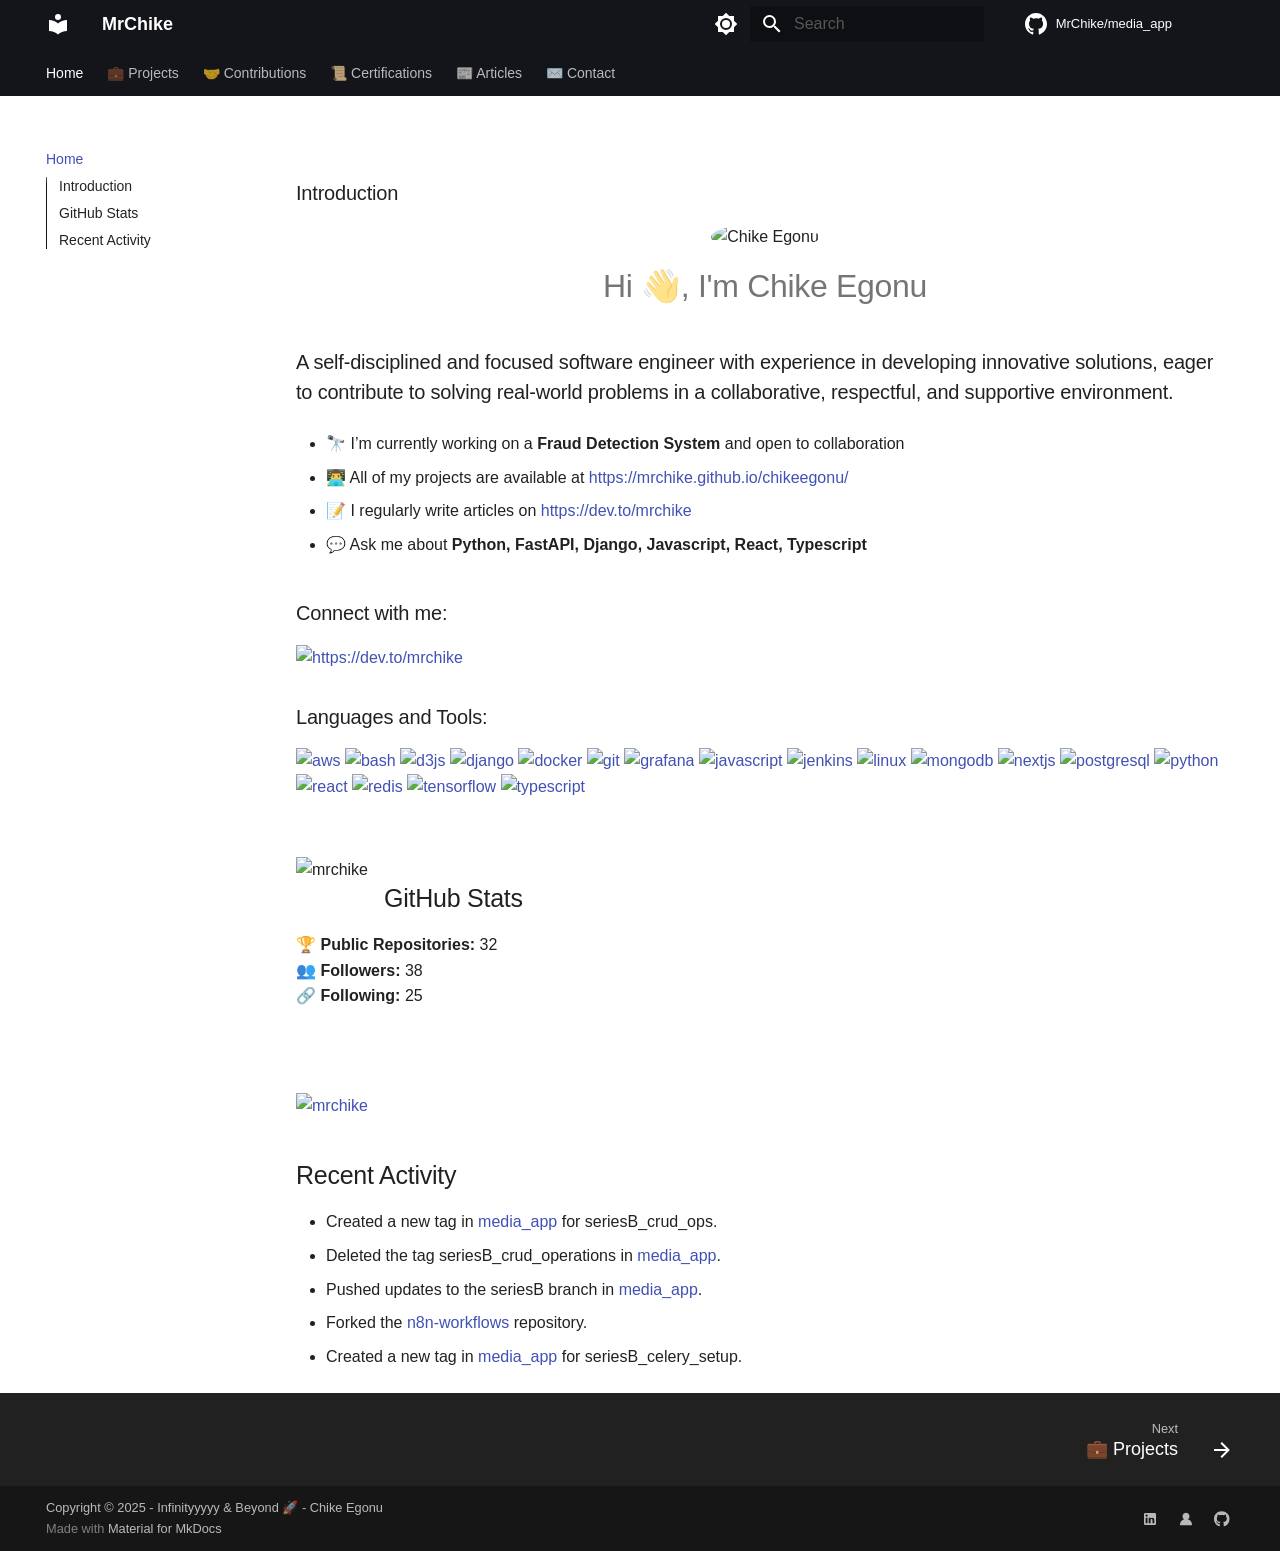
==== commit 65892c89: "portfolio base conclusion" ====
--- a/site/index.html
+++ b/site/index.html
@@ -20,7 +20,7 @@
     
     
       
-        <title>My Portfolio️</title>
+        <title>MrChike</title>
       
     
     
@@ -63,7 +63,7 @@
     
     
     
-    <body dir="ltr" data-md-color-scheme="slate" data-md-color-primary="blue-grey" data-md-color-accent="indigo">
+    <body dir="ltr" data-md-color-scheme="default" data-md-color-primary="black" data-md-color-accent="indigo">
   
     
     <input class="md-toggle" data-md-toggle="drawer" type="checkbox" id="__drawer" autocomplete="off">
@@ -86,7 +86,7 @@
 
 <header class="md-header" data-md-component="header">
   <nav class="md-header__inner md-grid" aria-label="Header">
-    <a href="." title="My Portfolio️" class="md-header__button md-logo" aria-label="My Portfolio️" data-md-component="logo">
+    <a href="." title="MrChike" class="md-header__button md-logo" aria-label="MrChike" data-md-component="logo">
       
   
   <svg xmlns="http://www.w3.org/2000/svg" viewBox="0 0 24 24"><path d="M12 8a3 3 0 0 0 3-3 3 3 0 0 0-3-3 3 3 0 0 0-3 3 3 3 0 0 0 3 3m0 3.54C9.64 9.35 6.5 8 3 8v11c3.5 0 6.64 1.35 9 3.54 2.36-2.19 5.5-3.54 9-3.54V8c-3.5 0-6.64 1.35-9 3.54"/></svg>
@@ -100,7 +100,7 @@
       <div class="md-header__ellipsis">
         <div class="md-header__topic">
           <span class="md-ellipsis">
-            My Portfolio️
+            MrChike
           </span>
         </div>
         <div class="md-header__topic" data-md-component="header-topic">
@@ -119,19 +119,9 @@
     
     
     
-    <input class="md-option" data-md-color-media="(prefers-color-scheme: default)" data-md-color-scheme="slate" data-md-color-primary="blue-grey" data-md-color-accent="indigo"  aria-label="Switch to light mode"  type="radio" name="__palette" id="__palette_0">
-    
-      <label class="md-header__button md-icon" title="Switch to light mode" for="__palette_1" hidden>
-        <svg xmlns="http://www.w3.org/2000/svg" viewBox="0 0 24 24"><path d="m14.3 16-.7-2h-3.2l-.7 2H7.8L11 7h2l3.2 9zM20 8.69V4h-4.69L12 .69 8.69 4H4v4.69L.69 12 4 15.31V20h4.69L12 23.31 15.31 20H20v-4.69L23.31 12zm-9.15 3.96h2.3L12 9z"/></svg>
-      </label>
-    
-  
-    
-    
-    
-    <input class="md-option" data-md-color-media="(prefers-color-scheme: light)" data-md-color-scheme="default" data-md-color-primary="black" data-md-color-accent="indigo"  aria-label="Switch to dark mode"  type="radio" name="__palette" id="__palette_1">
-    
-      <label class="md-header__button md-icon" title="Switch to dark mode" for="__palette_2" hidden>
+    <input class="md-option" data-md-color-media="(prefers-color-scheme: light)" data-md-color-scheme="default" data-md-color-primary="black" data-md-color-accent="indigo"  aria-label="Switch to dark mode"  type="radio" name="__palette" id="__palette_0">
+    
+      <label class="md-header__button md-icon" title="Switch to dark mode" for="__palette_1" hidden>
         <svg xmlns="http://www.w3.org/2000/svg" viewBox="0 0 24 24"><path d="M12 8a4 4 0 0 0-4 4 4 4 0 0 0 4 4 4 4 0 0 0 4-4 4 4 0 0 0-4-4m0 10a6 6 0 0 1-6-6 6 6 0 0 1 6-6 6 6 0 0 1 6 6 6 6 0 0 1-6 6m8-9.31V4h-4.69L12 .69 8.69 4H4v4.69L.69 12 4 15.31V20h4.69L12 23.31 15.31 20H20v-4.69L23.31 12z"/></svg>
       </label>
     
@@ -139,7 +129,7 @@
     
     
     
-    <input class="md-option" data-md-color-media="(prefers-color-scheme: dark)" data-md-color-scheme="slate" data-md-color-primary="deep-orange" data-md-color-accent="indigo"  aria-label="Switch to system preference"  type="radio" name="__palette" id="__palette_2">
+    <input class="md-option" data-md-color-media="(prefers-color-scheme: dark)" data-md-color-scheme="slate" data-md-color-primary="blue-grey" data-md-color-accent="indigo"  aria-label="Switch to system preference"  type="radio" name="__palette" id="__palette_1">
     
       <label class="md-header__button md-icon" title="Switch to system preference" for="__palette_0" hidden>
         <svg xmlns="http://www.w3.org/2000/svg" viewBox="0 0 24 24"><path d="M12 18c-.89 0-1.74-.2-2.5-.55C11.56 16.5 13 14.42 13 12s-1.44-4.5-3.5-5.45C10.26 6.2 11.11 6 12 6a6 6 0 0 1 6 6 6 6 0 0 1-6 6m8-9.31V4h-4.69L12 .69 8.69 4H4v4.69L.69 12 4 15.31V20h4.69L12 23.31 15.31 20H20v-4.69L23.31 12z"/></svg>
@@ -361,13 +351,13 @@
 
 <nav class="md-nav md-nav--primary md-nav--lifted md-nav--integrated" aria-label="Navigation" data-md-level="0">
   <label class="md-nav__title" for="__drawer">
-    <a href="." title="My Portfolio️" class="md-nav__button md-logo" aria-label="My Portfolio️" data-md-component="logo">
+    <a href="." title="MrChike" class="md-nav__button md-logo" aria-label="MrChike" data-md-component="logo">
       
   
   <svg xmlns="http://www.w3.org/2000/svg" viewBox="0 0 24 24"><path d="M12 8a3 3 0 0 0 3-3 3 3 0 0 0-3-3 3 3 0 0 0-3 3 3 3 0 0 0 3 3m0 3.54C9.64 9.35 6.5 8 3 8v11c3.5 0 6.64 1.35 9 3.54 2.36-2.19 5.5-3.54 9-3.54V8c-3.5 0-6.64 1.35-9 3.54"/></svg>
 
     </a>
-    My Portfolio️
+    MrChike
   </label>
   
     <div class="md-nav__source">
@@ -601,8 +591,11 @@
 
 
 <h3 id="introduction">Introduction</h3>
+<p align="center">
+  <img src="https://avatars.githubusercontent.com/u/20612421?v=4" alt="Chike Egonu" width="150" height="150" style="border-radius: 50%;" />
+</p>
 <h1 align="center">Hi 👋, I'm Chike Egonu</h1>
-<h3 align="center">A self-disciplined and focused software engineer with experience in developing innovative solutions, eager to contribute to solving real-world problems in a collaborative, respectful, and supportive environment.</h3>
+<h3 align="left">A self-disciplined and focused software engineer with experience in developing innovative solutions, eager to contribute to solving real-world problems in a collaborative, respectful, and supportive environment.</h3>
 
 <ul>
 <li>
@@ -620,9 +613,9 @@
 </ul>
 <h3 align="left">Connect with me:</h3>
 <p align="left">
-<a href="https://dev.to/mrchike" target="blank"><img align="center" src="https://cdn.creazilla.com/icons/3208626/dev-to-icon-md.png" alt="https://dev.to/mrchike" height="30" width="40" /></a>
+<a href="https://dev.to/mrchike" target="blank"><img align="center" src="https://cdn.worldvectorlogo.com/logos/devto.svg" alt="https://dev.to/mrchike" height="30" width="40" /></a>
 </p>
-<p><a href="https://dev.to/mrchike"><img alt="Dev.to" src="https://cdn.creazilla.com/icons/3208626/dev-to-icon-md.png" /></a></p>
+
 <h3 align="left">Languages and Tools:</h3>
 <p align="left"> <a href="https://aws.amazon.com" target="_blank" rel="noreferrer"> <img src="https://raw.githubusercontent.com/devicons/devicon/master/icons/amazonwebservices/amazonwebservices-original-wordmark.svg" alt="aws" width="40" height="40"/> </a> <a href="https://www.gnu.org/software/bash/" target="_blank" rel="noreferrer"> <img src="https://www.vectorlogo.zone/logos/gnu_bash/gnu_bash-icon.svg" alt="bash" width="40" height="40"/> </a> <a href="https://d3js.org/" target="_blank" rel="noreferrer"> <img src="https://raw.githubusercontent.com/devicons/devicon/master/icons/d3js/d3js-original.svg" alt="d3js" width="40" height="40"/> </a> <a href="https://www.djangoproject.com/" target="_blank" rel="noreferrer"> <img src="https://cdn.worldvectorlogo.com/logos/django.svg" alt="django" width="40" height="40"/> </a> <a href="https://www.docker.com/" target="_blank" rel="noreferrer"> <img src="https://raw.githubusercontent.com/devicons/devicon/master/icons/docker/docker-original-wordmark.svg" alt="docker" width="40" height="40"/> </a> <a href="https://git-scm.com/" target="_blank" rel="noreferrer"> <img src="https://www.vectorlogo.zone/logos/git-scm/git-scm-icon.svg" alt="git" width="40" height="40"/> </a> <a href="https://grafana.com" target="_blank" rel="noreferrer"> <img src="https://www.vectorlogo.zone/logos/grafana/grafana-icon.svg" alt="grafana" width="40" height="40"/> </a> <a href="https://developer.mozilla.org/en-US/docs/Web/JavaScript" target="_blank" rel="noreferrer"> <img src="https://raw.githubusercontent.com/devicons/devicon/master/icons/javascript/javascript-original.svg" alt="javascript" width="40" height="40"/> </a> <a href="https://www.jenkins.io" target="_blank" rel="noreferrer"> <img src="https://www.vectorlogo.zone/logos/jenkins/jenkins-icon.svg" alt="jenkins" width="40" height="40"/> </a> <a href="https://www.linux.org/" target="_blank" rel="noreferrer"> <img src="https://raw.githubusercontent.com/devicons/devicon/master/icons/linux/linux-original.svg" alt="linux" width="40" height="40"/> </a> <a href="https://www.mongodb.com/" target="_blank" rel="noreferrer"> <img src="https://raw.githubusercontent.com/devicons/devicon/master/icons/mongodb/mongodb-original-wordmark.svg" alt="mongodb" width="40" height="40"/> </a> <a href="https://nextjs.org/" target="_blank" rel="noreferrer"> <img src="https://cdn.worldvectorlogo.com/logos/nextjs-2.svg" alt="nextjs" width="40" height="40"/> </a> <a href="https://www.postgresql.org" target="_blank" rel="noreferrer"> <img src="https://raw.githubusercontent.com/devicons/devicon/master/icons/postgresql/postgresql-original-wordmark.svg" alt="postgresql" width="40" height="40"/> </a> <a href="https://www.python.org" target="_blank" rel="noreferrer"> <img src="https://raw.githubusercontent.com/devicons/devicon/master/icons/python/python-original.svg" alt="python" width="40" height="40"/> </a> <a href="https://reactjs.org/" target="_blank" rel="noreferrer"> <img src="https://raw.githubusercontent.com/devicons/devicon/master/icons/react/react-original-wordmark.svg" alt="react" width="40" height="40"/> </a> <a href="https://redis.io" target="_blank" rel="noreferrer"> <img src="https://raw.githubusercontent.com/devicons/devicon/master/icons/redis/redis-original-wordmark.svg" alt="redis" width="40" height="40"/> </a> <a href="https://www.tensorflow.org" target="_blank" rel="noreferrer"> <img src="https://www.vectorlogo.zone/logos/tensorflow/tensorflow-icon.svg" alt="tensorflow" width="40" height="40"/> </a> <a href="https://www.typescriptlang.org/" target="_blank" rel="noreferrer"> <img src="https://raw.githubusercontent.com/devicons/devicon/master/icons/typescript/typescript-original.svg" alt="typescript" width="40" height="40"/> </a> </p>
 
@@ -666,6 +659,30 @@
       
         <footer class="md-footer">
   
+    
+      
+      <nav class="md-footer__inner md-grid" aria-label="Footer" >
+        
+        
+          
+          <a href="projects/" class="md-footer__link md-footer__link--next" aria-label="Next: 💼 Projects">
+            <div class="md-footer__title">
+              <span class="md-footer__direction">
+                Next
+              </span>
+              <div class="md-ellipsis">
+                💼 Projects
+              </div>
+            </div>
+            <div class="md-footer__button md-icon">
+              
+              <svg xmlns="http://www.w3.org/2000/svg" viewBox="0 0 24 24"><path d="M4 11v2h12l-5.5 5.5 1.42 1.42L19.84 12l-7.92-7.92L10.5 5.5 16 11z"/></svg>
+            </div>
+          </a>
+        
+      </nav>
+    
+  
   <div class="md-footer-meta md-typeset">
     <div class="md-footer-meta__inner md-grid">
       <div class="md-copyright">
@@ -722,7 +739,7 @@
     
     
       
-      <script id="__config" type="application/json">{"base": ".", "features": ["navigation.tabs", "toc.integrate", "content.code.copy"], "search": "assets/javascripts/workers/search.d50fe291.min.js", "tags": null, "translations": {"clipboard.copied": "Copied to clipboard", "clipboard.copy": "Copy to clipboard", "search.result.more.one": "1 more on this page", "search.result.more.other": "# more on this page", "search.result.none": "No matching documents", "search.result.one": "1 matching document", "search.result.other": "# matching documents", "search.result.placeholder": "Type to start searching", "search.result.term.missing": "Missing", "select.version": "Select version"}, "version": null}</script>
+      <script id="__config" type="application/json">{"base": ".", "features": ["navigation.tabs", "toc.integrate", "content.code.copy", "navigation.footer"], "search": "assets/javascripts/workers/search.d50fe291.min.js", "tags": null, "translations": {"clipboard.copied": "Copied to clipboard", "clipboard.copy": "Copy to clipboard", "search.result.more.one": "1 more on this page", "search.result.more.other": "# more on this page", "search.result.none": "No matching documents", "search.result.one": "1 matching document", "search.result.other": "# matching documents", "search.result.placeholder": "Type to start searching", "search.result.term.missing": "Missing", "select.version": "Select version"}, "version": null}</script>
     
     
       <script src="assets/javascripts/bundle.56ea9cef.min.js"></script>
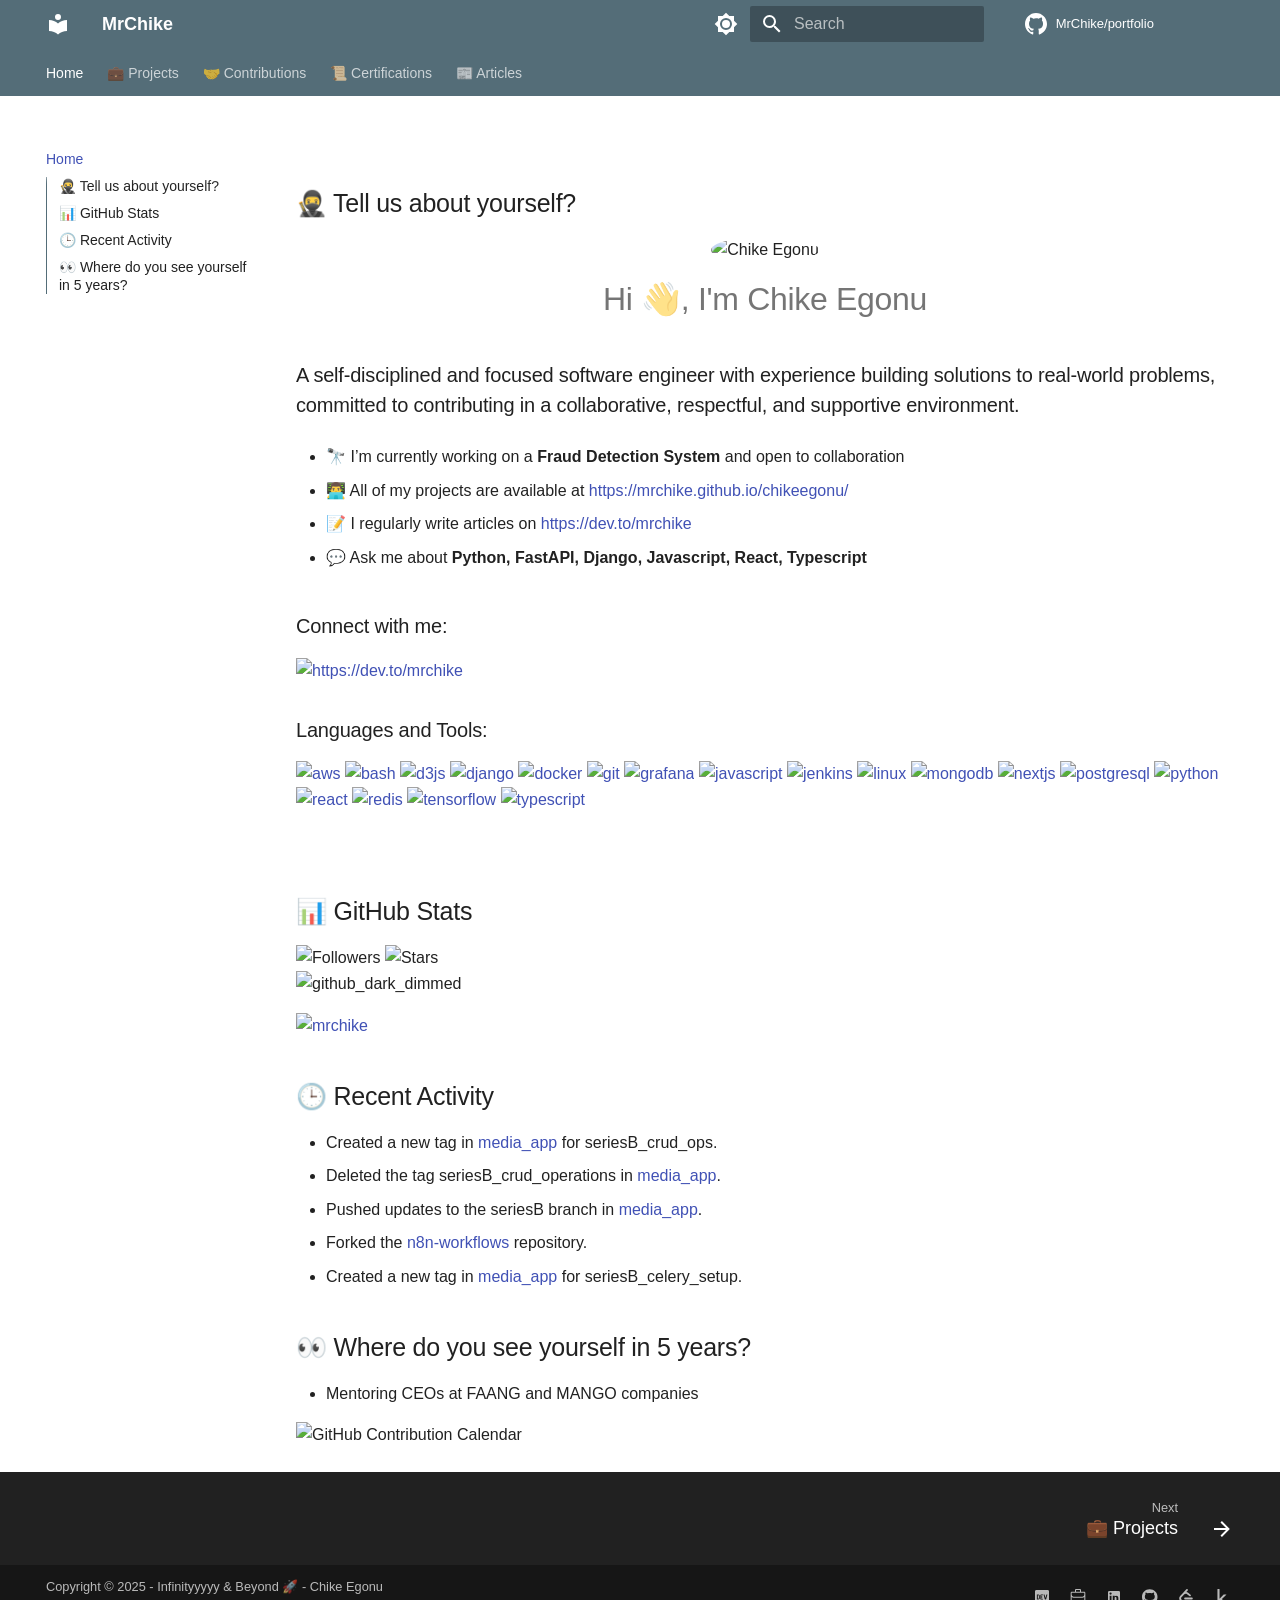
==== commit 0dd022d0: "landing page concluded" ====
--- a/site/index.html
+++ b/site/index.html
@@ -8,7 +8,7 @@
       
       
       
-        <link rel="canonical" href="http://localhost:3000/">
+        <link rel="canonical" href="https://mrchike.github.io/portfolio/">
       
       
       
@@ -63,7 +63,7 @@
     
     
     
-    <body dir="ltr" data-md-color-scheme="default" data-md-color-primary="black" data-md-color-accent="indigo">
+    <body dir="ltr" data-md-color-scheme="default" data-md-color-primary="blue-grey" data-md-color-accent="indigo">
   
     
     <input class="md-toggle" data-md-toggle="drawer" type="checkbox" id="__drawer" autocomplete="off">
@@ -72,7 +72,7 @@
     <div data-md-component="skip">
       
         
-        <a href="#introduction" class="md-skip">
+        <a href="#tell-us-about-yourself" class="md-skip">
           Skip to content
         </a>
       
@@ -119,7 +119,7 @@
     
     
     
-    <input class="md-option" data-md-color-media="(prefers-color-scheme: light)" data-md-color-scheme="default" data-md-color-primary="black" data-md-color-accent="indigo"  aria-label="Switch to dark mode"  type="radio" name="__palette" id="__palette_0">
+    <input class="md-option" data-md-color-media="(prefers-color-scheme: light)" data-md-color-scheme="default" data-md-color-primary="blue-grey" data-md-color-accent="indigo"  aria-label="Switch to dark mode"  type="radio" name="__palette" id="__palette_0">
     
       <label class="md-header__button md-icon" title="Switch to dark mode" for="__palette_1" hidden>
         <svg xmlns="http://www.w3.org/2000/svg" viewBox="0 0 24 24"><path d="M12 8a4 4 0 0 0-4 4 4 4 0 0 0 4 4 4 4 0 0 0 4-4 4 4 0 0 0-4-4m0 10a6 6 0 0 1-6-6 6 6 0 0 1 6-6 6 6 0 0 1 6 6 6 6 0 0 1-6 6m8-9.31V4h-4.69L12 .69 8.69 4H4v4.69L.69 12 4 15.31V20h4.69L12 23.31 15.31 20H20v-4.69L23.31 12z"/></svg>
@@ -186,13 +186,13 @@
     
     
       <div class="md-header__source">
-        <a href="https://github.com/MrChike/media_app" title="Go to repository" class="md-source" data-md-component="source">
+        <a href="https://github.com/MrChike/portfolio" title="Go to repository" class="md-source" data-md-component="source">
   <div class="md-source__icon md-icon">
     
     <svg xmlns="http://www.w3.org/2000/svg" viewBox="0 0 24 24"><path d="M12 1C5.923 1 1 5.923 1 12c0 4.867 3.149 8.979 7.521 10.436.55.096.756-.233.756-.522 0-.262-.013-1.128-.013-2.049-2.764.509-3.479-.674-3.699-1.292-.124-.317-.66-1.293-1.127-1.554-.385-.207-.936-.715-.014-.729.866-.014 1.485.797 1.691 1.128.99 1.663 2.571 1.196 3.204.907.096-.715.385-1.196.701-1.471-2.448-.275-5.005-1.224-5.005-5.432 0-1.196.426-2.186 1.128-2.956-.111-.275-.496-1.402.11-2.915 0 0 .921-.288 3.024 1.128a10.2 10.2 0 0 1 2.75-.371c.936 0 1.871.123 2.75.371 2.104-1.43 3.025-1.128 3.025-1.128.605 1.513.221 2.64.111 2.915.701.77 1.127 1.747 1.127 2.956 0 4.222-2.571 5.157-5.019 5.432.399.344.743 1.004.743 2.035 0 1.471-.014 2.654-.014 3.025 0 .289.206.632.756.522C19.851 20.979 23 16.854 23 12c0-6.077-4.922-11-11-11"/></svg>
   </div>
   <div class="md-source__repository">
-    MrChike/media_app
+    MrChike/portfolio
   </div>
 </a>
       </div>
@@ -302,25 +302,6 @@
     
   
   📰 Articles
-
-      </a>
-    </li>
-  
-
-      
-        
-  
-  
-  
-  
-    <li class="md-tabs__item">
-      <a href="contact/" class="md-tabs__link">
-        
-  
-  
-    
-  
-  ✉️ Contact
 
       </a>
     </li>
@@ -361,13 +342,13 @@
   </label>
   
     <div class="md-nav__source">
-      <a href="https://github.com/MrChike/media_app" title="Go to repository" class="md-source" data-md-component="source">
+      <a href="https://github.com/MrChike/portfolio" title="Go to repository" class="md-source" data-md-component="source">
   <div class="md-source__icon md-icon">
     
     <svg xmlns="http://www.w3.org/2000/svg" viewBox="0 0 24 24"><path d="M12 1C5.923 1 1 5.923 1 12c0 4.867 3.149 8.979 7.521 10.436.55.096.756-.233.756-.522 0-.262-.013-1.128-.013-2.049-2.764.509-3.479-.674-3.699-1.292-.124-.317-.66-1.293-1.127-1.554-.385-.207-.936-.715-.014-.729.866-.014 1.485.797 1.691 1.128.99 1.663 2.571 1.196 3.204.907.096-.715.385-1.196.701-1.471-2.448-.275-5.005-1.224-5.005-5.432 0-1.196.426-2.186 1.128-2.956-.111-.275-.496-1.402.11-2.915 0 0 .921-.288 3.024 1.128a10.2 10.2 0 0 1 2.75-.371c.936 0 1.871.123 2.75.371 2.104-1.43 3.025-1.128 3.025-1.128.605 1.513.221 2.64.111 2.915.701.77 1.127 1.747 1.127 2.956 0 4.222-2.571 5.157-5.019 5.432.399.344.743 1.004.743 2.035 0 1.471-.014 2.654-.014 3.025 0 .289.206.632.756.522C19.851 20.979 23 16.854 23 12c0-6.077-4.922-11-11-11"/></svg>
   </div>
   <div class="md-source__repository">
-    MrChike/media_app
+    MrChike/portfolio
   </div>
 </a>
     </div>
@@ -427,9 +408,9 @@
     <ul class="md-nav__list" data-md-component="toc" data-md-scrollfix>
       
         <li class="md-nav__item">
-  <a href="#introduction" class="md-nav__link">
+  <a href="#tell-us-about-yourself" class="md-nav__link">
     <span class="md-ellipsis">
-      Introduction
+      🥷 Tell us about yourself?
     </span>
   </a>
   
@@ -438,7 +419,7 @@
         <li class="md-nav__item">
   <a href="#github-stats" class="md-nav__link">
     <span class="md-ellipsis">
-      GitHub Stats
+      📊 GitHub Stats
     </span>
   </a>
   
@@ -447,12 +428,21 @@
         <li class="md-nav__item">
   <a href="#recent-activity" class="md-nav__link">
     <span class="md-ellipsis">
-      Recent Activity
+      🕒 Recent Activity
     </span>
   </a>
   
 </li>
       
+        <li class="md-nav__item">
+  <a href="#where-do-you-see-yourself-in-5-years" class="md-nav__link">
+    <span class="md-ellipsis">
+      👀 Where do you see yourself in 5 years?
+    </span>
+  </a>
+  
+</li>
+      
     </ul>
   
 </nav>
@@ -540,28 +530,6 @@
   
   <span class="md-ellipsis">
     📰 Articles
-    
-  </span>
-  
-
-      </a>
-    </li>
-  
-
-    
-      
-      
-  
-  
-  
-  
-    <li class="md-nav__item">
-      <a href="contact/" class="md-nav__link">
-        
-  
-  
-  <span class="md-ellipsis">
-    ✉️ Contact
     
   </span>
   
@@ -590,12 +558,12 @@
   
 
 
-<h3 id="introduction">Introduction</h3>
+<h2 id="tell-us-about-yourself">🥷 Tell us about yourself?</h2>
 <p align="center">
   <img src="https://avatars.githubusercontent.com/u/20612421?v=4" alt="Chike Egonu" width="150" height="150" style="border-radius: 50%;" />
 </p>
 <h1 align="center">Hi 👋, I'm Chike Egonu</h1>
-<h3 align="left">A self-disciplined and focused software engineer with experience in developing innovative solutions, eager to contribute to solving real-world problems in a collaborative, respectful, and supportive environment.</h3>
+<h3 align="left">A self-disciplined and focused software engineer with experience building solutions to real-world problems, committed to contributing in a collaborative, respectful, and supportive environment.</h3>
 
 <ul>
 <li>
@@ -620,14 +588,14 @@
 <p align="left"> <a href="https://aws.amazon.com" target="_blank" rel="noreferrer"> <img src="https://raw.githubusercontent.com/devicons/devicon/master/icons/amazonwebservices/amazonwebservices-original-wordmark.svg" alt="aws" width="40" height="40"/> </a> <a href="https://www.gnu.org/software/bash/" target="_blank" rel="noreferrer"> <img src="https://www.vectorlogo.zone/logos/gnu_bash/gnu_bash-icon.svg" alt="bash" width="40" height="40"/> </a> <a href="https://d3js.org/" target="_blank" rel="noreferrer"> <img src="https://raw.githubusercontent.com/devicons/devicon/master/icons/d3js/d3js-original.svg" alt="d3js" width="40" height="40"/> </a> <a href="https://www.djangoproject.com/" target="_blank" rel="noreferrer"> <img src="https://cdn.worldvectorlogo.com/logos/django.svg" alt="django" width="40" height="40"/> </a> <a href="https://www.docker.com/" target="_blank" rel="noreferrer"> <img src="https://raw.githubusercontent.com/devicons/devicon/master/icons/docker/docker-original-wordmark.svg" alt="docker" width="40" height="40"/> </a> <a href="https://git-scm.com/" target="_blank" rel="noreferrer"> <img src="https://www.vectorlogo.zone/logos/git-scm/git-scm-icon.svg" alt="git" width="40" height="40"/> </a> <a href="https://grafana.com" target="_blank" rel="noreferrer"> <img src="https://www.vectorlogo.zone/logos/grafana/grafana-icon.svg" alt="grafana" width="40" height="40"/> </a> <a href="https://developer.mozilla.org/en-US/docs/Web/JavaScript" target="_blank" rel="noreferrer"> <img src="https://raw.githubusercontent.com/devicons/devicon/master/icons/javascript/javascript-original.svg" alt="javascript" width="40" height="40"/> </a> <a href="https://www.jenkins.io" target="_blank" rel="noreferrer"> <img src="https://www.vectorlogo.zone/logos/jenkins/jenkins-icon.svg" alt="jenkins" width="40" height="40"/> </a> <a href="https://www.linux.org/" target="_blank" rel="noreferrer"> <img src="https://raw.githubusercontent.com/devicons/devicon/master/icons/linux/linux-original.svg" alt="linux" width="40" height="40"/> </a> <a href="https://www.mongodb.com/" target="_blank" rel="noreferrer"> <img src="https://raw.githubusercontent.com/devicons/devicon/master/icons/mongodb/mongodb-original-wordmark.svg" alt="mongodb" width="40" height="40"/> </a> <a href="https://nextjs.org/" target="_blank" rel="noreferrer"> <img src="https://cdn.worldvectorlogo.com/logos/nextjs-2.svg" alt="nextjs" width="40" height="40"/> </a> <a href="https://www.postgresql.org" target="_blank" rel="noreferrer"> <img src="https://raw.githubusercontent.com/devicons/devicon/master/icons/postgresql/postgresql-original-wordmark.svg" alt="postgresql" width="40" height="40"/> </a> <a href="https://www.python.org" target="_blank" rel="noreferrer"> <img src="https://raw.githubusercontent.com/devicons/devicon/master/icons/python/python-original.svg" alt="python" width="40" height="40"/> </a> <a href="https://reactjs.org/" target="_blank" rel="noreferrer"> <img src="https://raw.githubusercontent.com/devicons/devicon/master/icons/react/react-original-wordmark.svg" alt="react" width="40" height="40"/> </a> <a href="https://redis.io" target="_blank" rel="noreferrer"> <img src="https://raw.githubusercontent.com/devicons/devicon/master/icons/redis/redis-original-wordmark.svg" alt="redis" width="40" height="40"/> </a> <a href="https://www.tensorflow.org" target="_blank" rel="noreferrer"> <img src="https://www.vectorlogo.zone/logos/tensorflow/tensorflow-icon.svg" alt="tensorflow" width="40" height="40"/> </a> <a href="https://www.typescriptlang.org/" target="_blank" rel="noreferrer"> <img src="https://raw.githubusercontent.com/devicons/devicon/master/icons/typescript/typescript-original.svg" alt="typescript" width="40" height="40"/> </a> </p>
 
 <p>&nbsp;</p>
-<p><img align="left" src="https://github-readme-streak-stats.herokuapp.com/?user=mrchike&" alt="mrchike" /></p>
-
-<h2 id="github-stats">GitHub Stats</h2>
-<p>🏆 <strong>Public Repositories:</strong> 32<br />
-👥 <strong>Followers:</strong> 38<br />
-🔗 <strong>Following:</strong> 25  </p>
-<p><br><br><p><a href="https://www.buymeacoffee.com/mrchike"> <img align="center" src="https://cdn.buymeacoffee.com/buttons/v2/default-yellow.png" height="50" width="210" alt="mrchike" /></a></p></p>
-<h2 id="recent-activity">Recent Activity</h2>
+<h2 id="github-stats">📊 GitHub Stats</h2>
+<p><img alt="Followers" src="https://img.shields.io/github/followers/mrchike" />
+<img alt="Stars" src="https://img.shields.io/github/stars/mrchike" />
+<br>
+<img alt="github_dark_dimmed" src="https://github-readme-stats.vercel.app/api?username=mrchike&amp;show_icons=true&amp;theme=github_dark_dimmed" /></p>
+<p><a href="https://www.buymeacoffee.com/mrchike"> <img align="center" src="https://cdn.buymeacoffee.com/buttons/v2/default-yellow.png" height="50" width="210" alt="mrchike" /></a></p>
+
+<h2 id="recent-activity">🕒 Recent Activity</h2>
 <ul>
 <li>Created a new tag in <a href="https://github.com/MrChike/media_app">media_app</a> for seriesB_crud_ops.</li>
 <li>Deleted the tag seriesB_crud_operations in <a href="https://github.com/MrChike/media_app">media_app</a>.</li>
@@ -635,6 +603,11 @@
 <li>Forked the <a href="https://github.com/Zie619/n8n-workflows">n8n-workflows</a> repository.</li>
 <li>Created a new tag in <a href="https://github.com/MrChike/media_app">media_app</a> for seriesB_celery_setup.</li>
 </ul>
+<h2 id="where-do-you-see-yourself-in-5-years">👀 Where do you see yourself in 5 years?</h2>
+<ul>
+<li>Mentoring CEOs at FAANG and MANGO companies</li>
+</ul>
+<p><img alt="GitHub Contribution Calendar" src="https://github-contributions.vercel.app/api?username=mrchike&amp;scheme=github" /></p>
 
 
 
@@ -654,6 +627,12 @@
           
 <script>var target=document.getElementById(location.hash.slice(1));target&&target.name&&(target.checked=target.name.startsWith("__tabbed_"))</script>
         </div>
+        
+          <button type="button" class="md-top md-icon" data-md-component="top" hidden>
+  
+  <svg xmlns="http://www.w3.org/2000/svg" viewBox="0 0 24 24"><path d="M13 20h-2V8l-5.5 5.5-1.42-1.42L12 4.16l7.92 7.92-1.42 1.42L13 8z"/></svg>
+  Back to top
+</button>
         
       </main>
       
@@ -705,6 +684,22 @@
     
     
     
+    <a href="https://dev.to/mrchike" target="_blank" rel="noopener" title="My DEV Profile" class="md-social__link">
+      <svg xmlns="http://www.w3.org/2000/svg" viewBox="0 0 448 512"><!--! Font Awesome Free 6.7.2 by @fontawesome - https://fontawesome.com License - https://fontawesome.com/license/free (Icons: CC BY 4.0, Fonts: SIL OFL 1.1, Code: MIT License) Copyright 2024 Fonticons, Inc.--><path d="M120.12 208.29c-3.88-2.9-7.77-4.35-11.65-4.35H91.03v104.47h17.45c3.88 0 7.77-1.45 11.65-4.35s5.82-7.25 5.82-13.06v-69.65c-.01-5.8-1.96-10.16-5.83-13.06M404.1 32H43.9C19.7 32 .06 51.59 0 75.8v360.4C.06 460.41 19.7 480 43.9 480h360.2c24.21 0 43.84-19.59 43.9-43.8V75.8c-.06-24.21-19.7-43.8-43.9-43.8M154.2 291.19c0 18.81-11.61 47.31-48.36 47.25h-46.4V172.98h47.38c35.44 0 47.36 28.46 47.37 47.28zm100.68-88.66H201.6v38.42h32.57v29.57H201.6v38.41h53.29v29.57h-62.18c-11.16.29-20.44-8.53-20.72-19.69V193.7c-.27-11.15 8.56-20.41 19.71-20.69h63.19zm103.64 115.29c-13.2 30.75-36.85 24.63-47.44 0l-38.53-144.8h32.57l29.71 113.72 29.57-113.72h32.58z"/></svg>
+    </a>
+  
+    
+    
+    
+    
+    <a href="https://mrchike.github.io/chikeegonu/" target="_blank" rel="noopener" title="My Projects Portfolio️" class="md-social__link">
+      <svg xmlns="http://www.w3.org/2000/svg" viewBox="0 0 24 24"><path d="M7.5 1.75C7.5.784 8.284 0 9.25 0h5.5c.966 0 1.75.784 1.75 1.75V4h4.75c.966 0 1.75.784 1.75 1.75v14.5A1.75 1.75 0 0 1 21.25 22H2.75A1.75 1.75 0 0 1 1 20.25V5.75C1 4.784 1.784 4 2.75 4H7.5Zm-5 10.24v8.26c0 .138.112.25.25.25h18.5a.25.25 0 0 0 .25-.25v-8.26A4.24 4.24 0 0 1 18.75 13H5.25a4.24 4.24 0 0 1-2.75-1.01m19-3.24v-3a.25.25 0 0 0-.25-.25H2.75a.25.25 0 0 0-.25.25v3a2.75 2.75 0 0 0 2.75 2.75h13.5a2.75 2.75 0 0 0 2.75-2.75m-6.5-7a.25.25 0 0 0-.25-.25h-5.5a.25.25 0 0 0-.25.25V4h6Z"/></svg>
+    </a>
+  
+    
+    
+    
+    
     <a href="https://www.linkedin.com/in/chikeegonu/" target="_blank" rel="noopener" title="My LinkedIn Profile" class="md-social__link">
       <svg xmlns="http://www.w3.org/2000/svg" viewBox="0 0 24 24"><path d="M19 3a2 2 0 0 1 2 2v14a2 2 0 0 1-2 2H5a2 2 0 0 1-2-2V5a2 2 0 0 1 2-2zm-.5 15.5v-5.3a3.26 3.26 0 0 0-3.26-3.26c-.85 0-1.84.52-2.32 1.3v-1.11h-2.79v8.37h2.79v-4.93c0-.77.62-1.4 1.39-1.4a1.4 1.4 0 0 1 1.4 1.4v4.93zM6.88 8.56a1.68 1.68 0 0 0 1.68-1.68c0-.93-.75-1.69-1.68-1.69a1.69 1.69 0 0 0-1.69 1.69c0 .93.76 1.68 1.69 1.68m1.39 9.94v-8.37H5.5v8.37z"/></svg>
     </a>
@@ -713,18 +708,26 @@
     
     
     
-    <a href="https://mrchike.github.io/chikeegonu/" target="_blank" rel="noopener" title="My Projects Portfolio️" class="md-social__link">
-      <svg xmlns="http://www.w3.org/2000/svg" viewBox="0 0 24 24"><path d="M12 2.5a5.25 5.25 0 0 0-2.519 9.857 9.005 9.005 0 0 0-6.477 8.37.75.75 0 0 0 .727.773H20.27a.75.75 0 0 0 .727-.772 9.005 9.005 0 0 0-6.477-8.37A5.25 5.25 0 0 0 12 2.5"/></svg>
-    </a>
-  
-    
-    
-    
-    
     <a href="https://github.com/MrChike" target="_blank" rel="noopener" title="My Github Profile" class="md-social__link">
       <svg xmlns="http://www.w3.org/2000/svg" viewBox="0 0 496 512"><!--! Font Awesome Free 6.7.2 by @fontawesome - https://fontawesome.com License - https://fontawesome.com/license/free (Icons: CC BY 4.0, Fonts: SIL OFL 1.1, Code: MIT License) Copyright 2024 Fonticons, Inc.--><path d="M165.9 397.4c0 2-2.3 3.6-5.2 3.6-3.3.3-5.6-1.3-5.6-3.6 0-2 2.3-3.6 5.2-3.6 3-.3 5.6 1.3 5.6 3.6m-31.1-4.5c-.7 2 1.3 4.3 4.3 4.9 2.6 1 5.6 0 6.2-2s-1.3-4.3-4.3-5.2c-2.6-.7-5.5.3-6.2 2.3m44.2-1.7c-2.9.7-4.9 2.6-4.6 4.9.3 2 2.9 3.3 5.9 2.6 2.9-.7 4.9-2.6 4.6-4.6-.3-1.9-3-3.2-5.9-2.9M244.8 8C106.1 8 0 113.3 0 252c0 110.9 69.8 205.8 169.5 239.2 12.8 2.3 17.3-5.6 17.3-12.1 0-6.2-.3-40.4-.3-61.4 0 0-70 15-84.7-29.8 0 0-11.4-29.1-27.8-36.6 0 0-22.9-15.7 1.6-15.4 0 0 24.9 2 38.6 25.8 21.9 38.6 58.6 27.5 72.9 20.9 2.3-16 8.8-27.1 16-33.7-55.9-6.2-112.3-14.3-112.3-110.5 0-27.5 7.6-41.3 23.6-58.9-2.6-6.5-11.1-33.3 2.6-67.9 20.9-6.5 69 27 69 27 20-5.6 41.5-8.5 62.8-8.5s42.8 2.9 62.8 8.5c0 0 48.1-33.6 69-27 13.7 34.7 5.2 61.4 2.6 67.9 16 17.7 25.8 31.5 25.8 58.9 0 96.5-58.9 104.2-114.8 110.5 9.2 7.9 17 22.9 17 46.4 0 33.7-.3 75.4-.3 83.6 0 6.5 4.6 14.4 17.3 12.1C428.2 457.8 496 362.9 496 252 496 113.3 383.5 8 244.8 8M97.2 352.9c-1.3 1-1 3.3.7 5.2 1.6 1.6 3.9 2.3 5.2 1 1.3-1 1-3.3-.7-5.2-1.6-1.6-3.9-2.3-5.2-1m-10.8-8.1c-.7 1.3.3 2.9 2.3 3.9 1.6 1 3.6.7 4.3-.7.7-1.3-.3-2.9-2.3-3.9-2-.6-3.6-.3-4.3.7m32.4 35.6c-1.6 1.3-1 4.3 1.3 6.2 2.3 2.3 5.2 2.6 6.5 1 1.3-1.3.7-4.3-1.3-6.2-2.2-2.3-5.2-2.6-6.5-1m-11.4-14.7c-1.6 1-1.6 3.6 0 5.9s4.3 3.3 5.6 2.3c1.6-1.3 1.6-3.9 0-6.2-1.4-2.3-4-3.3-5.6-2"/></svg>
     </a>
   
+    
+    
+    
+    
+    <a href="https://leetcode.com/mrchike" target="_blank" rel="noopener" title="My LeetCode Profile" class="md-social__link">
+      <svg xmlns="http://www.w3.org/2000/svg" viewBox="0 0 24 24"><path d="M13.483 0a1.37 1.37 0 0 0-.961.438L7.116 6.226l-3.854 4.126a5.3 5.3 0 0 0-1.209 2.104 5 5 0 0 0-.125.513 5.5 5.5 0 0 0 .062 2.362 6 6 0 0 0 .349 1.017 5.9 5.9 0 0 0 1.271 1.818l4.277 4.193.039.038c2.248 2.165 5.852 2.133 8.063-.074l2.396-2.392c.54-.54.54-1.414.003-1.955a1.38 1.38 0 0 0-1.951-.003l-2.396 2.392a3.02 3.02 0 0 1-4.205.038l-.02-.019-4.276-4.193c-.652-.64-.972-1.469-.948-2.263a2.7 2.7 0 0 1 .066-.523 2.55 2.55 0 0 1 .619-1.164L9.13 8.114c1.058-1.134 3.204-1.27 4.43-.278l3.501 2.831c.593.48 1.461.387 1.94-.207a1.384 1.384 0 0 0-.207-1.943l-3.5-2.831c-.8-.647-1.766-1.045-2.774-1.202l2.015-2.158A1.384 1.384 0 0 0 13.483 0m-2.866 12.815a1.38 1.38 0 0 0-1.38 1.382 1.38 1.38 0 0 0 1.38 1.382H20.79a1.38 1.38 0 0 0 1.38-1.382 1.38 1.38 0 0 0-1.38-1.382z"/></svg>
+    </a>
+  
+    
+    
+    
+    
+    <a href="https://www.kaggle.com/chikeegonu" target="_blank" rel="noopener" title="My Kaggle Profile" class="md-social__link">
+      <svg xmlns="http://www.w3.org/2000/svg" viewBox="0 0 320 512"><!--! Font Awesome Free 6.7.2 by @fontawesome - https://fontawesome.com License - https://fontawesome.com/license/free (Icons: CC BY 4.0, Fonts: SIL OFL 1.1, Code: MIT License) Copyright 2024 Fonticons, Inc.--><path d="M304.2 501.5 158.4 320.3 298.2 185c2.6-2.7 1.7-10.5-5.3-10.5h-69.2c-3.5 0-7 1.8-10.5 5.3L80.9 313.5V7.5q0-7.5-7.5-7.5H21.5Q14 0 14 7.5v497q0 7.5 7.5 7.5h51.9q7.5 0 7.5-7.5v-109l30.8-29.3 110.5 140.6c3 3.5 6.5 5.3 10.5 5.3h66.9q5.25 0 6-3z"/></svg>
+    </a>
+  
 </div>
       
     </div>
@@ -739,7 +742,7 @@
     
     
       
-      <script id="__config" type="application/json">{"base": ".", "features": ["navigation.tabs", "toc.integrate", "content.code.copy", "navigation.footer"], "search": "assets/javascripts/workers/search.d50fe291.min.js", "tags": null, "translations": {"clipboard.copied": "Copied to clipboard", "clipboard.copy": "Copy to clipboard", "search.result.more.one": "1 more on this page", "search.result.more.other": "# more on this page", "search.result.none": "No matching documents", "search.result.one": "1 matching document", "search.result.other": "# matching documents", "search.result.placeholder": "Type to start searching", "search.result.term.missing": "Missing", "select.version": "Select version"}, "version": null}</script>
+      <script id="__config" type="application/json">{"base": ".", "features": ["navigation.tabs", "navigation.footer", "navigation.top", "toc.integrate", "content.code.copy"], "search": "assets/javascripts/workers/search.d50fe291.min.js", "tags": null, "translations": {"clipboard.copied": "Copied to clipboard", "clipboard.copy": "Copy to clipboard", "search.result.more.one": "1 more on this page", "search.result.more.other": "# more on this page", "search.result.none": "No matching documents", "search.result.one": "1 matching document", "search.result.other": "# matching documents", "search.result.placeholder": "Type to start searching", "search.result.term.missing": "Missing", "select.version": "Select version"}, "version": null}</script>
     
     
       <script src="assets/javascripts/bundle.56ea9cef.min.js"></script>
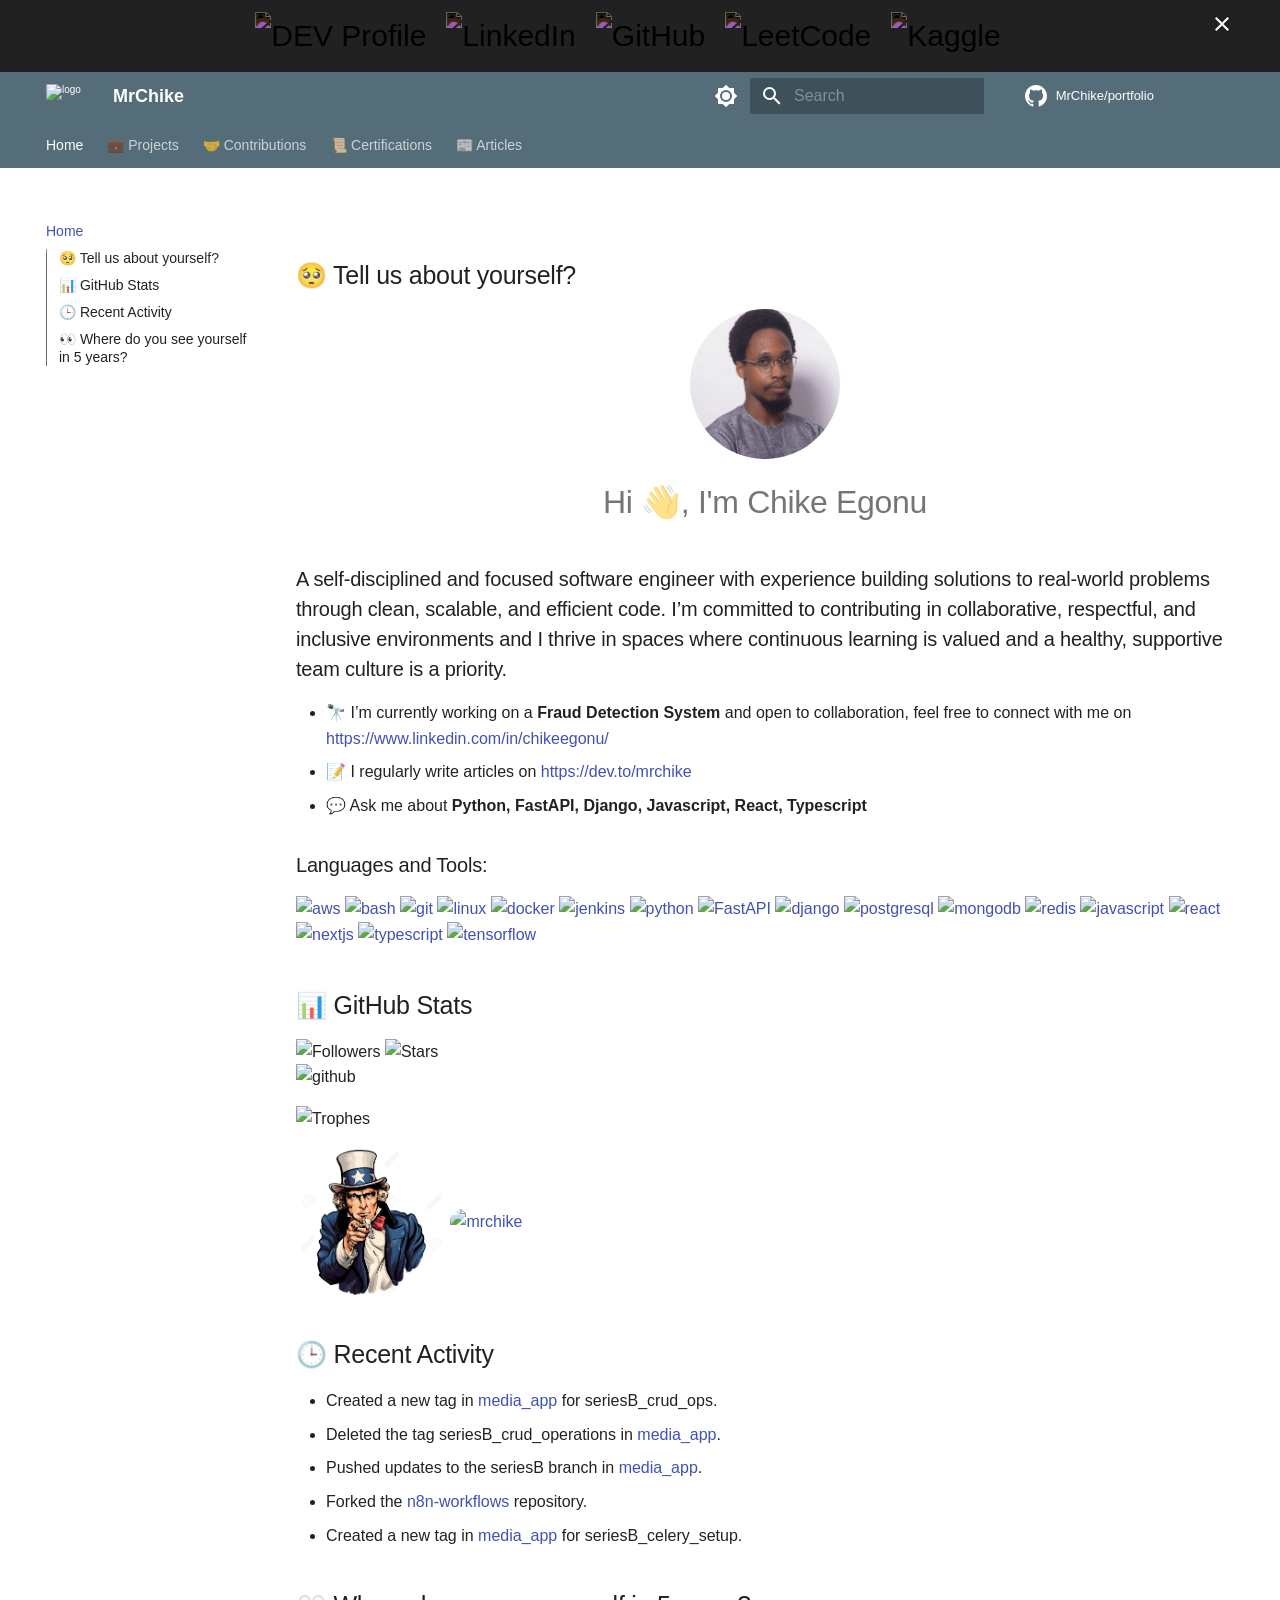
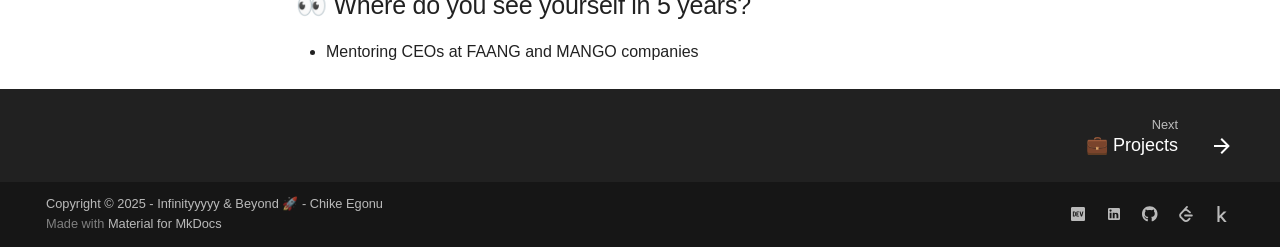
==== commit cf6e7573: "Project Conclusion" ====
--- a/site/index.html
+++ b/site/index.html
@@ -15,7 +15,7 @@
         <link rel="next" href="projects/">
       
       
-      <link rel="icon" href="assets/images/favicon.png">
+      <link rel="icon" href="assets/images/favicon.ico">
       <meta name="generator" content="mkdocs-1.6.1, mkdocs-material-9.6.15">
     
     
@@ -30,6 +30,14 @@
         <link rel="stylesheet" href="assets/stylesheets/palette.06af60db.min.css">
       
       
+  
+  
+    
+    
+  
+  
+  <style>:root{--md-admonition-icon--note:url('data:image/svg+xml;charset=utf-8,%3Csvg%20xmlns%3D%22http%3A//www.w3.org/2000/svg%22%20viewBox%3D%220%200%2024%2024%22%3E%3Cpath%20d%3D%22m19%2023.3-.6-.5c-2-1.9-3.4-3.1-3.4-4.6%200-1.2%201-2.2%202.2-2.2.7%200%201.4.3%201.8.8.4-.5%201.1-.8%201.8-.8%201.2%200%202.2.9%202.2%202.2%200%201.5-1.4%202.7-3.4%204.6zM17%204v6l-2-2-2%202V4H9v16h4.08c.12.72.37%201.39.72%202H7c-1.05%200-2-.95-2-2v-1H3v-2h2v-4H3v-2h2V7H3V5h2V4a2%202%200%200%201%202-2h12c1.05%200%202%20.95%202%202v9.34c-.63-.22-1.3-.34-2-.34V4zM5%2019h2v-2H5zm0-6h2v-2H5zm0-6h2V5H5z%22/%3E%3C/svg%3E');}</style>
+
 
 
     
@@ -45,6 +53,8 @@
         <style>:root{--md-text-font:"Ubuntu Mono";--md-code-font:"Roboto Mono"}</style>
       
     
+    
+      <link rel="stylesheet" href="assets/stylesheets/extra.css">
     
     <script>__md_scope=new URL(".",location),__md_hash=e=>[...e].reduce(((e,_)=>(e<<5)-e+_.charCodeAt(0)),0),__md_get=(e,_=localStorage,t=__md_scope)=>JSON.parse(_.getItem(t.pathname+"."+e)),__md_set=(e,_,t=localStorage,a=__md_scope)=>{try{t.setItem(a.pathname+"."+e,JSON.stringify(_))}catch(e){}}</script>
     
@@ -79,6 +89,39 @@
     </div>
     <div data-md-component="announce">
       
+        <aside class="md-banner">
+          <div class="md-banner__inner md-grid md-typeset">
+            
+              <button class="md-banner__button md-icon" aria-label="Don't show this again">
+                
+                <svg xmlns="http://www.w3.org/2000/svg" viewBox="0 0 24 24"><path d="M19 6.41 17.59 5 12 10.59 6.41 5 5 6.41 10.59 12 5 17.59 6.41 19 12 13.41 17.59 19 19 17.59 13.41 12z"/></svg>
+              </button>
+            
+            
+  <div class="social-icons">
+    <a href="https://dev.to/mrchike" target="_blank" rel="noopener" title="DEV Profile">
+      <img src="https://cdn.jsdelivr.net/npm/simple-icons@v11/icons/devdotto.svg" alt="DEV Profile" class="custom-icon" />
+    </a>
+    <a href="https://www.linkedin.com/in/chikeegonu/" target="_blank" rel="noopener" title="LinkedIn">
+      <img src="https://cdn.jsdelivr.net/npm/simple-icons@v11/icons/linkedin.svg" alt="LinkedIn" class="custom-icon" />
+    </a>
+    <a href="https://github.com/MrChike" target="_blank" rel="noopener" title="GitHub">
+      <img src="https://cdn.jsdelivr.net/npm/simple-icons@v11/icons/github.svg" alt="GitHub" class="custom-icon" />
+    </a>
+    <a href="https://leetcode.com/mrchike" target="_blank" rel="noopener" title="LeetCode">
+      <img src="https://cdn.jsdelivr.net/npm/simple-icons@v11/icons/leetcode.svg" alt="LeetCode" class="custom-icon" />
+    </a>
+    <a href="https://www.kaggle.com/chikeegonu" target="_blank" rel="noopener" title="Kaggle">
+      <img src="https://cdn.jsdelivr.net/npm/simple-icons@v11/icons/kaggle.svg" alt="Kaggle" class="custom-icon" />
+    </a>
+  </div>
+
+          </div>
+          
+            <script>var el=document.querySelector("[data-md-component=announce]");if(el){var content=el.querySelector(".md-typeset");__md_hash(content.innerHTML)===__md_get("__announce")&&(el.hidden=!0)}</script>
+          
+        </aside>
+      
     </div>
     
     
@@ -88,8 +131,7 @@
   <nav class="md-header__inner md-grid" aria-label="Header">
     <a href="." title="MrChike" class="md-header__button md-logo" aria-label="MrChike" data-md-component="logo">
       
-  
-  <svg xmlns="http://www.w3.org/2000/svg" viewBox="0 0 24 24"><path d="M12 8a3 3 0 0 0 3-3 3 3 0 0 0-3-3 3 3 0 0 0-3 3 3 3 0 0 0 3 3m0 3.54C9.64 9.35 6.5 8 3 8v11c3.5 0 6.64 1.35 9 3.54 2.36-2.19 5.5-3.54 9-3.54V8c-3.5 0-6.64 1.35-9 3.54"/></svg>
+  <img src="https://cdn.jsdelivr.net/npm/simple-icons@v11/icons/chai.svg" alt="logo">
 
     </a>
     <label class="md-header__button md-icon" for="__drawer">
@@ -334,8 +376,7 @@
   <label class="md-nav__title" for="__drawer">
     <a href="." title="MrChike" class="md-nav__button md-logo" aria-label="MrChike" data-md-component="logo">
       
-  
-  <svg xmlns="http://www.w3.org/2000/svg" viewBox="0 0 24 24"><path d="M12 8a3 3 0 0 0 3-3 3 3 0 0 0-3-3 3 3 0 0 0-3 3 3 3 0 0 0 3 3m0 3.54C9.64 9.35 6.5 8 3 8v11c3.5 0 6.64 1.35 9 3.54 2.36-2.19 5.5-3.54 9-3.54V8c-3.5 0-6.64 1.35-9 3.54"/></svg>
+  <img src="https://cdn.jsdelivr.net/npm/simple-icons@v11/icons/chai.svg" alt="logo">
 
     </a>
     MrChike
@@ -410,7 +451,7 @@
         <li class="md-nav__item">
   <a href="#tell-us-about-yourself" class="md-nav__link">
     <span class="md-ellipsis">
-      🥷 Tell us about yourself?
+      🥺 Tell us about yourself?
     </span>
   </a>
   
@@ -558,42 +599,87 @@
   
 
 
-<h2 id="tell-us-about-yourself">🥷 Tell us about yourself?</h2>
+<h2 id="tell-us-about-yourself">🥺 Tell us about yourself?</h2>
 <p align="center">
-  <img src="https://avatars.githubusercontent.com/u/20612421?v=4" alt="Chike Egonu" width="150" height="150" style="border-radius: 50%;" />
+  <img src="./assets/images/profile_pic.jpg" alt="Chike Egonu" width="150" height="150" style="border-radius: 50%;" />
 </p>
 <h1 align="center">Hi 👋, I'm Chike Egonu</h1>
-<h3 align="left">A self-disciplined and focused software engineer with experience building solutions to real-world problems, committed to contributing in a collaborative, respectful, and supportive environment.</h3>
+<h3 align="left">A self-disciplined and focused software engineer with experience building solutions to real-world problems through clean, scalable, and efficient code. I’m committed to contributing in collaborative, respectful, and inclusive environments and I thrive in spaces where continuous learning is valued and a healthy, supportive team culture is a priority.
+</h3>
 
 <ul>
-<li>
-<p>🔭 I’m currently working on a <strong>Fraud Detection System</strong> and open to collaboration</p>
-</li>
-<li>
-<p>👨‍💻 All of my projects are available at <a href="https://mrchike.github.io/chikeegonu/">https://mrchike.github.io/chikeegonu/</a></p>
-</li>
-<li>
-<p>📝 I regularly write articles on <a href="https://dev.to/mrchike">https://dev.to/mrchike</a></p>
-</li>
-<li>
-<p>💬 Ask me about <strong>Python, FastAPI, Django, Javascript, React, Typescript</strong></p>
-</li>
+<li>🔭 I’m currently working on a <strong>Fraud Detection System</strong> and open to collaboration, feel free to connect with me on <a href="https://www.linkedin.com/in/chikeegonu/">https://www.linkedin.com/in/chikeegonu/</a></li>
+<li>📝 I regularly write articles on <a href="https://dev.to/mrchike">https://dev.to/mrchike</a></li>
+<li>💬 Ask me about <strong>Python, FastAPI, Django, Javascript, React, Typescript</strong></li>
 </ul>
-<h3 align="left">Connect with me:</h3>
+<h3 align="left">Languages and Tools:</h3>
 <p align="left">
-<a href="https://dev.to/mrchike" target="blank"><img align="center" src="https://cdn.worldvectorlogo.com/logos/devto.svg" alt="https://dev.to/mrchike" height="30" width="40" /></a>
+  <a href="https://aws.amazon.com" target="_blank" rel="noreferrer">
+    <img src="https://raw.githubusercontent.com/devicons/devicon/master/icons/amazonwebservices/amazonwebservices-original-wordmark.svg" alt="aws" width="30" height="30"/>
+  </a>
+  <a href="https://www.gnu.org/software/bash/" target="_blank" rel="noreferrer">
+    <img src="https://www.vectorlogo.zone/logos/gnu_bash/gnu_bash-icon.svg" alt="bash" width="30" height="30"/>
+  </a>
+  <a href="https://git-scm.com/" target="_blank" rel="noreferrer">
+    <img src="https://www.vectorlogo.zone/logos/git-scm/git-scm-icon.svg" alt="git" width="30" height="30"/>
+  </a>
+  <a href="https://www.linux.org/" target="_blank" rel="noreferrer">
+    <img src="https://raw.githubusercontent.com/devicons/devicon/master/icons/linux/linux-original.svg" alt="linux" width="30" height="30"/>
+  </a>
+  <a href="https://www.docker.com/" target="_blank" rel="noreferrer">
+    <img src="https://raw.githubusercontent.com/devicons/devicon/master/icons/docker/docker-original-wordmark.svg" alt="docker" width="30" height="30"/>
+  </a>
+  <a href="https://www.jenkins.io" target="_blank" rel="noreferrer">
+    <img src="https://www.vectorlogo.zone/logos/jenkins/jenkins-icon.svg" alt="jenkins" width="30" height="30"/>
+  </a>
+  <a href="https://www.python.org" target="_blank" rel="noreferrer">
+    <img src="https://raw.githubusercontent.com/devicons/devicon/master/icons/python/python-original.svg" alt="python" width="30" height="30"/>
+  </a>
+  <a href="https://fastapi.tiangolo.com/" target="_blank" rel="noreferrer">
+    <img src="https://cdn.worldvectorlogo.com/logos/fastapi.svg" alt="FastAPI" width="30" height="30"/>
+  </a>
+  <a href="https://www.djangoproject.com/" target="_blank" rel="noreferrer">
+    <img src="https://cdn.worldvectorlogo.com/logos/django.svg" alt="django" width="30" height="30"/>
+  </a>
+  <a href="https://www.postgresql.org" target="_blank" rel="noreferrer">
+    <img src="https://raw.githubusercontent.com/devicons/devicon/master/icons/postgresql/postgresql-original-wordmark.svg" alt="postgresql" width="30" height="30"/>
+  </a>
+  <a href="https://www.mongodb.com/" target="_blank" rel="noreferrer">
+    <img src="https://raw.githubusercontent.com/devicons/devicon/master/icons/mongodb/mongodb-original-wordmark.svg" alt="mongodb" width="30" height="30"/>
+  </a>
+  <a href="https://redis.io" target="_blank" rel="noreferrer">
+    <img src="https://raw.githubusercontent.com/devicons/devicon/master/icons/redis/redis-original-wordmark.svg" alt="redis" width="30" height="30"/>
+  </a>
+  <a href="https://developer.mozilla.org/en-US/docs/Web/JavaScript" target="_blank" rel="noreferrer">
+    <img src="https://raw.githubusercontent.com/devicons/devicon/master/icons/javascript/javascript-original.svg" alt="javascript" width="30" height="30"/>
+  </a>
+  <a href="https://reactjs.org/" target="_blank" rel="noreferrer">
+    <img src="https://www.svgrepo.com/show/327388/logo-react.svg" alt="react" width="30" height="30"/>
+  </a>
+  <a href="https://nextjs.org/" target="_blank" rel="noreferrer">
+    <img src="https://cdn.worldvectorlogo.com/logos/nextjs-2.svg" alt="nextjs" width="30" height="30"/>
+  </a>
+  <a href="https://www.typescriptlang.org/" target="_blank" rel="noreferrer">
+    <img src="https://raw.githubusercontent.com/devicons/devicon/master/icons/typescript/typescript-original.svg" alt="typescript" width="30" height="30"/>
+  </a>
+  <a href="https://www.tensorflow.org" target="_blank" rel="noreferrer">
+    <img src="https://www.vectorlogo.zone/logos/tensorflow/tensorflow-icon.svg" alt="tensorflow" width="30" height="30"/>
+  </a>
 </p>
 
-<h3 align="left">Languages and Tools:</h3>
-<p align="left"> <a href="https://aws.amazon.com" target="_blank" rel="noreferrer"> <img src="https://raw.githubusercontent.com/devicons/devicon/master/icons/amazonwebservices/amazonwebservices-original-wordmark.svg" alt="aws" width="40" height="40"/> </a> <a href="https://www.gnu.org/software/bash/" target="_blank" rel="noreferrer"> <img src="https://www.vectorlogo.zone/logos/gnu_bash/gnu_bash-icon.svg" alt="bash" width="40" height="40"/> </a> <a href="https://d3js.org/" target="_blank" rel="noreferrer"> <img src="https://raw.githubusercontent.com/devicons/devicon/master/icons/d3js/d3js-original.svg" alt="d3js" width="40" height="40"/> </a> <a href="https://www.djangoproject.com/" target="_blank" rel="noreferrer"> <img src="https://cdn.worldvectorlogo.com/logos/django.svg" alt="django" width="40" height="40"/> </a> <a href="https://www.docker.com/" target="_blank" rel="noreferrer"> <img src="https://raw.githubusercontent.com/devicons/devicon/master/icons/docker/docker-original-wordmark.svg" alt="docker" width="40" height="40"/> </a> <a href="https://git-scm.com/" target="_blank" rel="noreferrer"> <img src="https://www.vectorlogo.zone/logos/git-scm/git-scm-icon.svg" alt="git" width="40" height="40"/> </a> <a href="https://grafana.com" target="_blank" rel="noreferrer"> <img src="https://www.vectorlogo.zone/logos/grafana/grafana-icon.svg" alt="grafana" width="40" height="40"/> </a> <a href="https://developer.mozilla.org/en-US/docs/Web/JavaScript" target="_blank" rel="noreferrer"> <img src="https://raw.githubusercontent.com/devicons/devicon/master/icons/javascript/javascript-original.svg" alt="javascript" width="40" height="40"/> </a> <a href="https://www.jenkins.io" target="_blank" rel="noreferrer"> <img src="https://www.vectorlogo.zone/logos/jenkins/jenkins-icon.svg" alt="jenkins" width="40" height="40"/> </a> <a href="https://www.linux.org/" target="_blank" rel="noreferrer"> <img src="https://raw.githubusercontent.com/devicons/devicon/master/icons/linux/linux-original.svg" alt="linux" width="40" height="40"/> </a> <a href="https://www.mongodb.com/" target="_blank" rel="noreferrer"> <img src="https://raw.githubusercontent.com/devicons/devicon/master/icons/mongodb/mongodb-original-wordmark.svg" alt="mongodb" width="40" height="40"/> </a> <a href="https://nextjs.org/" target="_blank" rel="noreferrer"> <img src="https://cdn.worldvectorlogo.com/logos/nextjs-2.svg" alt="nextjs" width="40" height="40"/> </a> <a href="https://www.postgresql.org" target="_blank" rel="noreferrer"> <img src="https://raw.githubusercontent.com/devicons/devicon/master/icons/postgresql/postgresql-original-wordmark.svg" alt="postgresql" width="40" height="40"/> </a> <a href="https://www.python.org" target="_blank" rel="noreferrer"> <img src="https://raw.githubusercontent.com/devicons/devicon/master/icons/python/python-original.svg" alt="python" width="40" height="40"/> </a> <a href="https://reactjs.org/" target="_blank" rel="noreferrer"> <img src="https://raw.githubusercontent.com/devicons/devicon/master/icons/react/react-original-wordmark.svg" alt="react" width="40" height="40"/> </a> <a href="https://redis.io" target="_blank" rel="noreferrer"> <img src="https://raw.githubusercontent.com/devicons/devicon/master/icons/redis/redis-original-wordmark.svg" alt="redis" width="40" height="40"/> </a> <a href="https://www.tensorflow.org" target="_blank" rel="noreferrer"> <img src="https://www.vectorlogo.zone/logos/tensorflow/tensorflow-icon.svg" alt="tensorflow" width="40" height="40"/> </a> <a href="https://www.typescriptlang.org/" target="_blank" rel="noreferrer"> <img src="https://raw.githubusercontent.com/devicons/devicon/master/icons/typescript/typescript-original.svg" alt="typescript" width="40" height="40"/> </a> </p>
-
-<p>&nbsp;</p>
 <h2 id="github-stats">📊 GitHub Stats</h2>
 <p><img alt="Followers" src="https://img.shields.io/github/followers/mrchike" />
 <img alt="Stars" src="https://img.shields.io/github/stars/mrchike" />
 <br>
-<img alt="github_dark_dimmed" src="https://github-readme-stats.vercel.app/api?username=mrchike&amp;show_icons=true&amp;theme=github_dark_dimmed" /></p>
-<p><a href="https://www.buymeacoffee.com/mrchike"> <img align="center" src="https://cdn.buymeacoffee.com/buttons/v2/default-yellow.png" height="50" width="210" alt="mrchike" /></a></p>
+<img alt="github" src="https://github-readme-stats.vercel.app/api?username=mrchike&amp;show_icons=true&amp;theme=swift" /></p>
+<!-- <img src="https://github-profile-trophy.vercel.app/?username=mrchike&theme=github" style="height: 185px;" alt="Badge" /> -->
+<p><img alt="Trophes" src="https://github-profile-trophy.vercel.app/?username=mrchike&amp;theme=swift" /></p>
+<p>
+  <a href="https://www.buymeacoffee.com/mrchike"> 
+    <img class="hide-on-mobile" align="center" src="./assets/images/uncle_sam.jpg" height="50" width="150" alt="mrchike" style="border-radius: 88px;" />
+    <img align="center" src="https://cdn.buymeacoffee.com/buttons/v2/default-yellow.png" height="50" width="210" alt="mrchike" style="border-radius: 28px;" />
+  </a>
+</p>
 
 <h2 id="recent-activity">🕒 Recent Activity</h2>
 <ul>
@@ -607,7 +693,6 @@
 <ul>
 <li>Mentoring CEOs at FAANG and MANGO companies</li>
 </ul>
-<p><img alt="GitHub Contribution Calendar" src="https://github-contributions.vercel.app/api?username=mrchike&amp;scheme=github" /></p>
 
 
 
@@ -692,14 +777,6 @@
     
     
     
-    <a href="https://mrchike.github.io/chikeegonu/" target="_blank" rel="noopener" title="My Projects Portfolio️" class="md-social__link">
-      <svg xmlns="http://www.w3.org/2000/svg" viewBox="0 0 24 24"><path d="M7.5 1.75C7.5.784 8.284 0 9.25 0h5.5c.966 0 1.75.784 1.75 1.75V4h4.75c.966 0 1.75.784 1.75 1.75v14.5A1.75 1.75 0 0 1 21.25 22H2.75A1.75 1.75 0 0 1 1 20.25V5.75C1 4.784 1.784 4 2.75 4H7.5Zm-5 10.24v8.26c0 .138.112.25.25.25h18.5a.25.25 0 0 0 .25-.25v-8.26A4.24 4.24 0 0 1 18.75 13H5.25a4.24 4.24 0 0 1-2.75-1.01m19-3.24v-3a.25.25 0 0 0-.25-.25H2.75a.25.25 0 0 0-.25.25v3a2.75 2.75 0 0 0 2.75 2.75h13.5a2.75 2.75 0 0 0 2.75-2.75m-6.5-7a.25.25 0 0 0-.25-.25h-5.5a.25.25 0 0 0-.25.25V4h6Z"/></svg>
-    </a>
-  
-    
-    
-    
-    
     <a href="https://www.linkedin.com/in/chikeegonu/" target="_blank" rel="noopener" title="My LinkedIn Profile" class="md-social__link">
       <svg xmlns="http://www.w3.org/2000/svg" viewBox="0 0 24 24"><path d="M19 3a2 2 0 0 1 2 2v14a2 2 0 0 1-2 2H5a2 2 0 0 1-2-2V5a2 2 0 0 1 2-2zm-.5 15.5v-5.3a3.26 3.26 0 0 0-3.26-3.26c-.85 0-1.84.52-2.32 1.3v-1.11h-2.79v8.37h2.79v-4.93c0-.77.62-1.4 1.39-1.4a1.4 1.4 0 0 1 1.4 1.4v4.93zM6.88 8.56a1.68 1.68 0 0 0 1.68-1.68c0-.93-.75-1.69-1.68-1.69a1.69 1.69 0 0 0-1.69 1.69c0 .93.76 1.68 1.69 1.68m1.39 9.94v-8.37H5.5v8.37z"/></svg>
     </a>
@@ -742,10 +819,16 @@
     
     
       
-      <script id="__config" type="application/json">{"base": ".", "features": ["navigation.tabs", "navigation.footer", "navigation.top", "toc.integrate", "content.code.copy"], "search": "assets/javascripts/workers/search.d50fe291.min.js", "tags": null, "translations": {"clipboard.copied": "Copied to clipboard", "clipboard.copy": "Copy to clipboard", "search.result.more.one": "1 more on this page", "search.result.more.other": "# more on this page", "search.result.none": "No matching documents", "search.result.one": "1 matching document", "search.result.other": "# matching documents", "search.result.placeholder": "Type to start searching", "search.result.term.missing": "Missing", "select.version": "Select version"}, "version": null}</script>
+      <script id="__config" type="application/json">{"base": ".", "features": ["announce.dismiss", "content.code.copy", "toc.integrate", "navigation.tabs", "navigation.top", "navigation.footer"], "search": "assets/javascripts/workers/search.d50fe291.min.js", "tags": null, "translations": {"clipboard.copied": "Copied to clipboard", "clipboard.copy": "Copy to clipboard", "search.result.more.one": "1 more on this page", "search.result.more.other": "# more on this page", "search.result.none": "No matching documents", "search.result.one": "1 matching document", "search.result.other": "# matching documents", "search.result.placeholder": "Type to start searching", "search.result.term.missing": "Missing", "select.version": "Select version"}, "version": null}</script>
     
     
       <script src="assets/javascripts/bundle.56ea9cef.min.js"></script>
+      
+        <script src="assets/javascripts/extra.js"></script>
+      
+        <script src="https://cdnjs.cloudflare.com/ajax/libs/font-awesome/6.5.0/js/all.min.js"></script>
+      
+        <script src="https://cdn.jsdelivr.net/npm/@primer/octicons@19.6.0/build/build.js"></script>
       
     
   </body>
--- a/site/assets/stylesheets/extra.css
+++ b/site/assets/stylesheets/extra.css
@@ -0,0 +1,248 @@
+/* --------------- Header Social Icons ----------------- */
+.social-icons {
+  display: flex;
+  justify-content: center;
+  gap: 1rem;
+}
+
+.social-icons a {
+  font-size: 1.5rem;
+  color: white;
+  transition: transform 0.2s ease;
+}
+
+.social-icons a:hover {
+  transform: scale(1.2);
+  color: #009688;
+}
+
+.social-icons .custom-icon {
+  width: 1.5rem;
+  height: 1.5rem;
+  filter: invert(100%);
+  transition: transform 0.2s ease;
+}
+
+.social-icons .custom-icon:hover {
+  transform: scale(1.2);
+  filter: invert(80%);
+}
+
+/* --------------- Certifications Page ----------------- */
+details {
+  margin-bottom: 1em;
+}
+
+summary {
+  cursor: pointer;
+  font-weight: bold;
+  font-size: 1.1em;
+}
+
+.image-grid {
+  display: flex;
+  flex-wrap: wrap;
+  gap: 10px;
+  justify-content: flex-start;
+}
+
+.image-grid img {
+  flex: 1 1 calc(33.333% - 10px);
+  max-width: calc(33.333% - 10px);
+  height: auto;
+  border-radius: 6px;
+  object-fit: cover;
+  cursor: zoom-in;
+  transition: transform 0.2s;
+}
+
+.image-grid img:hover {
+  transform: scale(1.03);
+}
+
+@media (max-width: 768px) {
+  .image-grid img {
+    flex: 1 1 calc(50% - 10px);
+    max-width: calc(50% - 10px);
+  }
+}
+
+@media (max-width: 480px) {
+  .image-grid img {
+    flex: 1 1 100%;
+    max-width: 100%;
+  }
+}
+
+/* ---------------- Modal Styles ---------------- */
+#imgModal {
+  display: none;
+  position: fixed;
+  z-index: 1000;
+  top: 0; left: 0;
+  width: 100%; height: 100%;
+  background-color: rgba(0, 0, 0, 0.85);
+  padding-top: 60px;
+  overflow: hidden;
+  text-align: center;
+}
+
+#imgModal .carousel {
+  position: relative;
+  display: flex;
+  align-items: center;
+  justify-content: center;
+}
+
+#imgModal img {
+  max-width: 90%;
+  max-height: 66vh;
+  border-radius: 8px;
+  transition: opacity 0.3s ease-in-out;
+}
+
+#imgModal .closeBtn {
+  position: absolute;
+  top: 20px;
+  right: 35px;
+  color: white;
+  font-size: 40px;
+  font-weight: bold;
+  cursor: pointer;
+  z-index: 2;
+}
+
+/* Navigation arrows */
+#prevBtn, #nextBtn {
+  position: absolute;
+  top: 50%;
+  transform: translateY(-50%);
+  background-color: rgba(0, 0, 0, 0.5);
+  color: white;
+  border: none;
+  padding: 12px 16px;
+  cursor: pointer;
+  font-size: 2rem;
+  z-index: 2;
+  border-radius: 50%;
+  transition: background-color 0.2s ease, transform 0.2s ease;
+}
+
+#prevBtn:hover, #nextBtn:hover {
+  background-color: rgba(255, 255, 255, 0.2);
+  transform: translateY(-50%) scale(1.1);
+}
+
+#prevBtn {
+  left: 20px;
+}
+
+#nextBtn {
+  right: 20px;
+}
+
+/* Modal text and links */
+#modalText {
+  color: white;
+  max-width: 90%;
+  margin: 1.5em auto 1em;
+  text-align: center;
+}
+
+#modalTitle h2 {
+  margin-bottom: 0px;
+  font-size: 1.5rem;
+}
+
+#modalText p {
+  margin-bottom: 1px;
+}
+
+#modalLinks a {
+  color: #00aaff;
+  margin: 0 10px;
+  text-decoration: underline;
+  font-weight: 500;
+}
+
+#modalTags {
+  color: #aaa;
+  font-size: 0.95em;
+}
+
+/* ---------------- Responsive Adjustments ---------------- */
+@media (max-width: 768px) {
+  #imgModal img {
+    max-width: 95%;
+    max-height: 60vh;
+  }
+
+  #prevBtn, #nextBtn {
+    padding: 10px 14px;
+    font-size: 1.8rem;
+  }
+
+  #modalText h2 {
+    font-size: 1.3rem;
+  }
+}
+
+@media (max-width: 480px) {
+  #modalText p {
+    font-size: 0.95rem;
+  }
+
+  #prevBtn, #nextBtn {
+    font-size: 1.5rem;
+    padding: 8px 12px;
+  }
+}
+
+/* --------------- Articles Page ----------------- */
+.article-content {
+  margin-top: 10px;
+  display: flex;
+  align-items: center;
+  gap: 15px;
+}
+
+.article-content img {
+  width: 120px;
+  height: 80px;
+  border-radius: 6px;
+  object-fit: cover;
+  cursor: pointer;
+  transition: transform 0.2s;
+}
+
+.article-content img:hover {
+  transform: scale(1.05);
+}
+
+.article-content a {
+  text-decoration: none;
+  color: red;
+  font-weight: 500;
+}
+
+.article-content p {
+  margin: 0;
+  font-size: 1.1em;
+}
+
+@media (max-width: 480px) {
+  .article-content a {
+    color: red;
+  }
+}
+
+/* --------------- Projects & Contributions Page ----------------- */
+/* Note: Modal and image-grid styles are already included above */
+
+/* ------------------- Accordion/Admonition ----------------- */
+.md-typeset .admonition,
+.md-typeset details {
+  border-width: 0;
+  border-left-width: 4px;
+  border-color: #009688;
+}
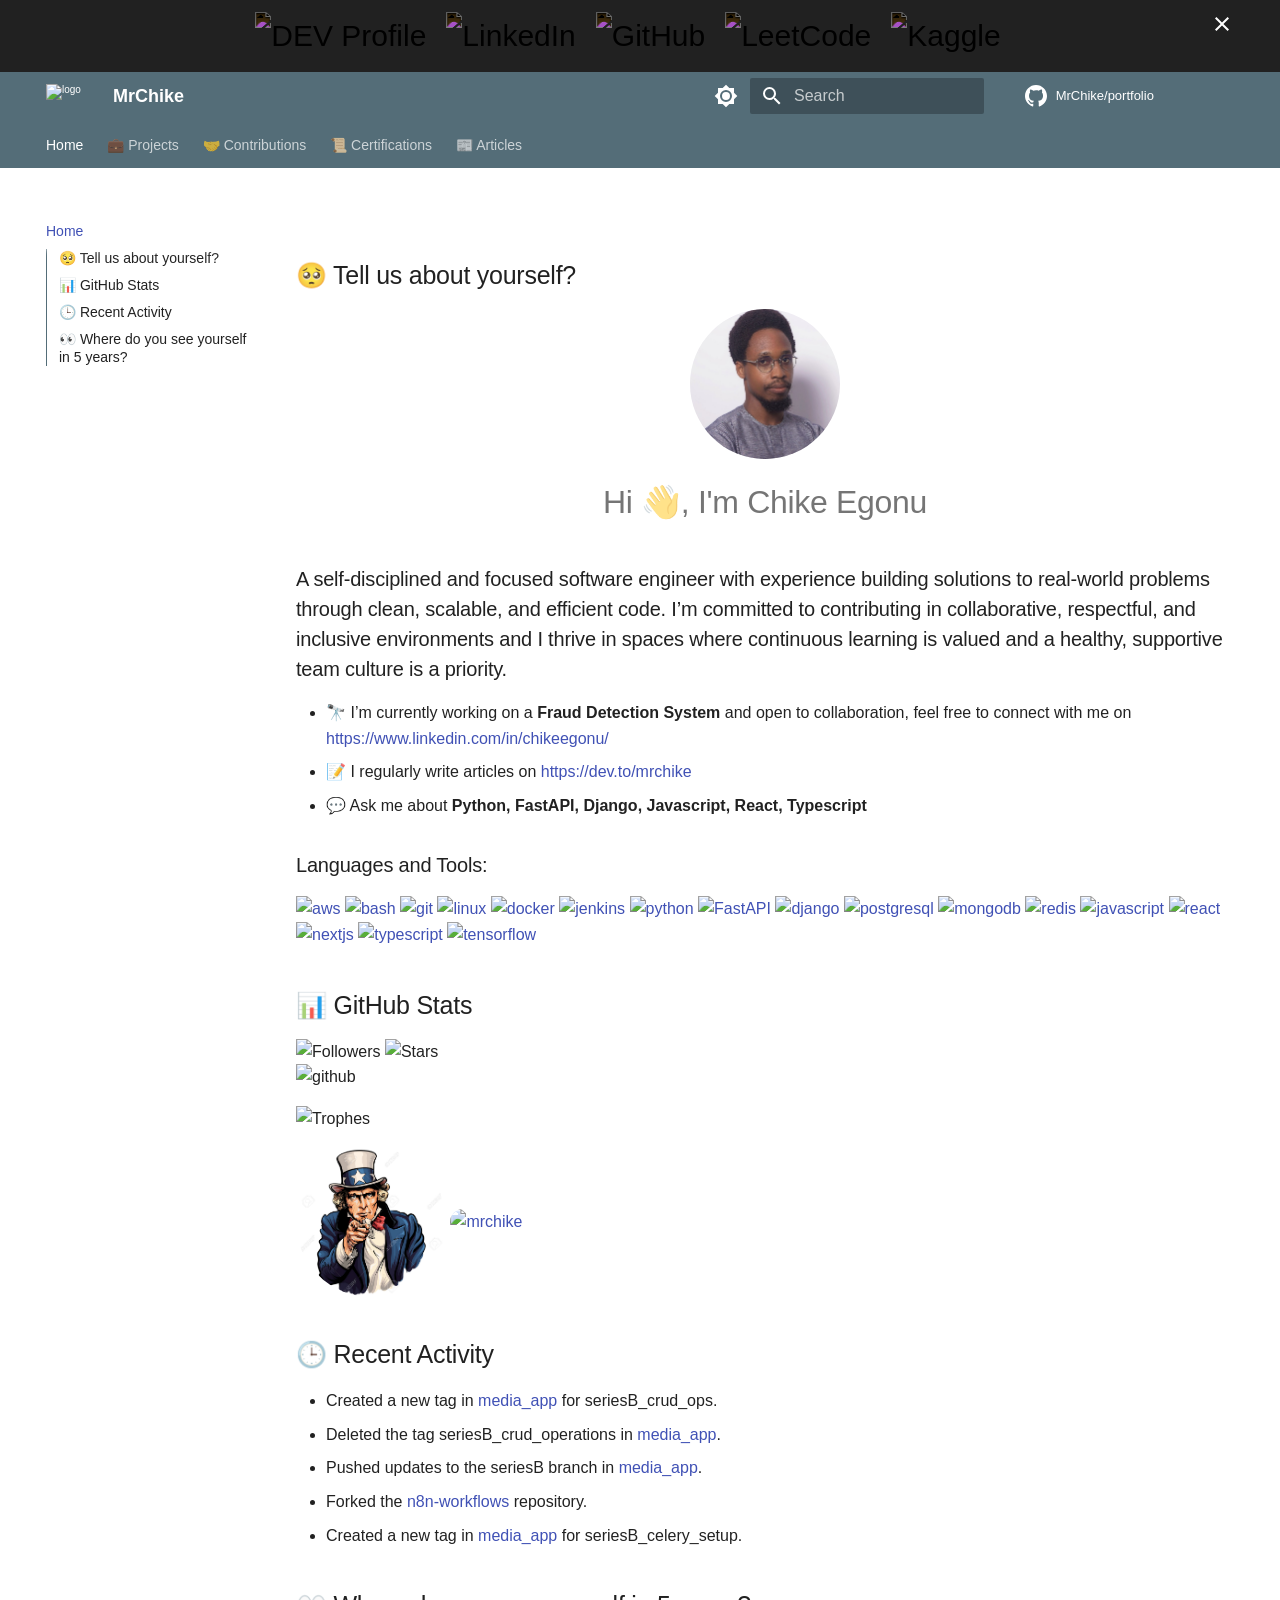
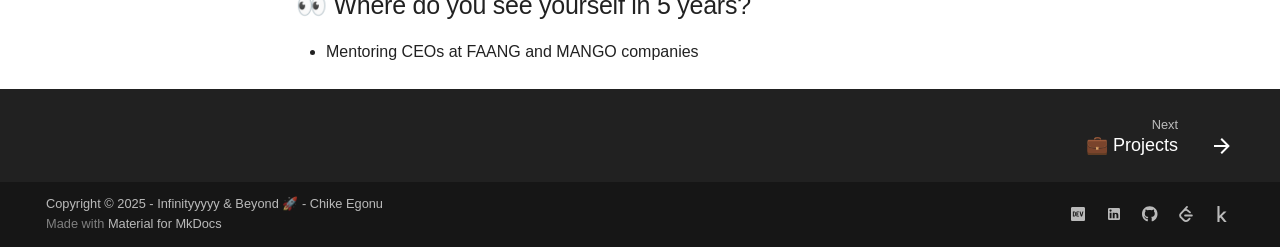
==== commit ae1684a5: "github actions update" ====
--- a/site/index.html
+++ b/site/index.html
@@ -131,7 +131,7 @@
   <nav class="md-header__inner md-grid" aria-label="Header">
     <a href="." title="MrChike" class="md-header__button md-logo" aria-label="MrChike" data-md-component="logo">
       
-  <img src="https://cdn.jsdelivr.net/npm/simple-icons@v11/icons/chai.svg" alt="logo">
+  <img src="https://cdn.jsdelivr.net/npm/simple-icons@v11/icons/github.svg" alt="logo">
 
     </a>
     <label class="md-header__button md-icon" for="__drawer">
@@ -376,7 +376,7 @@
   <label class="md-nav__title" for="__drawer">
     <a href="." title="MrChike" class="md-nav__button md-logo" aria-label="MrChike" data-md-component="logo">
       
-  <img src="https://cdn.jsdelivr.net/npm/simple-icons@v11/icons/chai.svg" alt="logo">
+  <img src="https://cdn.jsdelivr.net/npm/simple-icons@v11/icons/github.svg" alt="logo">
 
     </a>
     MrChike
